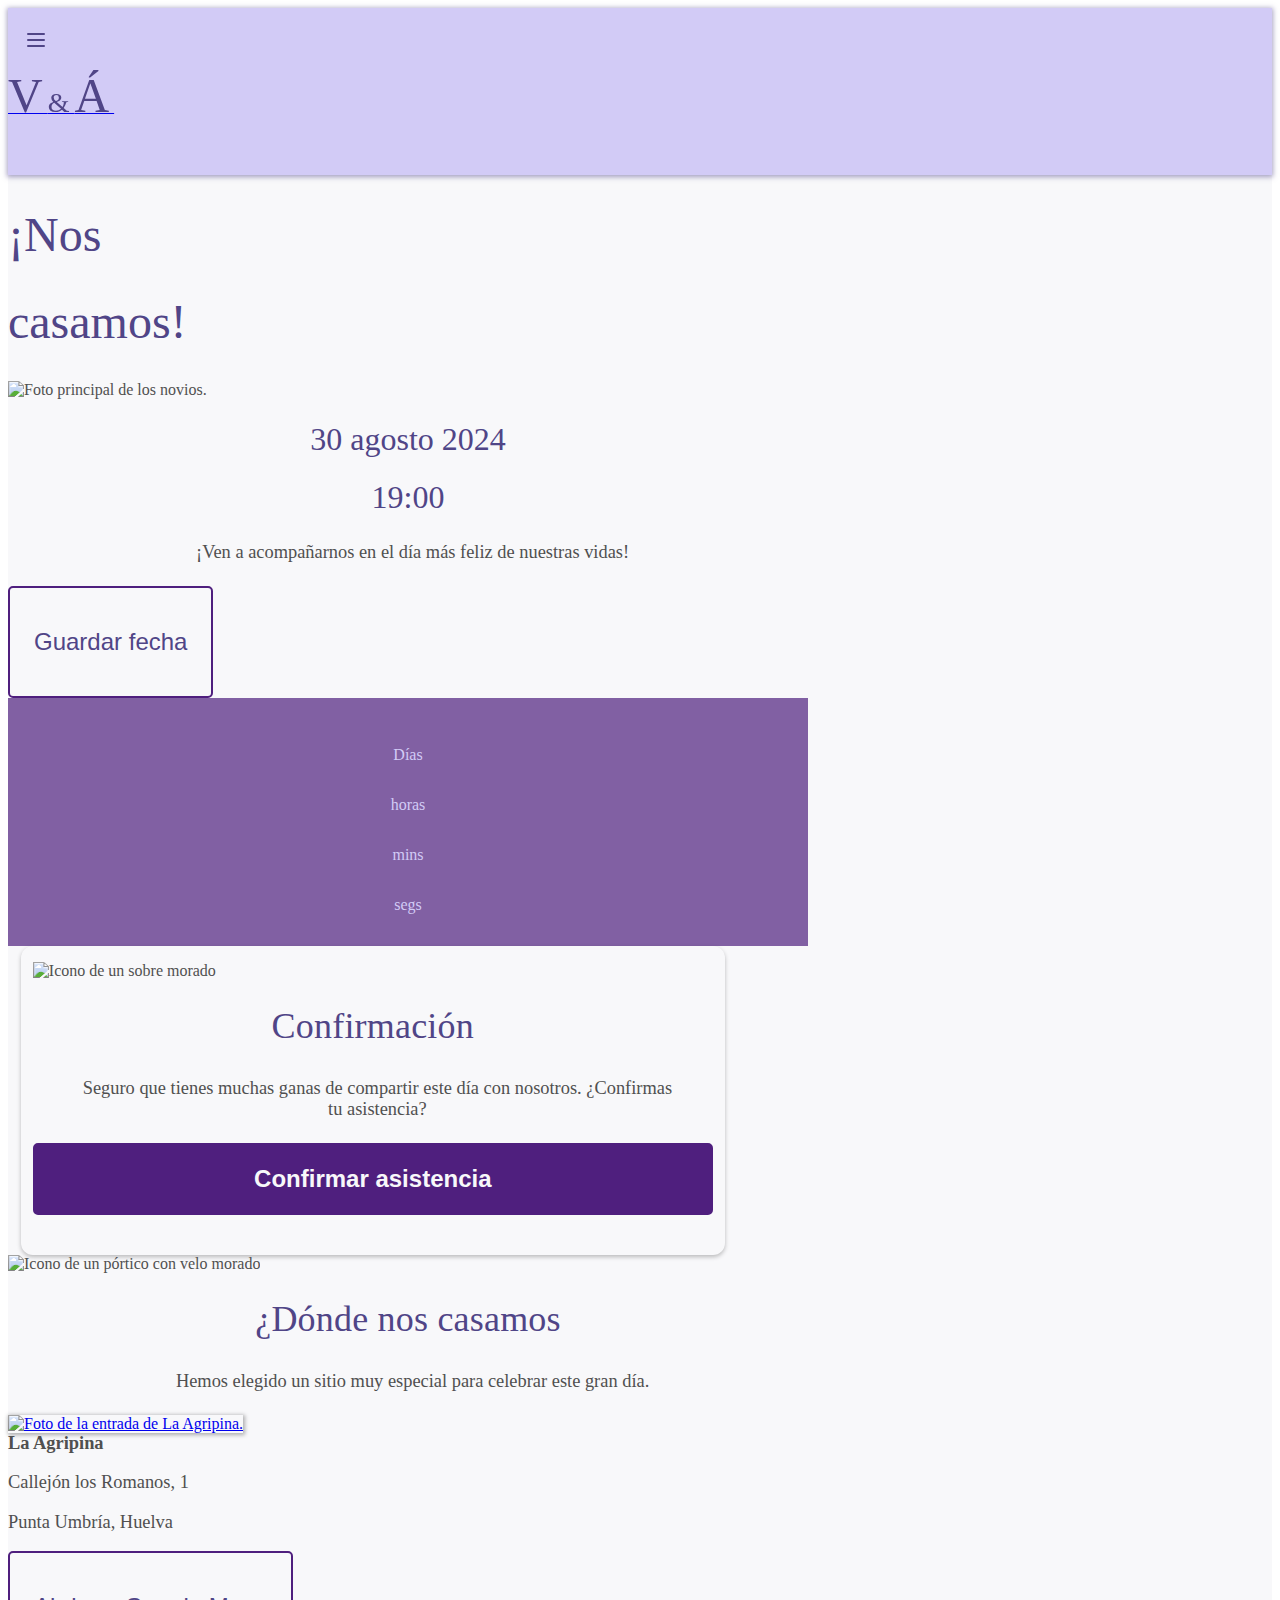
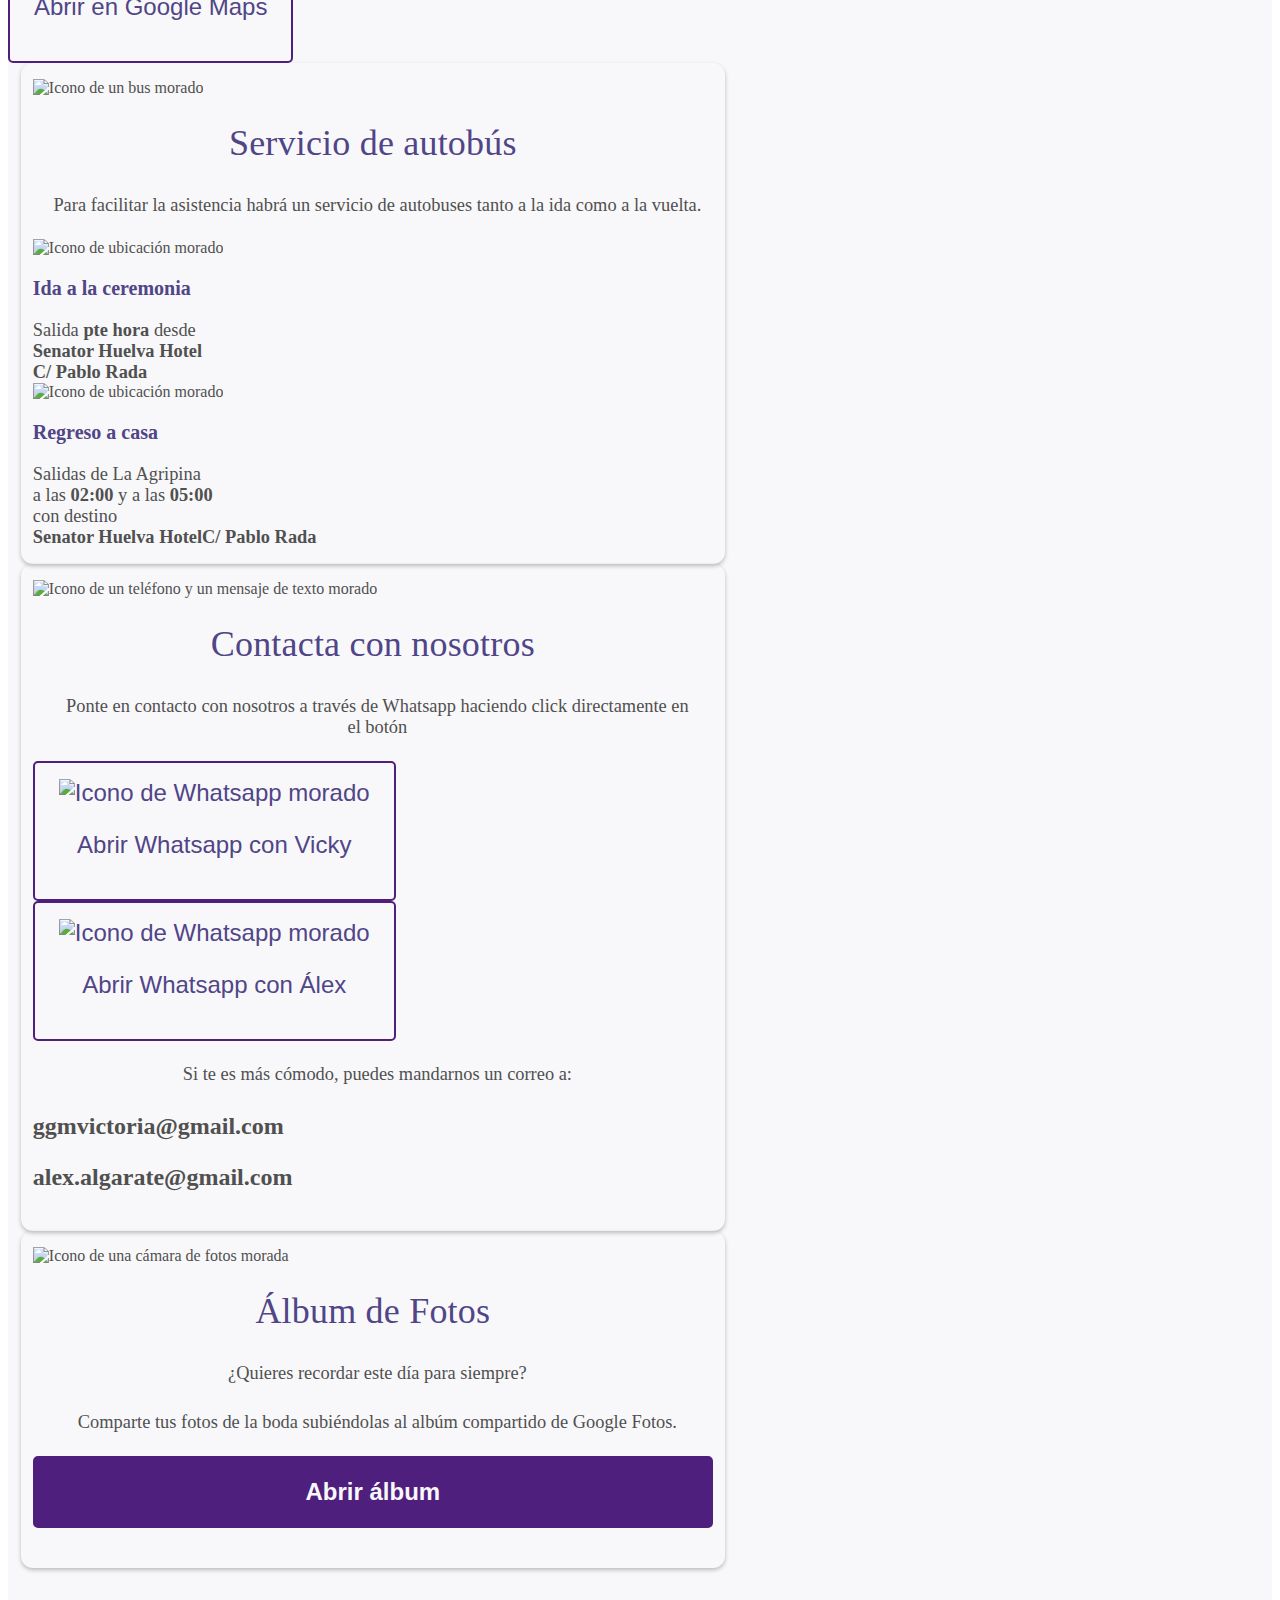
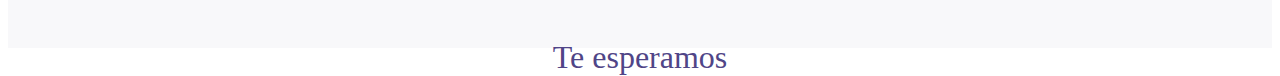
==== public/index.html @ 17a39cf9 "Initial commit" ====
<!DOCTYPE html><html lang="en"><head><meta charSet="utf-8"/><meta name="viewport" content="width=device-width"/><title>Invitación de boda de Vicky y Álex 30/08/2024</title><meta content="
    ¡Quedas invitada a nuestra boda! ¡Acompáñanos en este día mágico e inolvidable!
" name="description"/><meta content="/images/almendros_.webp" property="og:image"/><meta name="next-head-count" content="5"/><link rel="preload" href="/_next/static/css/5245012591f2eade.css" as="style" crossorigin=""/><link rel="stylesheet" href="/_next/static/css/5245012591f2eade.css" crossorigin="" data-n-g=""/><noscript data-n-css=""></noscript><script defer="" crossorigin="" nomodule="" src="/_next/static/chunks/polyfills-c67a75d1b6f99dc8.js"></script><script src="/_next/static/chunks/webpack-ce057566244fa2ce.js" defer="" crossorigin=""></script><script src="/_next/static/chunks/framework-bbecb7d54330d002.js" defer="" crossorigin=""></script><script src="/_next/static/chunks/main-d118035c79e44985.js" defer="" crossorigin=""></script><script src="/_next/static/chunks/pages/_app-dbae92686207ad59.js" defer="" crossorigin=""></script><script src="/_next/static/chunks/116-b4e89225dbb79f78.js" defer="" crossorigin=""></script><script src="/_next/static/chunks/pages/index-ef1384899830b6bd.js" defer="" crossorigin=""></script><script src="/_next/static/ep5MZUB61IrtUACc_a9BX/_buildManifest.js" defer="" crossorigin=""></script><script src="/_next/static/ep5MZUB61IrtUACc_a9BX/_ssgManifest.js" defer="" crossorigin=""></script></head><body><div id="__next"><script>!function(){try{var d=document.documentElement,c=d.classList;c.remove('light','dark');var e=localStorage.getItem('chakra-ui-color-mode');if('system'===e||(!e&&false)){var t='(prefers-color-scheme: dark)',m=window.matchMedia(t);if(m.media!==t||m.matches){d.style.colorScheme = 'dark';c.add('dark')}else{d.style.colorScheme = 'light';c.add('light')}}else if(e){c.add(e|| '')}else{c.add('light')}if(e==='light'||e==='dark'||!e)d.style.colorScheme=e||'light'}catch(e){}}()</script><style>
:root, .light, .light-theme { --color-page-background: white; }
.dark, .dark-theme { --color-page-background: var(--slate-1); }
body { background-color: var(--color-page-background); }
</style><div data-is-root-theme="true" data-accent-color="blue" data-gray-color="slate" data-has-background="false" data-panel-background="translucent" data-radius="medium" data-scaling="100%" class="radix-themes css-0"><style data-emotion="css ek2fm">.css-ek2fm{font-family:Raleway;font-weight:300;font-size:1em;background-color:#F8F8FA!important;color:#505050;width:100%;-webkit-align-items:center;-webkit-box-align:center;-ms-flex-align:center;align-items:center;}</style><div class="rt-Flex css-ek2fm rt-r-display-flex rt-r-fd-column rt-r-ai-center rt-r-jc-start rt-r-gap-2"><style data-emotion="css 1o3so3e">.css-1o3so3e{box-shadow:0px 1px 5px 1px rgba(80, 69, 135, 0.5);position:-webkit-sticky;position:sticky;padding-top:0.5em;padding-bottom:0px!important;z-index:5;-webkit-box-pack:center;-ms-flex-pack:center;-webkit-justify-content:center;justify-content:center;top:0;background-color:#D2CBF6;width:100%;}</style><div id="navbar" class="rt-Flex navbar_wedding css-1o3so3e rt-r-display-flex rt-r-fd-row rt-r-ai-center rt-r-jc-center rt-r-gap-2"><style data-emotion="css 1p3qk0r">.css-1p3qk0r:hover{cursor:pointer;}</style><style data-emotion="css bypuiy">.css-bypuiy{color:#504587;margin:12px 16px;}.css-bypuiy:hover{cursor:pointer;}</style><svg xmlns="http://www.w3.org/2000/svg" width="24" height="24" viewBox="0 0 24 24" fill="none" stroke="currentColor" stroke-width="2" stroke-linecap="round" stroke-linejoin="round" class="lucide lucide-menu css-bypuiy" aria-controls="menu-content" aria-expanded="false" aria-haspopup="true" role="button" type="button" id="radix-:Rp9t6:" data-state="closed"><line x1="4" x2="20" y1="12" y2="12"></line><line x1="4" x2="20" y1="6" y2="6"></line><line x1="4" x2="20" y1="18" y2="18"></line></svg><style data-emotion="css 17xejub">.css-17xejub{-webkit-flex:1;-ms-flex:1;flex:1;justify-self:stretch;-webkit-align-self:stretch;-ms-flex-item-align:stretch;align-self:stretch;}</style><div class="rt-Flex css-17xejub rt-r-display-flex rt-r-jc-start"></div><style data-emotion="css 1bs7qd7">.css-1bs7qd7:hover{-webkit-text-decoration:none;text-decoration:none;}</style><a target="" class="rt-Text rt-reset rt-Link css-1bs7qd7 rt-underline-auto" href="/"><style data-emotion="css 1cwf2b1">.css-1cwf2b1{height:100%;font-weight:500;color:#504587;font-family:Elsie;letter-spacing:5px;}</style><div class="rt-Box css-1cwf2b1"><style data-emotion="css ycu106">@media screen and (min-width: 0){.css-ycu106{font-size:2.5em;}}@media screen and (min-width: 30em){.css-ycu106{font-size:3em;}}@media screen and (min-width: 48em){.css-ycu106{font-size:3em;}}@media screen and (min-width: 62em){.css-ycu106{font-size:3em;}}@media screen and (min-width: 80em){.css-ycu106{font-size:3em;}}</style><span class="rt-Text css-ycu106">V</span><style data-emotion="css 18sagud">.css-18sagud{font-size:1.75em;}</style><span class="rt-Text css-18sagud">&amp;</span><span class="rt-Text css-ycu106">Á</span></div></a><div class="rt-Flex css-17xejub rt-r-display-flex rt-r-jc-start"></div><style data-emotion="css vz65vu">.css-vz65vu{color:transparent;margin:12px 16px;}</style><svg xmlns="http://www.w3.org/2000/svg" width="24" height="24" viewBox="0 0 24 24" fill="none" stroke="currentColor" stroke-width="2" stroke-linecap="round" stroke-linejoin="round" class="lucide lucide-bell css-vz65vu" aria-controls="menu-content" aria-expanded="false" aria-haspopup="true" role="button"><path d="M6 8a6 6 0 0 1 12 0c0 7 3 9 3 9H3s3-2 3-9"></path><path d="M10.3 21a1.94 1.94 0 0 0 3.4 0"></path></svg></div><style data-emotion="css 1r9jlsz">@media screen and (min-width: 0){.css-1r9jlsz{display:block;}}@media screen and (min-width: 30em){.css-1r9jlsz{display:none;}}@media screen and (min-width: 48em){.css-1r9jlsz{display:none;}}@media screen and (min-width: 62em){.css-1r9jlsz{display:none;}}</style><div class="rt-Box css-1r9jlsz"><style data-emotion="css 1q3won7">.css-1q3won7{width:100%;height:100%;-webkit-flex-shrink:0;-ms-flex-negative:0;flex-shrink:0;position:relative;margin-bottom:-120px;z-index:1;}</style><img alt="Foto de unas ramas de lavanda con sus hojas" src="/images/lavender_top.webp" class="css-1q3won7"/></div><style data-emotion="css 68zbsl">.css-68zbsl{width:auto;}</style><div class="rt-Flex css-68zbsl rt-r-display-flex rt-r-fd-column rt-r-ai-start rt-r-jc-start rt-r-gap-2"><style data-emotion="css 9nw6s1">.css-9nw6s1{gap:16px;width:100%;max-width:800px;}</style><div class="rt-Flex css-9nw6s1 rt-r-display-flex rt-r-fd-column rt-r-ai-center rt-r-jc-start"><div id="header_section" class="rt-Flex rt-r-display-flex rt-r-fd-column rt-r-ai-start rt-r-jc-start rt-r-gap-2"><style data-emotion="css 18llid">.css-18llid{-webkit-align-items:center;-webkit-box-align:center;-ms-flex-align:center;align-items:center;-webkit-align-self:stretch;-ms-flex-item-align:stretch;align-self:stretch;gap:8px;}</style><div class="rt-Flex css-18llid rt-r-display-flex rt-r-fd-column rt-r-jc-start"><div class="rt-Flex rt-r-display-flex rt-r-fd-column rt-r-ai-start rt-r-jc-start rt-r-gap-2"><style data-emotion="css 1q6ybui">.css-1q6ybui{margin-top:-85px;}@media screen and (min-width: 0){.css-1q6ybui{display:block;}}@media screen and (min-width: 30em){.css-1q6ybui{display:block;}}@media screen and (min-width: 48em){.css-1q6ybui{display:block;}}@media screen and (min-width: 62em){.css-1q6ybui{display:none;}}</style><div class="rt-Box css-1q6ybui"><div class="rt-Flex rt-r-display-flex rt-r-fd-column rt-r-ai-center rt-r-jc-start"><style data-emotion="css 13ru6i5">.css-13ru6i5{font-family:Elsie;font-weight:500;font-style:normal;line-height:normal;color:#504587;}@media screen and (min-width: 0){.css-13ru6i5{font-size:36px;}}@media screen and (min-width: 30em){.css-13ru6i5{font-size:36px;}}@media screen and (min-width: 48em){.css-13ru6i5{font-size:48px;}}@media screen and (min-width: 62em){.css-13ru6i5{font-size:48px;}}@media screen and (min-width: 80em){.css-13ru6i5{font-size:48px;}}</style><h1 class="rt-Heading css-13ru6i5 rt-r-size-6 rt-r-weight-bold">¡Nos</h1><h1 class="rt-Heading css-13ru6i5 rt-r-size-6 rt-r-weight-bold">casamos!</h1></div></div><style data-emotion="css 1v8fzbk">@media screen and (min-width: 0){.css-1v8fzbk{display:none;}}@media screen and (min-width: 30em){.css-1v8fzbk{display:none;}}@media screen and (min-width: 48em){.css-1v8fzbk{display:none;}}@media screen and (min-width: 62em){.css-1v8fzbk{display:block;}}</style><div class="rt-Box css-1v8fzbk"><div id="header_desktop" class="rt-Flex rt-r-display-flex rt-r-fd-column rt-r-ai-center rt-r-jc-start"><h1 class="rt-Heading css-13ru6i5 rt-r-size-6 rt-r-weight-bold">¡Nos</h1><h1 class="rt-Heading css-13ru6i5 rt-r-size-6 rt-r-weight-bold">casamos!</h1></div></div></div><style data-emotion="css m3njl">.css-m3njl{width:100%;height:50%;box-shadow:0px 8px 5px 1px #F8F8FA inset;-webkit-align-self:stretch;-ms-flex-item-align:stretch;align-self:stretch;padding:-6px 12px;}</style><img alt="Foto principal de los novios." src="/images/almendros_.webp" class="css-m3njl"/><style data-emotion="css 3rz3o3">.css-3rz3o3{font-family:Elsie;width:100%;font-weight:500;font-style:normal;text-align:center;color:#504587;size:7;}</style><h1 class="rt-Heading css-3rz3o3 rt-r-size-8 rt-r-weight-bold">30 agosto 2024</h1><h1 class="rt-Heading css-3rz3o3 rt-r-size-7 rt-r-weight-bold">19:00</h1></div></div><style data-emotion="css 124065h">.css-124065h{gap:16px;width:100%;}</style><div id="wedding_date" class="rt-Flex css-124065h rt-r-display-flex rt-r-fd-column rt-r-ai-center rt-r-jc-start rt-r-gap-2"><style data-emotion="css q4zkhy">.css-q4zkhy{font-weight:300;max-width:800px;padding:0.25em;text-align:center;text-wrap:pretty;font-style:normal;line-height:normal;width:100%;}@media screen and (min-width: 0){.css-q4zkhy{font-size:1.15em;}}@media screen and (min-width: 30em){.css-q4zkhy{font-size:1.15em;}}@media screen and (min-width: 48em){.css-q4zkhy{font-size:1.15em;}}@media screen and (min-width: 62em){.css-q4zkhy{font-size:1.15em;}}@media screen and (min-width: 80em){.css-q4zkhy{font-size:1.15em;}}</style><p class="rt-Text css-q4zkhy">¡Ven a acompañarnos en el día más feliz de nuestras vidas!</p><a target="_blank" class="rt-Text rt-reset rt-Link rt-underline-auto" href="https://calendar.google.com/calendar/event?action=TEMPLATE&amp;dates=20240830T180000Z/20240830T200000Z&amp;text=Boda%20de%20Vicky%20y%20Alex&amp;location=Agripina%20Eventos%20y%20Celebraciones%2C%20Cj%C3%B3n.%20los%20Romanos%2C%201%2C%2021100%20Punta%20Umbr%C3%ADa%2C%20Huelva%2C%20Espa%C3%B1a"><style data-emotion="css 19uwy44">.css-19uwy44{color:#504587;text-align:center;font-variant-numeric:lining-nums proportional-nums;-webkit-box-pack:center;-ms-flex-pack:center;-webkit-justify-content:center;justify-content:center;-webkit-align-items:center;-webkit-box-align:center;-ms-flex-align:center;align-items:center;gap:8px;-webkit-align-self:stretch;-ms-flex-item-align:stretch;align-self:stretch;border-radius:5px;border:2px solid #4F1F7E;background:#F8F8FA;}@media screen and (min-width: 0){.css-19uwy44{padding:8px 24px;font-size:1em;}}@media screen and (min-width: 30em){.css-19uwy44{padding:8px 24px;font-size:1em;}}@media screen and (min-width: 48em){.css-19uwy44{padding:8px 24px;font-size:1em;}}@media screen and (min-width: 62em){.css-19uwy44{padding:8px 24px;font-size:1em;}}@media screen and (min-width: 80em){.css-19uwy44{padding:16px 24px;font-size:1.5em;}}.css-19uwy44:hover{cursor:pointer;background:#f4f2fa;}</style><button class="rt-reset rt-BaseButton rt-Button css-19uwy44 rt-r-size-2 rt-variant-solid"><p class="rt-Text">Guardar fecha</p></button></a><style data-emotion="css vfyypx">.css-vfyypx{padding:16px 0px;gap:1.5em;-webkit-align-self:stretch;-ms-flex-item-align:stretch;align-self:stretch;background:rgba(79, 31, 126, 0.70);width:100%;}</style><div class="rt-Flex css-vfyypx rt-r-display-flex rt-r-ai-center rt-r-jc-center"><div class="rt-Flex rt-r-display-flex rt-r-fd-column rt-r-ai-start rt-r-jc-start rt-r-gap-2"><style data-emotion="css ck5ozg">.css-ck5ozg{color:#FCFCFD;width:100%;height:100%;font-family:Elsie;text-align:center;font-style:normal;font-weight:450;line-height:normal;}@media screen and (min-width: 0){.css-ck5ozg{font-size:2em;}}@media screen and (min-width: 30em){.css-ck5ozg{font-size:2em;}}@media screen and (min-width: 48em){.css-ck5ozg{font-size:2em;}}@media screen and (min-width: 62em){.css-ck5ozg{font-size:2em;}}@media screen and (min-width: 80em){.css-ck5ozg{font-size:2em;}}</style><p id="days" class="rt-Text css-ck5ozg"></p><style data-emotion="css ggxn0e">.css-ggxn0e{color:#D2CBF6;text-align:center;font-family:Raleway;font-size:16px;font-style:normal;font-weight:450;line-height:normal;}</style><p class="rt-Text css-ggxn0e">Días</p></div><div class="rt-Flex rt-r-display-flex rt-r-fd-column rt-r-ai-start rt-r-jc-start rt-r-gap-2"><p id="hours" class="rt-Text css-ck5ozg"></p><p class="rt-Text css-ggxn0e">horas</p></div><div class="rt-Flex rt-r-display-flex rt-r-fd-column rt-r-ai-start rt-r-jc-start rt-r-gap-2"><p id="minutes" class="rt-Text css-ck5ozg"></p><p class="rt-Text css-ggxn0e">mins</p></div><div class="rt-Flex rt-r-display-flex rt-r-fd-column rt-r-ai-start rt-r-jc-start rt-r-gap-2"><p id="seconds" class="rt-Text css-ck5ozg"></p><p class="rt-Text css-ggxn0e">segs</p></div></div></div><div class="rt-Box css-1r9jlsz"><style data-emotion="css 7ft1wm">.css-7ft1wm{width:100%;height:100%;-webkit-flex-shrink:0;-ms-flex-negative:0;flex-shrink:0;}</style><img alt="Foto de unas hojas amarillas." src="/images/leafs.svg" class="css-7ft1wm"/></div><style data-emotion="css 1h93xmk">.css-1h93xmk{width:85%;gap:8px;padding:16px 12px;-webkit-margin-start:0.8em;margin-inline-start:0.8em;-webkit-margin-end:0.8em;margin-inline-end:0.8em;border-radius:12px;box-shadow:0px 2px 4px 0px rgba(0, 0, 0, 0.25);scroll-margin-top:75px;}</style><div id="confirmation_section" class="rt-Flex css-1h93xmk rt-r-display-flex rt-r-fd-column rt-r-ai-center rt-r-jc-center"><style data-emotion="css 115ho9j">.css-115ho9j{color:#505050;width:4em;max-height:auto;}</style><img alt="Icono de un sobre morado" src="/icons/confirmation.svg" class="css-115ho9j"/><style data-emotion="css v2gpdg">.css-v2gpdg{font-weight:500;text-align:center;width:100%;letter-spacing:0.0125rem;line-height:1.25em;font-family:Elsie;color:#504587;}@media screen and (min-width: 0){.css-v2gpdg{font-size:30px;}}@media screen and (min-width: 30em){.css-v2gpdg{font-size:30px30px;}}@media screen and (min-width: 48em){.css-v2gpdg{font-size:36px;}}@media screen and (min-width: 62em){.css-v2gpdg{font-size:36px;}}</style><h1 class="rt-Heading css-v2gpdg rt-r-size-6 rt-r-weight-bold">Confirmación</h1><p class="rt-Text css-q4zkhy">Seguro que tienes muchas ganas de compartir este día con nosotros.

    ¿Confirmas tu asistencia?</p><style data-emotion="css 1ow4kgd">.css-1ow4kgd{z-index:0;}</style><a target="_blank" class="rt-Text rt-reset rt-Link css-1ow4kgd rt-underline-auto" href="https://docs.google.com/forms/d/e/1FAIpQLSfPXRy5UWI24mqk3yDZ0xP1W0OeZ14m9tn4tsJogxzHzToSkQ/viewform"><style data-emotion="css wy3cu4">.css-wy3cu4{width:100%;color:#F8F8FA;background:#4F1F7E;border-radius:5px;border:2px solid #4F1F7E;text-align:center;margin-bottom:1em;font-weight:600;}@media screen and (min-width: 0){.css-wy3cu4{font-size:1em;padding:16px 24px;}}@media screen and (min-width: 30em){.css-wy3cu4{font-size:1em;padding:16px 24px;}}@media screen and (min-width: 48em){.css-wy3cu4{font-size:1em;padding:16px 24px;}}@media screen and (min-width: 62em){.css-wy3cu4{font-size:1em;padding:16px 24px;}}@media screen and (min-width: 80em){.css-wy3cu4{font-size:1.5em;padding:20px 24px;}}.css-wy3cu4:hover{background:rgba(80, 69, 135, 0.91);cursor:pointer;}</style><button class="rt-reset rt-BaseButton rt-Button css-wy3cu4 rt-r-size-2 rt-variant-solid">Confirmar asistencia</button></a></div><style data-emotion="css tzln10">.css-tzln10{-webkit-align-items:center;-webkit-box-align:center;-ms-flex-align:center;align-items:center;-webkit-align-self:stretch;-ms-flex-item-align:stretch;align-self:stretch;gap:8px;scroll-margin-top:75px;}</style><div id="celebration_section" class="rt-Flex css-tzln10 rt-r-display-flex rt-r-fd-column rt-r-jc-start"><img alt="Icono de un pórtico con velo morado" src="/icons/wedding.svg" class="css-115ho9j"/><h1 class="rt-Heading css-v2gpdg rt-r-size-6 rt-r-weight-bold">¿Dónde nos casamos</h1><p class="rt-Text css-q4zkhy">Hemos elegido un sitio muy especial para celebrar este gran día.</p><a target="_blank" class="rt-Text rt-reset rt-Link rt-underline-auto" href="https://agripinaeventos.com/"><style data-emotion="css hydm7p">.css-hydm7p{open-delay:100px;direction:rtl;placement:bottom;}</style><style data-emotion="css n8x9xj">.css-n8x9xj{box-shadow:1px 1px 4px 1px rgba(0, 0, 0, 0.3);width:100%;}</style><img alt="Foto de la entrada de La Agripina." src="/images/agripina.webp" data-state="closed" class="css-n8x9xj"/></a><style data-emotion="css 11ytiu7">@media screen and (min-width: 0){.css-11ytiu7{font-size:1.15em;}}@media screen and (min-width: 30em){.css-11ytiu7{font-size:1.15em;}}@media screen and (min-width: 48em){.css-11ytiu7{font-size:1.15em;}}@media screen and (min-width: 62em){.css-11ytiu7{font-size:1.15em;}}@media screen and (min-width: 80em){.css-11ytiu7{font-size:1.15em;}}</style><div class="rt-Flex css-11ytiu7 rt-r-display-flex rt-r-fd-column rt-r-ai-center rt-r-jc-start"><style data-emotion="css in3yi3">.css-in3yi3{font-weight:bold;}</style><span class="rt-Text css-in3yi3">La Agripina</span><p class="rt-Text">Callejón los Romanos, 1</p><p class="rt-Text">Punta Umbría, Huelva</p></div><a target="_blank" class="rt-Text rt-reset rt-Link rt-underline-auto" href="https://maps.app.goo.gl/nUCTR2ftY2aX42sw8"><button class="rt-reset rt-BaseButton rt-Button css-19uwy44 rt-r-size-2 rt-variant-solid"><p class="rt-Text">Abrir en Google Maps</p></button></a></div><div id="bus_service_section" class="rt-Flex css-1h93xmk rt-r-display-flex rt-r-fd-column rt-r-ai-center rt-r-jc-center"><img alt="Icono de un bus morado" src="/icons/bus.svg" class="css-115ho9j"/><h1 class="rt-Heading css-v2gpdg rt-r-size-6 rt-r-weight-bold">Servicio de autobús</h1><p class="rt-Text css-q4zkhy">
    Para facilitar la asistencia habrá un servicio de autobuses tanto a la ida como a la vuelta.
</p><style data-emotion="css 8atqhb">.css-8atqhb{width:100%;}</style><div class="rt-Flex css-8atqhb rt-r-display-flex rt-r-fd-column rt-r-ai-center rt-r-jc-start rt-r-gap-2"><div class="rt-Flex rt-r-display-flex rt-r-fd-row rt-r-ai-start rt-r-jc-start rt-r-gap-2"><style data-emotion="css 3n698f">.css-3n698f{color:#505050;width:2em;max-height:auto;}</style><img alt="Icono de ubicación morado" src="/icons/localization.webp" class="css-3n698f"/></div><style data-emotion="css 1sw5ri0">.css-1sw5ri0{color:#504587;font-weight:800;font-size:1.25em;}</style><p class="rt-Text css-1sw5ri0">Ida a la ceremonia</p><div class="rt-Flex css-17xejub rt-r-display-flex rt-r-jc-start"></div><style data-emotion="css 1hj3xvh">.css-1hj3xvh{font-size:1.15em;}</style><div class="rt-Flex css-1hj3xvh rt-r-display-flex rt-r-fd-column rt-r-ai-center rt-r-jc-center"><div class="rt-Box">Salida <style data-emotion="css ty7r4z">.css-ty7r4z{font-weight:800;}</style><span class="rt-Text css-ty7r4z">pte hora</span> desde </div><div class="rt-Box"><span class="rt-Text css-ty7r4z">Senator Huelva Hotel</span></div><div class="rt-Box"><span class="rt-Text css-ty7r4z">C/ Pablo Rada</span></div></div></div><style data-emotion="css 1vm3mq1">.css-1vm3mq1{width:100;}</style><div class="rt-Flex css-1vm3mq1 rt-r-display-flex rt-r-fd-column rt-r-ai-center rt-r-jc-start rt-r-gap-2"><div class="rt-Flex rt-r-display-flex rt-r-fd-row rt-r-ai-start rt-r-jc-start rt-r-gap-2"><img alt="Icono de ubicación morado" src="/icons/localization.webp" class="css-3n698f"/></div><p class="rt-Text css-1sw5ri0">Regreso a casa</p><div class="rt-Flex css-17xejub rt-r-display-flex rt-r-jc-start"></div><div class="rt-Flex css-1hj3xvh rt-r-display-flex rt-r-fd-column rt-r-ai-center rt-r-jc-start"><div class="rt-Box">Salidas de La Agripina </div><div class="rt-Box">a las <span class="rt-Text css-ty7r4z">02:00</span> y a las <span class="rt-Text css-ty7r4z">05:00</span></div><div class="rt-Box">con destino</div><style data-emotion="css whitqz">.css-whitqz{font-weight:800;text-wrap:balance;}</style><span class="rt-Text css-whitqz">Senator Huelva Hotel</span><span class="rt-Text css-whitqz">C/ Pablo Rada</span></div></div></div><div class="rt-Box css-1r9jlsz"><img alt="Foto de unas hojas amarillas." src="/images/leafs.svg" class="css-7ft1wm"/></div><div id="contact_section" class="rt-Flex css-1h93xmk rt-r-display-flex rt-r-fd-column rt-r-ai-center rt-r-jc-center"><img alt="Icono de un teléfono y un mensaje de texto morado" src="/icons/phone.svg" class="css-115ho9j"/><h1 class="rt-Heading css-v2gpdg rt-r-size-6 rt-r-weight-bold">Contacta con nosotros</h1><p class="rt-Text css-q4zkhy">
Ponte en contacto con nosotros a través de Whatsapp haciendo click directamente en el botón
</p><style data-emotion="css 1r99qxv">.css-1r99qxv{gap:8px;}</style><div class="rt-Flex css-1r99qxv rt-r-display-flex rt-r-fd-column rt-r-ai-center rt-r-jc-start"><a target="_blank" class="rt-Text rt-reset rt-Link rt-underline-auto" href="https://wa.me/34645205378"><button class="rt-reset rt-BaseButton rt-Button css-19uwy44 rt-r-size-2 rt-variant-solid"><img alt="Icono de Whatsapp morado" src="/icons/whatsapp.svg"/><p class="rt-Text">Abrir Whatsapp con Vicky</p></button></a><a target="_blank" class="rt-Text rt-reset rt-Link rt-underline-auto" href="https://wa.me/34650250822"><button class="rt-reset rt-BaseButton rt-Button css-19uwy44 rt-r-size-2 rt-variant-solid"><img alt="Icono de Whatsapp morado" src="/icons/whatsapp.svg"/><p class="rt-Text">Abrir Whatsapp con Álex</p></button></a></div><p class="rt-Text css-q4zkhy">Si te es más cómodo, puedes mandarnos un correo a:</p><div class="rt-Flex css-1r99qxv rt-r-display-flex rt-r-fd-column rt-r-ai-center rt-r-jc-start"><style data-emotion="css 118lllp">.css-118lllp{font-weight:600;}@media screen and (min-width: 0){.css-118lllp{font-size:1.2em;}}@media screen and (min-width: 30em){.css-118lllp{font-size:1.2em;}}@media screen and (min-width: 48em){.css-118lllp{font-size:1.2em;}}@media screen and (min-width: 62em){.css-118lllp{font-size:1.2em;}}@media screen and (min-width: 80em){.css-118lllp{font-size:1.5em;}}</style><p class="rt-Text css-118lllp">ggmvictoria@gmail.com</p><p class="rt-Text css-118lllp">alex.algarate@gmail.com</p></div></div><div class="rt-Box css-1r9jlsz"><img alt="Foto de unas hojas amarillas." src="/images/leafs.svg" class="css-7ft1wm"/></div><div id="photos_section" class="rt-Flex css-1h93xmk rt-r-display-flex rt-r-fd-column rt-r-ai-center rt-r-jc-center"><img alt="Icono de una cámara de fotos morada" src="/icons/camera.svg" class="css-115ho9j"/><h1 class="rt-Heading css-v2gpdg rt-r-size-6 rt-r-weight-bold">Álbum de Fotos</h1><p class="rt-Text css-q4zkhy">¿Quieres recordar este día para siempre?</p><p class="rt-Text css-q4zkhy">
    Comparte tus fotos de la boda subiéndolas al albúm compartido de Google Fotos.
</p><style data-emotion="css ddkw9a">.css-ddkw9a{z-index:999;}</style><a target="_blank" class="rt-Text rt-reset rt-Link css-ddkw9a rt-underline-auto" href="https://photos.app.goo.gl/yjJ5mcgWrVG4nrUy6"><button class="rt-reset rt-BaseButton rt-Button css-wy3cu4 rt-r-size-2 rt-variant-solid">Abrir álbum</button></a></div></div></div><style data-emotion="css gmuwbf">.css-gmuwbf{display:-webkit-box;display:-webkit-flex;display:-ms-flexbox;display:flex;-webkit-align-items:center;-webkit-box-align:center;-ms-flex-align:center;align-items:center;-webkit-box-pack:center;-ms-flex-pack:center;-webkit-justify-content:center;justify-content:center;}</style><div class="rt-Flex css-gmuwbf rt-r-display-flex rt-r-jc-start"><style data-emotion="css rb1lel">.css-rb1lel{font-family:Elsie;font-weight:500;font-style:normal;line-height:normal;color:#504587;position:relative;top:50px;}</style><h1 class="rt-Heading css-rb1lel rt-r-size-8 rt-r-weight-bold">Te esperamos</h1></div><div class="rt-Box css-1r9jlsz"><style data-emotion="css 1833shf">.css-1833shf{width:100%;height:100%;-webkit-flex-shrink:0;-ms-flex-negative:0;flex-shrink:0;margin-top:-139px;z-index:1;}</style><img alt="Foto de unas ramas de lavanda con sus hojas" src="/images/lavender_bottom.webp" class="css-1833shf"/></div></div></div></div><script id="__NEXT_DATA__" type="application/json" crossorigin="">{"props":{"pageProps":{}},"page":"/","query":{},"buildId":"ep5MZUB61IrtUACc_a9BX","nextExport":true,"autoExport":true,"isFallback":false,"scriptLoader":[]}</script></body></html>
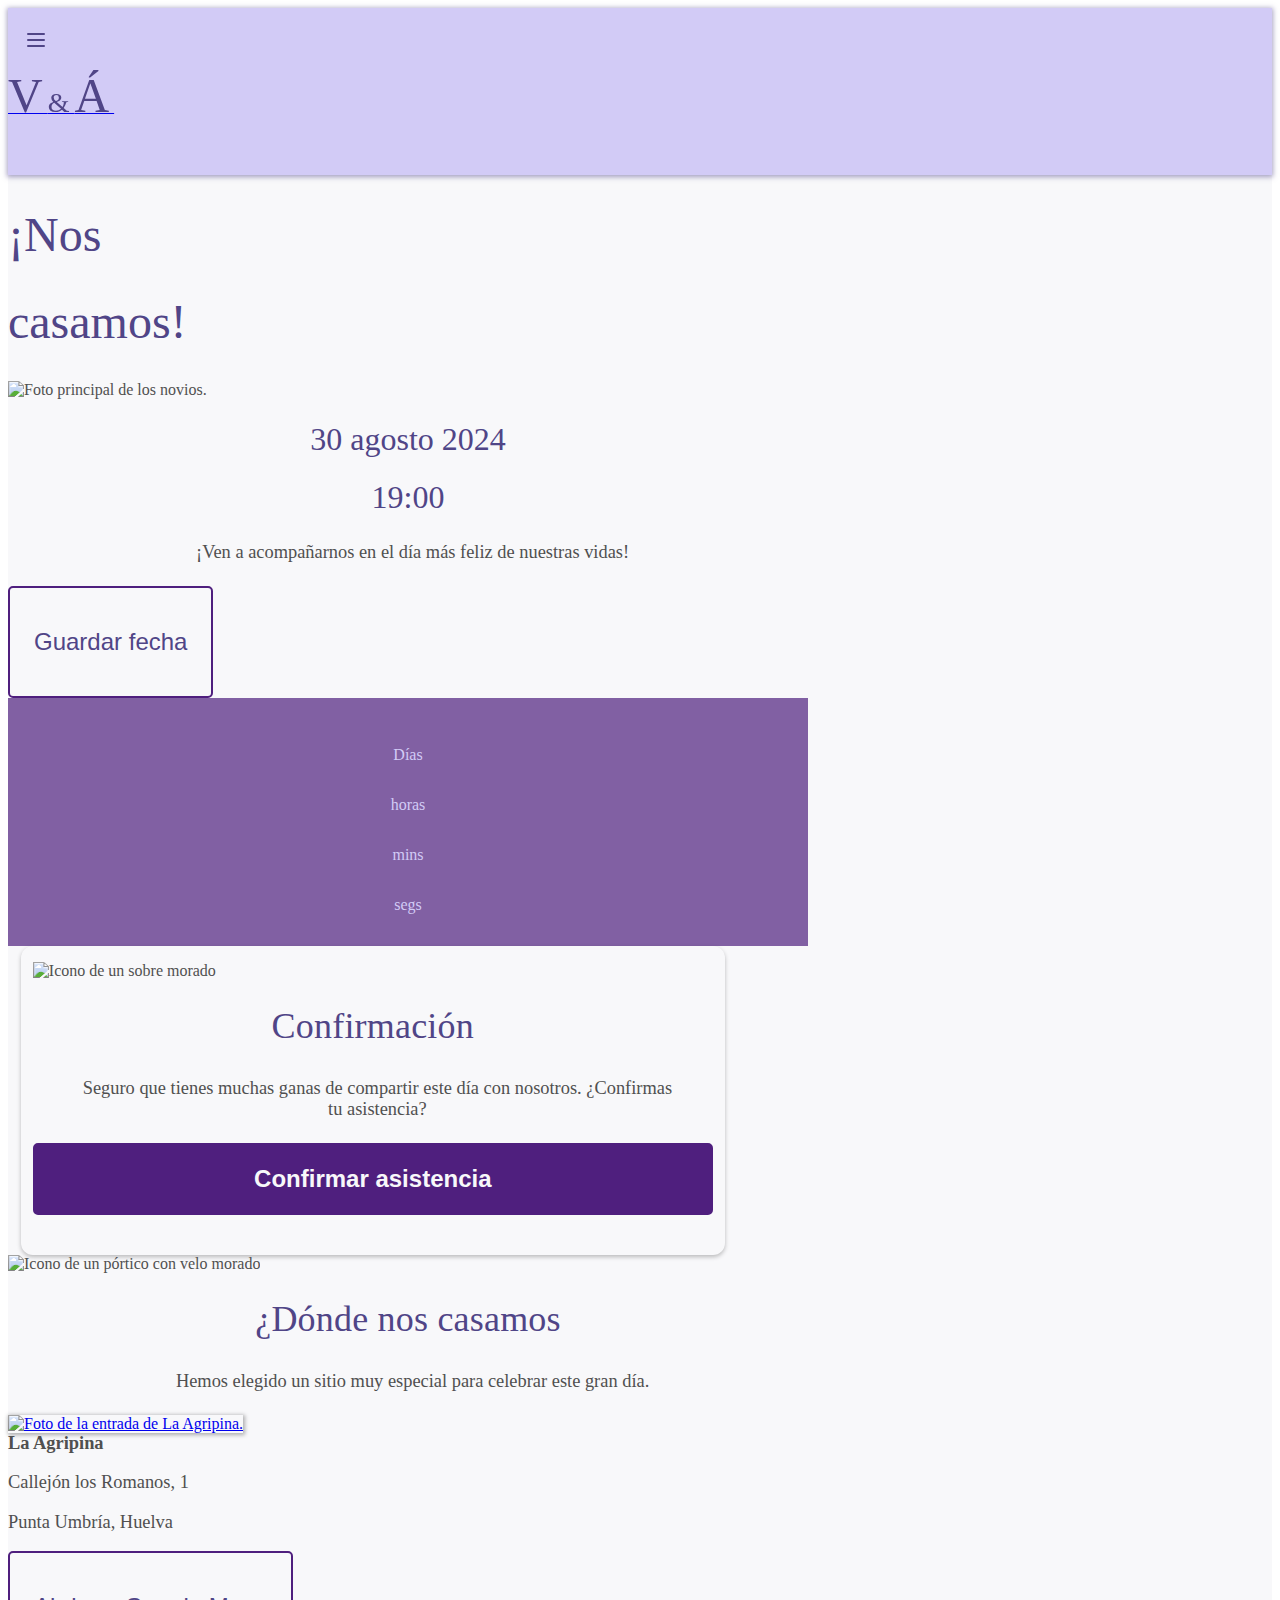
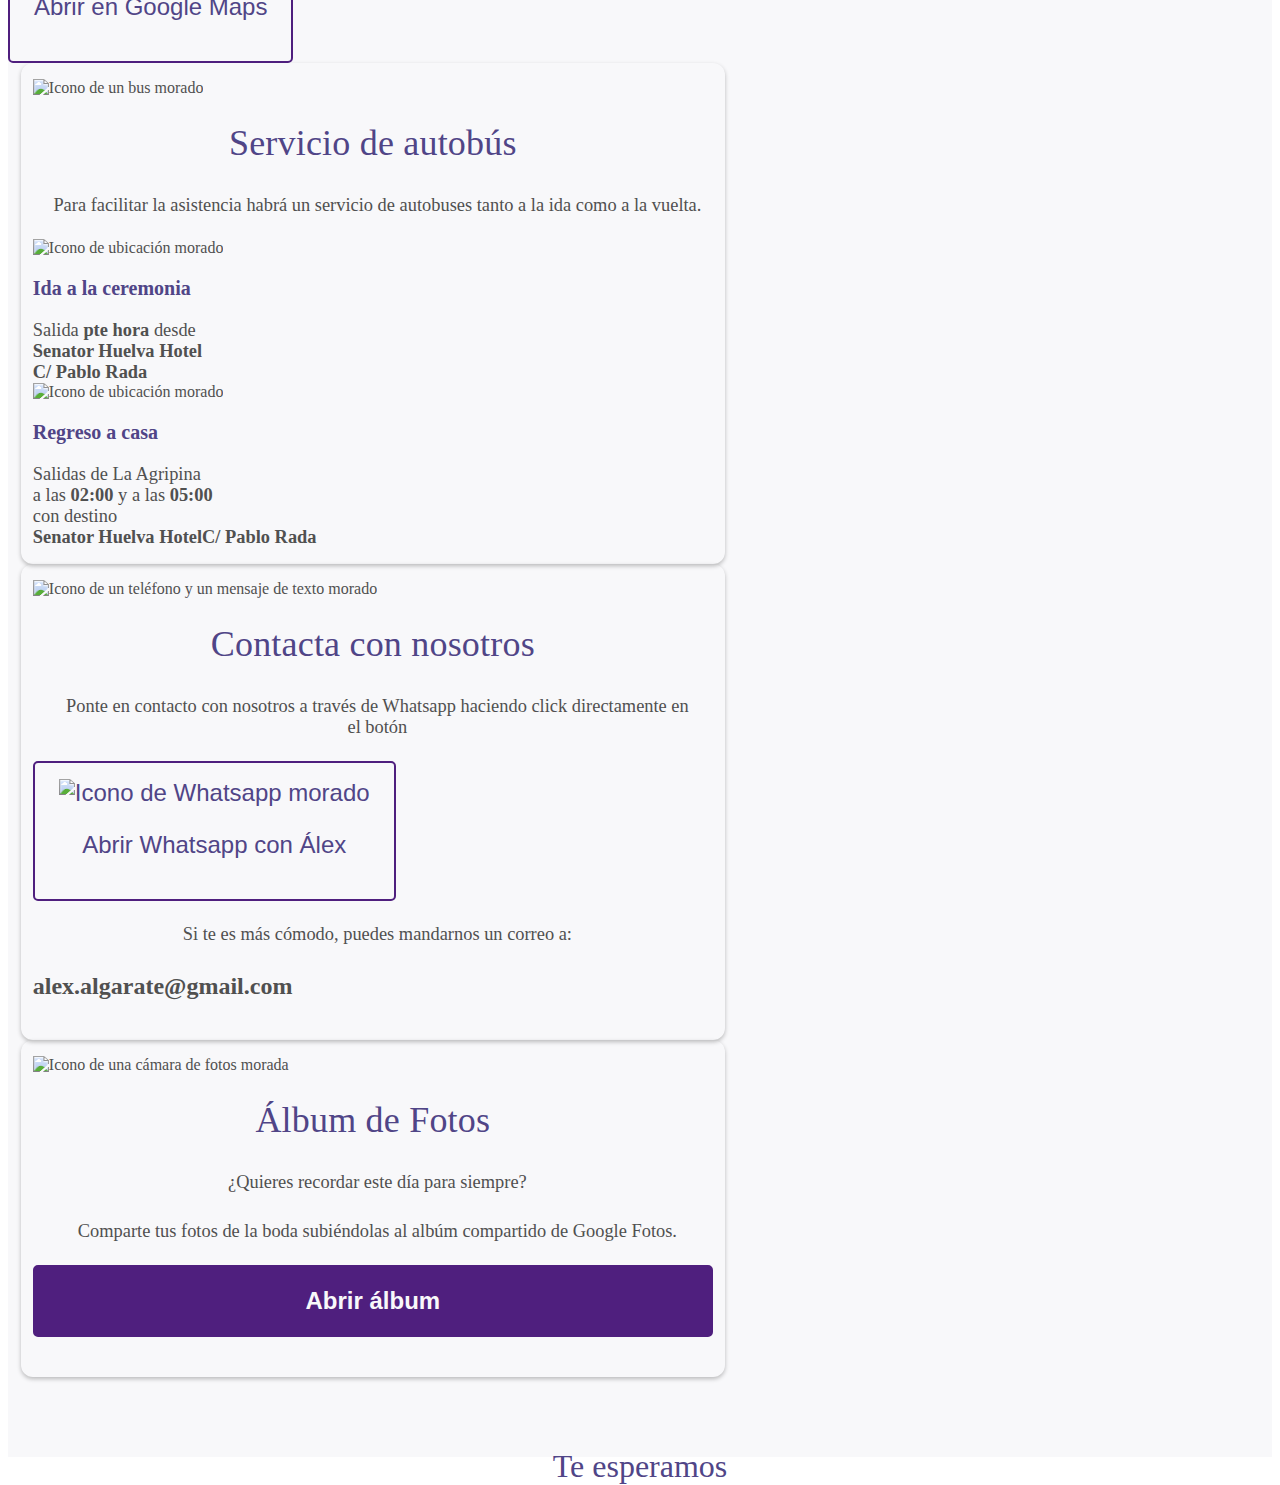
==== commit 73b5c177: "Change Github Action" ====
--- a/public/index.html
+++ b/public/index.html
@@ -1,15 +1,11 @@
 <!DOCTYPE html><html lang="en"><head><meta charSet="utf-8"/><meta name="viewport" content="width=device-width"/><title>Invitación de boda de Vicky y Álex 30/08/2024</title><meta content="
     ¡Quedas invitada a nuestra boda! ¡Acompáñanos en este día mágico e inolvidable!
-" name="description"/><meta content="/images/almendros_.webp" property="og:image"/><meta name="next-head-count" content="5"/><link rel="preload" href="/_next/static/css/5245012591f2eade.css" as="style" crossorigin=""/><link rel="stylesheet" href="/_next/static/css/5245012591f2eade.css" crossorigin="" data-n-g=""/><noscript data-n-css=""></noscript><script defer="" crossorigin="" nomodule="" src="/_next/static/chunks/polyfills-c67a75d1b6f99dc8.js"></script><script src="/_next/static/chunks/webpack-ce057566244fa2ce.js" defer="" crossorigin=""></script><script src="/_next/static/chunks/framework-bbecb7d54330d002.js" defer="" crossorigin=""></script><script src="/_next/static/chunks/main-d118035c79e44985.js" defer="" crossorigin=""></script><script src="/_next/static/chunks/pages/_app-dbae92686207ad59.js" defer="" crossorigin=""></script><script src="/_next/static/chunks/116-b4e89225dbb79f78.js" defer="" crossorigin=""></script><script src="/_next/static/chunks/pages/index-ef1384899830b6bd.js" defer="" crossorigin=""></script><script src="/_next/static/ep5MZUB61IrtUACc_a9BX/_buildManifest.js" defer="" crossorigin=""></script><script src="/_next/static/ep5MZUB61IrtUACc_a9BX/_ssgManifest.js" defer="" crossorigin=""></script></head><body><div id="__next"><script>!function(){try{var d=document.documentElement,c=d.classList;c.remove('light','dark');var e=localStorage.getItem('chakra-ui-color-mode');if('system'===e||(!e&&false)){var t='(prefers-color-scheme: dark)',m=window.matchMedia(t);if(m.media!==t||m.matches){d.style.colorScheme = 'dark';c.add('dark')}else{d.style.colorScheme = 'light';c.add('light')}}else if(e){c.add(e|| '')}else{c.add('light')}if(e==='light'||e==='dark'||!e)d.style.colorScheme=e||'light'}catch(e){}}()</script><style>
-:root, .light, .light-theme { --color-page-background: white; }
-.dark, .dark-theme { --color-page-background: var(--slate-1); }
-body { background-color: var(--color-page-background); }
-</style><div data-is-root-theme="true" data-accent-color="blue" data-gray-color="slate" data-has-background="false" data-panel-background="translucent" data-radius="medium" data-scaling="100%" class="radix-themes css-0"><style data-emotion="css ek2fm">.css-ek2fm{font-family:Raleway;font-weight:300;font-size:1em;background-color:#F8F8FA!important;color:#505050;width:100%;-webkit-align-items:center;-webkit-box-align:center;-ms-flex-align:center;align-items:center;}</style><div class="rt-Flex css-ek2fm rt-r-display-flex rt-r-fd-column rt-r-ai-center rt-r-jc-start rt-r-gap-2"><style data-emotion="css 1o3so3e">.css-1o3so3e{box-shadow:0px 1px 5px 1px rgba(80, 69, 135, 0.5);position:-webkit-sticky;position:sticky;padding-top:0.5em;padding-bottom:0px!important;z-index:5;-webkit-box-pack:center;-ms-flex-pack:center;-webkit-justify-content:center;justify-content:center;top:0;background-color:#D2CBF6;width:100%;}</style><div id="navbar" class="rt-Flex navbar_wedding css-1o3so3e rt-r-display-flex rt-r-fd-row rt-r-ai-center rt-r-jc-center rt-r-gap-2"><style data-emotion="css 1p3qk0r">.css-1p3qk0r:hover{cursor:pointer;}</style><style data-emotion="css bypuiy">.css-bypuiy{color:#504587;margin:12px 16px;}.css-bypuiy:hover{cursor:pointer;}</style><svg xmlns="http://www.w3.org/2000/svg" width="24" height="24" viewBox="0 0 24 24" fill="none" stroke="currentColor" stroke-width="2" stroke-linecap="round" stroke-linejoin="round" class="lucide lucide-menu css-bypuiy" aria-controls="menu-content" aria-expanded="false" aria-haspopup="true" role="button" type="button" id="radix-:Rp9t6:" data-state="closed"><line x1="4" x2="20" y1="12" y2="12"></line><line x1="4" x2="20" y1="6" y2="6"></line><line x1="4" x2="20" y1="18" y2="18"></line></svg><style data-emotion="css 17xejub">.css-17xejub{-webkit-flex:1;-ms-flex:1;flex:1;justify-self:stretch;-webkit-align-self:stretch;-ms-flex-item-align:stretch;align-self:stretch;}</style><div class="rt-Flex css-17xejub rt-r-display-flex rt-r-jc-start"></div><style data-emotion="css 1bs7qd7">.css-1bs7qd7:hover{-webkit-text-decoration:none;text-decoration:none;}</style><a target="" class="rt-Text rt-reset rt-Link css-1bs7qd7 rt-underline-auto" href="/"><style data-emotion="css 1cwf2b1">.css-1cwf2b1{height:100%;font-weight:500;color:#504587;font-family:Elsie;letter-spacing:5px;}</style><div class="rt-Box css-1cwf2b1"><style data-emotion="css ycu106">@media screen and (min-width: 0){.css-ycu106{font-size:2.5em;}}@media screen and (min-width: 30em){.css-ycu106{font-size:3em;}}@media screen and (min-width: 48em){.css-ycu106{font-size:3em;}}@media screen and (min-width: 62em){.css-ycu106{font-size:3em;}}@media screen and (min-width: 80em){.css-ycu106{font-size:3em;}}</style><span class="rt-Text css-ycu106">V</span><style data-emotion="css 18sagud">.css-18sagud{font-size:1.75em;}</style><span class="rt-Text css-18sagud">&amp;</span><span class="rt-Text css-ycu106">Á</span></div></a><div class="rt-Flex css-17xejub rt-r-display-flex rt-r-jc-start"></div><style data-emotion="css vz65vu">.css-vz65vu{color:transparent;margin:12px 16px;}</style><svg xmlns="http://www.w3.org/2000/svg" width="24" height="24" viewBox="0 0 24 24" fill="none" stroke="currentColor" stroke-width="2" stroke-linecap="round" stroke-linejoin="round" class="lucide lucide-bell css-vz65vu" aria-controls="menu-content" aria-expanded="false" aria-haspopup="true" role="button"><path d="M6 8a6 6 0 0 1 12 0c0 7 3 9 3 9H3s3-2 3-9"></path><path d="M10.3 21a1.94 1.94 0 0 0 3.4 0"></path></svg></div><style data-emotion="css 1r9jlsz">@media screen and (min-width: 0){.css-1r9jlsz{display:block;}}@media screen and (min-width: 30em){.css-1r9jlsz{display:none;}}@media screen and (min-width: 48em){.css-1r9jlsz{display:none;}}@media screen and (min-width: 62em){.css-1r9jlsz{display:none;}}</style><div class="rt-Box css-1r9jlsz"><style data-emotion="css 1q3won7">.css-1q3won7{width:100%;height:100%;-webkit-flex-shrink:0;-ms-flex-negative:0;flex-shrink:0;position:relative;margin-bottom:-120px;z-index:1;}</style><img alt="Foto de unas ramas de lavanda con sus hojas" src="/images/lavender_top.webp" class="css-1q3won7"/></div><style data-emotion="css 68zbsl">.css-68zbsl{width:auto;}</style><div class="rt-Flex css-68zbsl rt-r-display-flex rt-r-fd-column rt-r-ai-start rt-r-jc-start rt-r-gap-2"><style data-emotion="css 9nw6s1">.css-9nw6s1{gap:16px;width:100%;max-width:800px;}</style><div class="rt-Flex css-9nw6s1 rt-r-display-flex rt-r-fd-column rt-r-ai-center rt-r-jc-start"><div id="header_section" class="rt-Flex rt-r-display-flex rt-r-fd-column rt-r-ai-start rt-r-jc-start rt-r-gap-2"><style data-emotion="css 18llid">.css-18llid{-webkit-align-items:center;-webkit-box-align:center;-ms-flex-align:center;align-items:center;-webkit-align-self:stretch;-ms-flex-item-align:stretch;align-self:stretch;gap:8px;}</style><div class="rt-Flex css-18llid rt-r-display-flex rt-r-fd-column rt-r-jc-start"><div class="rt-Flex rt-r-display-flex rt-r-fd-column rt-r-ai-start rt-r-jc-start rt-r-gap-2"><style data-emotion="css 1q6ybui">.css-1q6ybui{margin-top:-85px;}@media screen and (min-width: 0){.css-1q6ybui{display:block;}}@media screen and (min-width: 30em){.css-1q6ybui{display:block;}}@media screen and (min-width: 48em){.css-1q6ybui{display:block;}}@media screen and (min-width: 62em){.css-1q6ybui{display:none;}}</style><div class="rt-Box css-1q6ybui"><div class="rt-Flex rt-r-display-flex rt-r-fd-column rt-r-ai-center rt-r-jc-start"><style data-emotion="css 13ru6i5">.css-13ru6i5{font-family:Elsie;font-weight:500;font-style:normal;line-height:normal;color:#504587;}@media screen and (min-width: 0){.css-13ru6i5{font-size:36px;}}@media screen and (min-width: 30em){.css-13ru6i5{font-size:36px;}}@media screen and (min-width: 48em){.css-13ru6i5{font-size:48px;}}@media screen and (min-width: 62em){.css-13ru6i5{font-size:48px;}}@media screen and (min-width: 80em){.css-13ru6i5{font-size:48px;}}</style><h1 class="rt-Heading css-13ru6i5 rt-r-size-6 rt-r-weight-bold">¡Nos</h1><h1 class="rt-Heading css-13ru6i5 rt-r-size-6 rt-r-weight-bold">casamos!</h1></div></div><style data-emotion="css 1v8fzbk">@media screen and (min-width: 0){.css-1v8fzbk{display:none;}}@media screen and (min-width: 30em){.css-1v8fzbk{display:none;}}@media screen and (min-width: 48em){.css-1v8fzbk{display:none;}}@media screen and (min-width: 62em){.css-1v8fzbk{display:block;}}</style><div class="rt-Box css-1v8fzbk"><div id="header_desktop" class="rt-Flex rt-r-display-flex rt-r-fd-column rt-r-ai-center rt-r-jc-start"><h1 class="rt-Heading css-13ru6i5 rt-r-size-6 rt-r-weight-bold">¡Nos</h1><h1 class="rt-Heading css-13ru6i5 rt-r-size-6 rt-r-weight-bold">casamos!</h1></div></div></div><style data-emotion="css m3njl">.css-m3njl{width:100%;height:50%;box-shadow:0px 8px 5px 1px #F8F8FA inset;-webkit-align-self:stretch;-ms-flex-item-align:stretch;align-self:stretch;padding:-6px 12px;}</style><img alt="Foto principal de los novios." src="/images/almendros_.webp" class="css-m3njl"/><style data-emotion="css 3rz3o3">.css-3rz3o3{font-family:Elsie;width:100%;font-weight:500;font-style:normal;text-align:center;color:#504587;size:7;}</style><h1 class="rt-Heading css-3rz3o3 rt-r-size-8 rt-r-weight-bold">30 agosto 2024</h1><h1 class="rt-Heading css-3rz3o3 rt-r-size-7 rt-r-weight-bold">19:00</h1></div></div><style data-emotion="css 124065h">.css-124065h{gap:16px;width:100%;}</style><div id="wedding_date" class="rt-Flex css-124065h rt-r-display-flex rt-r-fd-column rt-r-ai-center rt-r-jc-start rt-r-gap-2"><style data-emotion="css q4zkhy">.css-q4zkhy{font-weight:300;max-width:800px;padding:0.25em;text-align:center;text-wrap:pretty;font-style:normal;line-height:normal;width:100%;}@media screen and (min-width: 0){.css-q4zkhy{font-size:1.15em;}}@media screen and (min-width: 30em){.css-q4zkhy{font-size:1.15em;}}@media screen and (min-width: 48em){.css-q4zkhy{font-size:1.15em;}}@media screen and (min-width: 62em){.css-q4zkhy{font-size:1.15em;}}@media screen and (min-width: 80em){.css-q4zkhy{font-size:1.15em;}}</style><p class="rt-Text css-q4zkhy">¡Ven a acompañarnos en el día más feliz de nuestras vidas!</p><a target="_blank" class="rt-Text rt-reset rt-Link rt-underline-auto" href="https://calendar.google.com/calendar/event?action=TEMPLATE&amp;dates=20240830T180000Z/20240830T200000Z&amp;text=Boda%20de%20Vicky%20y%20Alex&amp;location=Agripina%20Eventos%20y%20Celebraciones%2C%20Cj%C3%B3n.%20los%20Romanos%2C%201%2C%2021100%20Punta%20Umbr%C3%ADa%2C%20Huelva%2C%20Espa%C3%B1a"><style data-emotion="css 19uwy44">.css-19uwy44{color:#504587;text-align:center;font-variant-numeric:lining-nums proportional-nums;-webkit-box-pack:center;-ms-flex-pack:center;-webkit-justify-content:center;justify-content:center;-webkit-align-items:center;-webkit-box-align:center;-ms-flex-align:center;align-items:center;gap:8px;-webkit-align-self:stretch;-ms-flex-item-align:stretch;align-self:stretch;border-radius:5px;border:2px solid #4F1F7E;background:#F8F8FA;}@media screen and (min-width: 0){.css-19uwy44{padding:8px 24px;font-size:1em;}}@media screen and (min-width: 30em){.css-19uwy44{padding:8px 24px;font-size:1em;}}@media screen and (min-width: 48em){.css-19uwy44{padding:8px 24px;font-size:1em;}}@media screen and (min-width: 62em){.css-19uwy44{padding:8px 24px;font-size:1em;}}@media screen and (min-width: 80em){.css-19uwy44{padding:16px 24px;font-size:1.5em;}}.css-19uwy44:hover{cursor:pointer;background:#f4f2fa;}</style><button class="rt-reset rt-BaseButton rt-Button css-19uwy44 rt-r-size-2 rt-variant-solid"><p class="rt-Text">Guardar fecha</p></button></a><style data-emotion="css vfyypx">.css-vfyypx{padding:16px 0px;gap:1.5em;-webkit-align-self:stretch;-ms-flex-item-align:stretch;align-self:stretch;background:rgba(79, 31, 126, 0.70);width:100%;}</style><div class="rt-Flex css-vfyypx rt-r-display-flex rt-r-ai-center rt-r-jc-center"><div class="rt-Flex rt-r-display-flex rt-r-fd-column rt-r-ai-start rt-r-jc-start rt-r-gap-2"><style data-emotion="css ck5ozg">.css-ck5ozg{color:#FCFCFD;width:100%;height:100%;font-family:Elsie;text-align:center;font-style:normal;font-weight:450;line-height:normal;}@media screen and (min-width: 0){.css-ck5ozg{font-size:2em;}}@media screen and (min-width: 30em){.css-ck5ozg{font-size:2em;}}@media screen and (min-width: 48em){.css-ck5ozg{font-size:2em;}}@media screen and (min-width: 62em){.css-ck5ozg{font-size:2em;}}@media screen and (min-width: 80em){.css-ck5ozg{font-size:2em;}}</style><p id="days" class="rt-Text css-ck5ozg"></p><style data-emotion="css ggxn0e">.css-ggxn0e{color:#D2CBF6;text-align:center;font-family:Raleway;font-size:16px;font-style:normal;font-weight:450;line-height:normal;}</style><p class="rt-Text css-ggxn0e">Días</p></div><div class="rt-Flex rt-r-display-flex rt-r-fd-column rt-r-ai-start rt-r-jc-start rt-r-gap-2"><p id="hours" class="rt-Text css-ck5ozg"></p><p class="rt-Text css-ggxn0e">horas</p></div><div class="rt-Flex rt-r-display-flex rt-r-fd-column rt-r-ai-start rt-r-jc-start rt-r-gap-2"><p id="minutes" class="rt-Text css-ck5ozg"></p><p class="rt-Text css-ggxn0e">mins</p></div><div class="rt-Flex rt-r-display-flex rt-r-fd-column rt-r-ai-start rt-r-jc-start rt-r-gap-2"><p id="seconds" class="rt-Text css-ck5ozg"></p><p class="rt-Text css-ggxn0e">segs</p></div></div></div><div class="rt-Box css-1r9jlsz"><style data-emotion="css 7ft1wm">.css-7ft1wm{width:100%;height:100%;-webkit-flex-shrink:0;-ms-flex-negative:0;flex-shrink:0;}</style><img alt="Foto de unas hojas amarillas." src="/images/leafs.svg" class="css-7ft1wm"/></div><style data-emotion="css 1h93xmk">.css-1h93xmk{width:85%;gap:8px;padding:16px 12px;-webkit-margin-start:0.8em;margin-inline-start:0.8em;-webkit-margin-end:0.8em;margin-inline-end:0.8em;border-radius:12px;box-shadow:0px 2px 4px 0px rgba(0, 0, 0, 0.25);scroll-margin-top:75px;}</style><div id="confirmation_section" class="rt-Flex css-1h93xmk rt-r-display-flex rt-r-fd-column rt-r-ai-center rt-r-jc-center"><style data-emotion="css 115ho9j">.css-115ho9j{color:#505050;width:4em;max-height:auto;}</style><img alt="Icono de un sobre morado" src="/icons/confirmation.svg" class="css-115ho9j"/><style data-emotion="css v2gpdg">.css-v2gpdg{font-weight:500;text-align:center;width:100%;letter-spacing:0.0125rem;line-height:1.25em;font-family:Elsie;color:#504587;}@media screen and (min-width: 0){.css-v2gpdg{font-size:30px;}}@media screen and (min-width: 30em){.css-v2gpdg{font-size:30px30px;}}@media screen and (min-width: 48em){.css-v2gpdg{font-size:36px;}}@media screen and (min-width: 62em){.css-v2gpdg{font-size:36px;}}</style><h1 class="rt-Heading css-v2gpdg rt-r-size-6 rt-r-weight-bold">Confirmación</h1><p class="rt-Text css-q4zkhy">Seguro que tienes muchas ganas de compartir este día con nosotros.
+" name="description"/><meta content="/images/almendros_.webp" property="og:image"/><meta name="next-head-count" content="5"/><link rel="preload" href="/_next/static/css/2c0a01faa92d7ae1.css" as="style" crossorigin=""/><link rel="stylesheet" href="/_next/static/css/2c0a01faa92d7ae1.css" crossorigin="" data-n-g=""/><noscript data-n-css=""></noscript><script defer="" crossorigin="" nomodule="" src="/_next/static/chunks/polyfills-c67a75d1b6f99dc8.js"></script><script src="/_next/static/chunks/webpack-ce057566244fa2ce.js" defer="" crossorigin=""></script><script src="/_next/static/chunks/framework-bbecb7d54330d002.js" defer="" crossorigin=""></script><script src="/_next/static/chunks/main-d118035c79e44985.js" defer="" crossorigin=""></script><script src="/_next/static/chunks/pages/_app-d8c02fb086c4e482.js" defer="" crossorigin=""></script><script src="/_next/static/chunks/498-9c991569b9eb029f.js" defer="" crossorigin=""></script><script src="/_next/static/chunks/pages/index-64f9ee73f48cf2c6.js" defer="" crossorigin=""></script><script src="/_next/static/Q4jImwOLPtyVatZAl3cxw/_buildManifest.js" defer="" crossorigin=""></script><script src="/_next/static/Q4jImwOLPtyVatZAl3cxw/_ssgManifest.js" defer="" crossorigin=""></script></head><body><div id="__next"><script>!function(){try{var d=document.documentElement,c=d.classList;c.remove('light','dark');var e=localStorage.getItem('chakra-ui-color-mode');if('system'===e||(!e&&true)){var t='(prefers-color-scheme: dark)',m=window.matchMedia(t);if(m.media!==t||m.matches){d.style.colorScheme = 'dark';c.add('dark')}else{d.style.colorScheme = 'light';c.add('light')}}else if(e){c.add(e|| '')}if(e==='light'||e==='dark')d.style.colorScheme=e}catch(e){}}()</script><div data-is-root-theme="true" data-accent-color="blue" data-gray-color="slate" data-has-background="true" data-panel-background="translucent" data-radius="medium" data-scaling="100%" class="radix-themes css-0"><style data-emotion="css pmesux">.css-pmesux{font-family:Raleway;--default-font-family:Raleway;font-weight:300;font-size:1em;background-color:#F8F8FA!important;color:#505050;width:100%;-webkit-align-items:center;-webkit-box-align:center;-ms-flex-align:center;align-items:center;}</style><div class="rt-Flex rt-r-fd-column rt-r-ai-center rt-r-gap-3 rx-Stack css-pmesux"><style data-emotion="css 1o3so3e">.css-1o3so3e{box-shadow:0px 1px 5px 1px rgba(80, 69, 135, 0.5);position:-webkit-sticky;position:sticky;padding-top:0.5em;padding-bottom:0px!important;z-index:5;-webkit-box-pack:center;-ms-flex-pack:center;-webkit-justify-content:center;justify-content:center;top:0;background-color:#D2CBF6;width:100%;}</style><div id="navbar" class="rt-Flex rt-r-fd-row rt-r-ai-center rt-r-jc-center rt-r-gap-3 rx-Stack navbar_wedding css-1o3so3e"><style data-emotion="css 1p3qk0r">.css-1p3qk0r:hover{cursor:pointer;}</style><style data-emotion="css bypuiy">.css-bypuiy{color:#504587;margin:12px 16px;}.css-bypuiy:hover{cursor:pointer;}</style><svg xmlns="http://www.w3.org/2000/svg" width="24" height="24" viewBox="0 0 24 24" fill="none" stroke="currentColor" stroke-width="2" stroke-linecap="round" stroke-linejoin="round" class="lucide lucide-menu css-bypuiy" aria-controls="menu-content" aria-expanded="false" aria-haspopup="true" role="button" type="button" id="radix-:R6ad6:" data-state="closed"><line x1="4" x2="20" y1="12" y2="12"></line><line x1="4" x2="20" y1="6" y2="6"></line><line x1="4" x2="20" y1="18" y2="18"></line></svg><style data-emotion="css 17xejub">.css-17xejub{-webkit-flex:1;-ms-flex:1;flex:1;justify-self:stretch;-webkit-align-self:stretch;-ms-flex-item-align:stretch;align-self:stretch;}</style><div class="rt-Flex css-17xejub"></div><style data-emotion="css 1macts">.css-1macts:hover{color:var(--accent-8);}</style><a data-accent-color="" target="" class="rt-Text rt-reset rt-Link rt-underline-auto css-1macts" href="/"><style data-emotion="css 19bekaf">.css-19bekaf{height:100%;font-weight:500;color:#504587;font-family:Elsie;--default-font-family:Elsie;letter-spacing:5px;}</style><div class="rt-Box css-19bekaf"><style data-emotion="css ycu106">@media screen and (min-width: 0){.css-ycu106{font-size:2.5em;}}@media screen and (min-width: 30em){.css-ycu106{font-size:3em;}}@media screen and (min-width: 48em){.css-ycu106{font-size:3em;}}@media screen and (min-width: 62em){.css-ycu106{font-size:3em;}}@media screen and (min-width: 80em){.css-ycu106{font-size:3em;}}</style><span class="rt-Text css-ycu106">V</span><style data-emotion="css 18sagud">.css-18sagud{font-size:1.75em;}</style><span class="rt-Text css-18sagud">&amp;</span><span class="rt-Text css-ycu106">Á</span></div></a><div class="rt-Flex css-17xejub"></div><style data-emotion="css vz65vu">.css-vz65vu{color:transparent;margin:12px 16px;}</style><svg xmlns="http://www.w3.org/2000/svg" width="24" height="24" viewBox="0 0 24 24" fill="none" stroke="currentColor" stroke-width="2" stroke-linecap="round" stroke-linejoin="round" class="lucide lucide-bell css-vz65vu" aria-controls="menu-content" aria-expanded="false" aria-haspopup="true" role="button"><path d="M6 8a6 6 0 0 1 12 0c0 7 3 9 3 9H3s3-2 3-9"></path><path d="M10.3 21a1.94 1.94 0 0 0 3.4 0"></path></svg></div><style data-emotion="css 1r9jlsz">@media screen and (min-width: 0){.css-1r9jlsz{display:block;}}@media screen and (min-width: 30em){.css-1r9jlsz{display:none;}}@media screen and (min-width: 48em){.css-1r9jlsz{display:none;}}@media screen and (min-width: 62em){.css-1r9jlsz{display:none;}}</style><div class="rt-Box css-1r9jlsz"><style data-emotion="css 1q3won7">.css-1q3won7{width:100%;height:100%;-webkit-flex-shrink:0;-ms-flex-negative:0;flex-shrink:0;position:relative;margin-bottom:-120px;z-index:1;}</style><img alt="Foto de unas ramas de lavanda con sus hojas" src="/images/lavender_top.webp" class="css-1q3won7"/></div><style data-emotion="css 68zbsl">.css-68zbsl{width:auto;}</style><div class="rt-Flex rt-r-fd-column rt-r-ai-start rt-r-gap-3 rx-Stack css-68zbsl"><style data-emotion="css 9nw6s1">.css-9nw6s1{gap:16px;width:100%;max-width:800px;}</style><div class="rt-Flex rt-r-fd-column rt-r-ai-center css-9nw6s1"><div id="header_section" class="rt-Flex rt-r-fd-column rt-r-ai-start rt-r-gap-3 rx-Stack"><style data-emotion="css 18llid">.css-18llid{-webkit-align-items:center;-webkit-box-align:center;-ms-flex-align:center;align-items:center;-webkit-align-self:stretch;-ms-flex-item-align:stretch;align-self:stretch;gap:8px;}</style><div class="rt-Flex rt-r-fd-column css-18llid"><div class="rt-Flex rt-r-fd-column rt-r-ai-start rt-r-gap-3 rx-Stack"><style data-emotion="css 1q6ybui">.css-1q6ybui{margin-top:-85px;}@media screen and (min-width: 0){.css-1q6ybui{display:block;}}@media screen and (min-width: 30em){.css-1q6ybui{display:block;}}@media screen and (min-width: 48em){.css-1q6ybui{display:block;}}@media screen and (min-width: 62em){.css-1q6ybui{display:none;}}</style><div class="rt-Box css-1q6ybui"><div class="rt-Flex rt-r-fd-column rt-r-ai-center"><style data-emotion="css 81uglb">.css-81uglb{font-family:Elsie;--default-font-family:Elsie;font-weight:500;font-style:normal;line-height:normal;color:#504587;}@media screen and (min-width: 0){.css-81uglb{font-size:36px;}}@media screen and (min-width: 30em){.css-81uglb{font-size:36px;}}@media screen and (min-width: 48em){.css-81uglb{font-size:48px;}}@media screen and (min-width: 62em){.css-81uglb{font-size:48px;}}@media screen and (min-width: 80em){.css-81uglb{font-size:48px;}}</style><h1 class="rt-Heading rt-r-size-6 css-81uglb">¡Nos</h1><h1 class="rt-Heading rt-r-size-6 css-81uglb">casamos!</h1></div></div><style data-emotion="css 1v8fzbk">@media screen and (min-width: 0){.css-1v8fzbk{display:none;}}@media screen and (min-width: 30em){.css-1v8fzbk{display:none;}}@media screen and (min-width: 48em){.css-1v8fzbk{display:none;}}@media screen and (min-width: 62em){.css-1v8fzbk{display:block;}}</style><div class="rt-Box css-1v8fzbk"><div id="header_desktop" class="rt-Flex rt-r-fd-column rt-r-ai-center"><h1 class="rt-Heading rt-r-size-6 css-81uglb">¡Nos</h1><h1 class="rt-Heading rt-r-size-6 css-81uglb">casamos!</h1></div></div></div><style data-emotion="css m3njl">.css-m3njl{width:100%;height:50%;box-shadow:0px 8px 5px 1px #F8F8FA inset;-webkit-align-self:stretch;-ms-flex-item-align:stretch;align-self:stretch;padding:-6px 12px;}</style><img alt="Foto principal de los novios." src="/images/almendros_.webp" class="css-m3njl"/><style data-emotion="css 8wsmz1">.css-8wsmz1{font-family:Elsie;--default-font-family:Elsie;width:100%;font-weight:500;font-style:normal;text-align:center;color:#504587;size:7;}</style><h1 class="rt-Heading rt-r-size-8 css-8wsmz1">30 agosto 2024</h1><h1 class="rt-Heading rt-r-size-7 css-8wsmz1">19:00</h1></div></div><style data-emotion="css 124065h">.css-124065h{gap:16px;width:100%;}</style><div id="wedding_date" class="rt-Flex rt-r-fd-column rt-r-ai-center rt-r-gap-3 rx-Stack css-124065h"><style data-emotion="css q4zkhy">.css-q4zkhy{font-weight:300;max-width:800px;padding:0.25em;text-align:center;text-wrap:pretty;font-style:normal;line-height:normal;width:100%;}@media screen and (min-width: 0){.css-q4zkhy{font-size:1.15em;}}@media screen and (min-width: 30em){.css-q4zkhy{font-size:1.15em;}}@media screen and (min-width: 48em){.css-q4zkhy{font-size:1.15em;}}@media screen and (min-width: 62em){.css-q4zkhy{font-size:1.15em;}}@media screen and (min-width: 80em){.css-q4zkhy{font-size:1.15em;}}</style><p class="rt-Text css-q4zkhy">¡Ven a acompañarnos en el día más feliz de nuestras vidas!</p><a data-accent-color="" target="_blank" class="rt-Text rt-reset rt-Link rt-underline-auto css-1macts" href="https://github.com/AlexAlgarate/wedding_web_linkedin_cv"><style data-emotion="css 19uwy44">.css-19uwy44{color:#504587;text-align:center;font-variant-numeric:lining-nums proportional-nums;-webkit-box-pack:center;-ms-flex-pack:center;-webkit-justify-content:center;justify-content:center;-webkit-align-items:center;-webkit-box-align:center;-ms-flex-align:center;align-items:center;gap:8px;-webkit-align-self:stretch;-ms-flex-item-align:stretch;align-self:stretch;border-radius:5px;border:2px solid #4F1F7E;background:#F8F8FA;}@media screen and (min-width: 0){.css-19uwy44{padding:8px 24px;font-size:1em;}}@media screen and (min-width: 30em){.css-19uwy44{padding:8px 24px;font-size:1em;}}@media screen and (min-width: 48em){.css-19uwy44{padding:8px 24px;font-size:1em;}}@media screen and (min-width: 62em){.css-19uwy44{padding:8px 24px;font-size:1em;}}@media screen and (min-width: 80em){.css-19uwy44{padding:16px 24px;font-size:1.5em;}}.css-19uwy44:hover{cursor:pointer;background:#f4f2fa;}</style><button data-accent-color="" class="rt-reset rt-BaseButton rt-r-size-2 rt-variant-solid rt-Button css-19uwy44"><p class="rt-Text">Guardar fecha</p></button></a><style data-emotion="css vfyypx">.css-vfyypx{padding:16px 0px;gap:1.5em;-webkit-align-self:stretch;-ms-flex-item-align:stretch;align-self:stretch;background:rgba(79, 31, 126, 0.70);width:100%;}</style><div class="rt-Flex rt-r-ai-center rt-r-jc-center css-vfyypx"><div class="rt-Flex rt-r-fd-column rt-r-ai-start rt-r-gap-3 rx-Stack"><style data-emotion="css 1sqyhzs">.css-1sqyhzs{color:#FCFCFD;width:100%;height:100%;font-family:Elsie;--default-font-family:Elsie;text-align:center;font-style:normal;font-weight:450;line-height:normal;}@media screen and (min-width: 0){.css-1sqyhzs{font-size:2em;}}@media screen and (min-width: 30em){.css-1sqyhzs{font-size:2em;}}@media screen and (min-width: 48em){.css-1sqyhzs{font-size:2em;}}@media screen and (min-width: 62em){.css-1sqyhzs{font-size:2em;}}@media screen and (min-width: 80em){.css-1sqyhzs{font-size:2em;}}</style><p id="days" class="rt-Text css-1sqyhzs"></p><style data-emotion="css 23fhp7">.css-23fhp7{color:#D2CBF6;text-align:center;font-family:Raleway;--default-font-family:Raleway;font-size:16px;font-style:normal;font-weight:450;line-height:normal;}</style><p class="rt-Text css-23fhp7">Días</p></div><div class="rt-Flex rt-r-fd-column rt-r-ai-start rt-r-gap-3 rx-Stack"><p id="hours" class="rt-Text css-1sqyhzs"></p><p class="rt-Text css-23fhp7">horas</p></div><div class="rt-Flex rt-r-fd-column rt-r-ai-start rt-r-gap-3 rx-Stack"><p id="minutes" class="rt-Text css-1sqyhzs"></p><p class="rt-Text css-23fhp7">mins</p></div><div class="rt-Flex rt-r-fd-column rt-r-ai-start rt-r-gap-3 rx-Stack"><p id="seconds" class="rt-Text css-1sqyhzs"></p><p class="rt-Text css-23fhp7">segs</p></div></div></div><div class="rt-Box css-1r9jlsz"><style data-emotion="css 7ft1wm">.css-7ft1wm{width:100%;height:100%;-webkit-flex-shrink:0;-ms-flex-negative:0;flex-shrink:0;}</style><img alt="Foto de unas hojas amarillas." src="/images/leafs.svg" class="css-7ft1wm"/></div><style data-emotion="css 1h93xmk">.css-1h93xmk{width:85%;gap:8px;padding:16px 12px;-webkit-margin-start:0.8em;margin-inline-start:0.8em;-webkit-margin-end:0.8em;margin-inline-end:0.8em;border-radius:12px;box-shadow:0px 2px 4px 0px rgba(0, 0, 0, 0.25);scroll-margin-top:75px;}</style><div id="confirmation_section" class="rt-Flex rt-r-fd-column rt-r-ai-center rt-r-jc-center css-1h93xmk"><style data-emotion="css 115ho9j">.css-115ho9j{color:#505050;width:4em;max-height:auto;}</style><img alt="Icono de un sobre morado" src="/icons/confirmation.svg" class="css-115ho9j"/><style data-emotion="css szgu9q">.css-szgu9q{font-weight:500;text-align:center;width:100%;letter-spacing:0.0125rem;line-height:1.25em;font-family:Elsie;--default-font-family:Elsie;color:#504587;}@media screen and (min-width: 0){.css-szgu9q{font-size:30px;}}@media screen and (min-width: 30em){.css-szgu9q{font-size:30px30px;}}@media screen and (min-width: 48em){.css-szgu9q{font-size:36px;}}@media screen and (min-width: 62em){.css-szgu9q{font-size:36px;}}</style><h1 class="rt-Heading rt-r-size-6 css-szgu9q">Confirmación</h1><p class="rt-Text css-q4zkhy">Seguro que tienes muchas ganas de compartir este día con nosotros.
 
-    ¿Confirmas tu asistencia?</p><style data-emotion="css 1ow4kgd">.css-1ow4kgd{z-index:0;}</style><a target="_blank" class="rt-Text rt-reset rt-Link css-1ow4kgd rt-underline-auto" href="https://docs.google.com/forms/d/e/1FAIpQLSfPXRy5UWI24mqk3yDZ0xP1W0OeZ14m9tn4tsJogxzHzToSkQ/viewform"><style data-emotion="css wy3cu4">.css-wy3cu4{width:100%;color:#F8F8FA;background:#4F1F7E;border-radius:5px;border:2px solid #4F1F7E;text-align:center;margin-bottom:1em;font-weight:600;}@media screen and (min-width: 0){.css-wy3cu4{font-size:1em;padding:16px 24px;}}@media screen and (min-width: 30em){.css-wy3cu4{font-size:1em;padding:16px 24px;}}@media screen and (min-width: 48em){.css-wy3cu4{font-size:1em;padding:16px 24px;}}@media screen and (min-width: 62em){.css-wy3cu4{font-size:1em;padding:16px 24px;}}@media screen and (min-width: 80em){.css-wy3cu4{font-size:1.5em;padding:20px 24px;}}.css-wy3cu4:hover{background:rgba(80, 69, 135, 0.91);cursor:pointer;}</style><button class="rt-reset rt-BaseButton rt-Button css-wy3cu4 rt-r-size-2 rt-variant-solid">Confirmar asistencia</button></a></div><style data-emotion="css tzln10">.css-tzln10{-webkit-align-items:center;-webkit-box-align:center;-ms-flex-align:center;align-items:center;-webkit-align-self:stretch;-ms-flex-item-align:stretch;align-self:stretch;gap:8px;scroll-margin-top:75px;}</style><div id="celebration_section" class="rt-Flex css-tzln10 rt-r-display-flex rt-r-fd-column rt-r-jc-start"><img alt="Icono de un pórtico con velo morado" src="/icons/wedding.svg" class="css-115ho9j"/><h1 class="rt-Heading css-v2gpdg rt-r-size-6 rt-r-weight-bold">¿Dónde nos casamos</h1><p class="rt-Text css-q4zkhy">Hemos elegido un sitio muy especial para celebrar este gran día.</p><a target="_blank" class="rt-Text rt-reset rt-Link rt-underline-auto" href="https://agripinaeventos.com/"><style data-emotion="css hydm7p">.css-hydm7p{open-delay:100px;direction:rtl;placement:bottom;}</style><style data-emotion="css n8x9xj">.css-n8x9xj{box-shadow:1px 1px 4px 1px rgba(0, 0, 0, 0.3);width:100%;}</style><img alt="Foto de la entrada de La Agripina." src="/images/agripina.webp" data-state="closed" class="css-n8x9xj"/></a><style data-emotion="css 11ytiu7">@media screen and (min-width: 0){.css-11ytiu7{font-size:1.15em;}}@media screen and (min-width: 30em){.css-11ytiu7{font-size:1.15em;}}@media screen and (min-width: 48em){.css-11ytiu7{font-size:1.15em;}}@media screen and (min-width: 62em){.css-11ytiu7{font-size:1.15em;}}@media screen and (min-width: 80em){.css-11ytiu7{font-size:1.15em;}}</style><div class="rt-Flex css-11ytiu7 rt-r-display-flex rt-r-fd-column rt-r-ai-center rt-r-jc-start"><style data-emotion="css in3yi3">.css-in3yi3{font-weight:bold;}</style><span class="rt-Text css-in3yi3">La Agripina</span><p class="rt-Text">Callejón los Romanos, 1</p><p class="rt-Text">Punta Umbría, Huelva</p></div><a target="_blank" class="rt-Text rt-reset rt-Link rt-underline-auto" href="https://maps.app.goo.gl/nUCTR2ftY2aX42sw8"><button class="rt-reset rt-BaseButton rt-Button css-19uwy44 rt-r-size-2 rt-variant-solid"><p class="rt-Text">Abrir en Google Maps</p></button></a></div><div id="bus_service_section" class="rt-Flex css-1h93xmk rt-r-display-flex rt-r-fd-column rt-r-ai-center rt-r-jc-center"><img alt="Icono de un bus morado" src="/icons/bus.svg" class="css-115ho9j"/><h1 class="rt-Heading css-v2gpdg rt-r-size-6 rt-r-weight-bold">Servicio de autobús</h1><p class="rt-Text css-q4zkhy">
+    ¿Confirmas tu asistencia?</p><style data-emotion="css ml3gnn">.css-ml3gnn{z-index:0;}.css-ml3gnn:hover{color:var(--accent-8);}</style><a data-accent-color="" target="_blank" class="rt-Text rt-reset rt-Link rt-underline-auto css-ml3gnn" href="https://linkedin.com/in/alex-algarate"><style data-emotion="css wy3cu4">.css-wy3cu4{width:100%;color:#F8F8FA;background:#4F1F7E;border-radius:5px;border:2px solid #4F1F7E;text-align:center;margin-bottom:1em;font-weight:600;}@media screen and (min-width: 0){.css-wy3cu4{font-size:1em;padding:16px 24px;}}@media screen and (min-width: 30em){.css-wy3cu4{font-size:1em;padding:16px 24px;}}@media screen and (min-width: 48em){.css-wy3cu4{font-size:1em;padding:16px 24px;}}@media screen and (min-width: 62em){.css-wy3cu4{font-size:1em;padding:16px 24px;}}@media screen and (min-width: 80em){.css-wy3cu4{font-size:1.5em;padding:20px 24px;}}.css-wy3cu4:hover{background:rgba(80, 69, 135, 0.91);cursor:pointer;}</style><button data-accent-color="" class="rt-reset rt-BaseButton rt-r-size-2 rt-variant-solid rt-Button css-wy3cu4">Confirmar asistencia</button></a></div><style data-emotion="css tzln10">.css-tzln10{-webkit-align-items:center;-webkit-box-align:center;-ms-flex-align:center;align-items:center;-webkit-align-self:stretch;-ms-flex-item-align:stretch;align-self:stretch;gap:8px;scroll-margin-top:75px;}</style><div id="celebration_section" class="rt-Flex rt-r-fd-column css-tzln10"><img alt="Icono de un pórtico con velo morado" src="/icons/wedding.svg" class="css-115ho9j"/><h1 class="rt-Heading rt-r-size-6 css-szgu9q">¿Dónde nos casamos</h1><p class="rt-Text css-q4zkhy">Hemos elegido un sitio muy especial para celebrar este gran día.</p><a data-accent-color="" target="_blank" class="rt-Text rt-reset rt-Link rt-underline-auto css-1macts" href="https://agripinaeventos.com/"><style data-emotion="css hydm7p">.css-hydm7p{open-delay:100px;direction:rtl;placement:bottom;}</style><style data-emotion="css n8x9xj">.css-n8x9xj{box-shadow:1px 1px 4px 1px rgba(0, 0, 0, 0.3);width:100%;}</style><img alt="Foto de la entrada de La Agripina." src="/images/agripina.webp" data-state="closed" class="css-n8x9xj"/></a><style data-emotion="css 11ytiu7">@media screen and (min-width: 0){.css-11ytiu7{font-size:1.15em;}}@media screen and (min-width: 30em){.css-11ytiu7{font-size:1.15em;}}@media screen and (min-width: 48em){.css-11ytiu7{font-size:1.15em;}}@media screen and (min-width: 62em){.css-11ytiu7{font-size:1.15em;}}@media screen and (min-width: 80em){.css-11ytiu7{font-size:1.15em;}}</style><div class="rt-Flex rt-r-fd-column rt-r-ai-center css-11ytiu7"><style data-emotion="css in3yi3">.css-in3yi3{font-weight:bold;}</style><span class="rt-Text css-in3yi3">La Agripina</span><p class="rt-Text">Callejón los Romanos, 1</p><p class="rt-Text">Punta Umbría, Huelva</p></div><a data-accent-color="" target="_blank" class="rt-Text rt-reset rt-Link rt-underline-auto css-1macts" href="https://linkedin.com/in/alex-algarate"><button data-accent-color="" class="rt-reset rt-BaseButton rt-r-size-2 rt-variant-solid rt-Button css-19uwy44"><p class="rt-Text">Abrir en Google Maps</p></button></a></div><div id="bus_service_section" class="rt-Flex rt-r-fd-column rt-r-ai-center rt-r-jc-center css-1h93xmk"><img alt="Icono de un bus morado" src="/icons/bus.svg" class="css-115ho9j"/><h1 class="rt-Heading rt-r-size-6 css-szgu9q">Servicio de autobús</h1><p class="rt-Text css-q4zkhy">
     Para facilitar la asistencia habrá un servicio de autobuses tanto a la ida como a la vuelta.
-</p><style data-emotion="css 8atqhb">.css-8atqhb{width:100%;}</style><div class="rt-Flex css-8atqhb rt-r-display-flex rt-r-fd-column rt-r-ai-center rt-r-jc-start rt-r-gap-2"><div class="rt-Flex rt-r-display-flex rt-r-fd-row rt-r-ai-start rt-r-jc-start rt-r-gap-2"><style data-emotion="css 3n698f">.css-3n698f{color:#505050;width:2em;max-height:auto;}</style><img alt="Icono de ubicación morado" src="/icons/localization.webp" class="css-3n698f"/></div><style data-emotion="css 1sw5ri0">.css-1sw5ri0{color:#504587;font-weight:800;font-size:1.25em;}</style><p class="rt-Text css-1sw5ri0">Ida a la ceremonia</p><div class="rt-Flex css-17xejub rt-r-display-flex rt-r-jc-start"></div><style data-emotion="css 1hj3xvh">.css-1hj3xvh{font-size:1.15em;}</style><div class="rt-Flex css-1hj3xvh rt-r-display-flex rt-r-fd-column rt-r-ai-center rt-r-jc-center"><div class="rt-Box">Salida <style data-emotion="css ty7r4z">.css-ty7r4z{font-weight:800;}</style><span class="rt-Text css-ty7r4z">pte hora</span> desde </div><div class="rt-Box"><span class="rt-Text css-ty7r4z">Senator Huelva Hotel</span></div><div class="rt-Box"><span class="rt-Text css-ty7r4z">C/ Pablo Rada</span></div></div></div><style data-emotion="css 1vm3mq1">.css-1vm3mq1{width:100;}</style><div class="rt-Flex css-1vm3mq1 rt-r-display-flex rt-r-fd-column rt-r-ai-center rt-r-jc-start rt-r-gap-2"><div class="rt-Flex rt-r-display-flex rt-r-fd-row rt-r-ai-start rt-r-jc-start rt-r-gap-2"><img alt="Icono de ubicación morado" src="/icons/localization.webp" class="css-3n698f"/></div><p class="rt-Text css-1sw5ri0">Regreso a casa</p><div class="rt-Flex css-17xejub rt-r-display-flex rt-r-jc-start"></div><div class="rt-Flex css-1hj3xvh rt-r-display-flex rt-r-fd-column rt-r-ai-center rt-r-jc-start"><div class="rt-Box">Salidas de La Agripina </div><div class="rt-Box">a las <span class="rt-Text css-ty7r4z">02:00</span> y a las <span class="rt-Text css-ty7r4z">05:00</span></div><div class="rt-Box">con destino</div><style data-emotion="css whitqz">.css-whitqz{font-weight:800;text-wrap:balance;}</style><span class="rt-Text css-whitqz">Senator Huelva Hotel</span><span class="rt-Text css-whitqz">C/ Pablo Rada</span></div></div></div><div class="rt-Box css-1r9jlsz"><img alt="Foto de unas hojas amarillas." src="/images/leafs.svg" class="css-7ft1wm"/></div><div id="contact_section" class="rt-Flex css-1h93xmk rt-r-display-flex rt-r-fd-column rt-r-ai-center rt-r-jc-center"><img alt="Icono de un teléfono y un mensaje de texto morado" src="/icons/phone.svg" class="css-115ho9j"/><h1 class="rt-Heading css-v2gpdg rt-r-size-6 rt-r-weight-bold">Contacta con nosotros</h1><p class="rt-Text css-q4zkhy">
+</p><style data-emotion="css 8atqhb">.css-8atqhb{width:100%;}</style><div class="rt-Flex rt-r-fd-column rt-r-ai-center rt-r-gap-3 rx-Stack css-8atqhb"><div class="rt-Flex rt-r-fd-row rt-r-ai-start rt-r-gap-3 rx-Stack"><style data-emotion="css 3n698f">.css-3n698f{color:#505050;width:2em;max-height:auto;}</style><img alt="Icono de ubicación morado" src="/icons/localization.webp" class="css-3n698f"/></div><style data-emotion="css 1sw5ri0">.css-1sw5ri0{color:#504587;font-weight:800;font-size:1.25em;}</style><p class="rt-Text css-1sw5ri0">Ida a la ceremonia</p><div class="rt-Flex css-17xejub"></div><style data-emotion="css 1hj3xvh">.css-1hj3xvh{font-size:1.15em;}</style><div class="rt-Flex rt-r-fd-column rt-r-ai-center rt-r-jc-center css-1hj3xvh"><div class="rt-Box">Salida <style data-emotion="css ty7r4z">.css-ty7r4z{font-weight:800;}</style><span class="rt-Text css-ty7r4z">pte hora</span> desde </div><div class="rt-Box"><span class="rt-Text css-ty7r4z">Senator Huelva Hotel</span></div><div class="rt-Box"><span class="rt-Text css-ty7r4z">C/ Pablo Rada</span></div></div></div><style data-emotion="css 1vm3mq1">.css-1vm3mq1{width:100;}</style><div class="rt-Flex rt-r-fd-column rt-r-ai-center rt-r-gap-3 rx-Stack css-1vm3mq1"><div class="rt-Flex rt-r-fd-row rt-r-ai-start rt-r-gap-3 rx-Stack"><img alt="Icono de ubicación morado" src="/icons/localization.webp" class="css-3n698f"/></div><p class="rt-Text css-1sw5ri0">Regreso a casa</p><div class="rt-Flex css-17xejub"></div><div class="rt-Flex rt-r-fd-column rt-r-ai-center css-1hj3xvh"><div class="rt-Box">Salidas de La Agripina </div><div class="rt-Box">a las <span class="rt-Text css-ty7r4z">02:00</span> y a las <span class="rt-Text css-ty7r4z">05:00</span></div><div class="rt-Box">con destino</div><style data-emotion="css whitqz">.css-whitqz{font-weight:800;text-wrap:balance;}</style><span class="rt-Text css-whitqz">Senator Huelva Hotel</span><span class="rt-Text css-whitqz">C/ Pablo Rada</span></div></div></div><div class="rt-Box css-1r9jlsz"><img alt="Foto de unas hojas amarillas." src="/images/leafs.svg" class="css-7ft1wm"/></div><div id="contact_section" class="rt-Flex rt-r-fd-column rt-r-ai-center rt-r-jc-center css-1h93xmk"><img alt="Icono de un teléfono y un mensaje de texto morado" src="/icons/phone.svg" class="css-115ho9j"/><h1 class="rt-Heading rt-r-size-6 css-szgu9q">Contacta con nosotros</h1><p class="rt-Text css-q4zkhy">
 Ponte en contacto con nosotros a través de Whatsapp haciendo click directamente en el botón
-</p><style data-emotion="css 1r99qxv">.css-1r99qxv{gap:8px;}</style><div class="rt-Flex css-1r99qxv rt-r-display-flex rt-r-fd-column rt-r-ai-center rt-r-jc-start"><a target="_blank" class="rt-Text rt-reset rt-Link rt-underline-auto" href="https://wa.me/34645205378"><button class="rt-reset rt-BaseButton rt-Button css-19uwy44 rt-r-size-2 rt-variant-solid"><img alt="Icono de Whatsapp morado" src="/icons/whatsapp.svg"/><p class="rt-Text">Abrir Whatsapp con Vicky</p></button></a><a target="_blank" class="rt-Text rt-reset rt-Link rt-underline-auto" href="https://wa.me/34650250822"><button class="rt-reset rt-BaseButton rt-Button css-19uwy44 rt-r-size-2 rt-variant-solid"><img alt="Icono de Whatsapp morado" src="/icons/whatsapp.svg"/><p class="rt-Text">Abrir Whatsapp con Álex</p></button></a></div><p class="rt-Text css-q4zkhy">Si te es más cómodo, puedes mandarnos un correo a:</p><div class="rt-Flex css-1r99qxv rt-r-display-flex rt-r-fd-column rt-r-ai-center rt-r-jc-start"><style data-emotion="css 118lllp">.css-118lllp{font-weight:600;}@media screen and (min-width: 0){.css-118lllp{font-size:1.2em;}}@media screen and (min-width: 30em){.css-118lllp{font-size:1.2em;}}@media screen and (min-width: 48em){.css-118lllp{font-size:1.2em;}}@media screen and (min-width: 62em){.css-118lllp{font-size:1.2em;}}@media screen and (min-width: 80em){.css-118lllp{font-size:1.5em;}}</style><p class="rt-Text css-118lllp">ggmvictoria@gmail.com</p><p class="rt-Text css-118lllp">alex.algarate@gmail.com</p></div></div><div class="rt-Box css-1r9jlsz"><img alt="Foto de unas hojas amarillas." src="/images/leafs.svg" class="css-7ft1wm"/></div><div id="photos_section" class="rt-Flex css-1h93xmk rt-r-display-flex rt-r-fd-column rt-r-ai-center rt-r-jc-center"><img alt="Icono de una cámara de fotos morada" src="/icons/camera.svg" class="css-115ho9j"/><h1 class="rt-Heading css-v2gpdg rt-r-size-6 rt-r-weight-bold">Álbum de Fotos</h1><p class="rt-Text css-q4zkhy">¿Quieres recordar este día para siempre?</p><p class="rt-Text css-q4zkhy">
+</p><style data-emotion="css 1r99qxv">.css-1r99qxv{gap:8px;}</style><div class="rt-Flex rt-r-fd-column rt-r-ai-center css-1r99qxv"><a data-accent-color="" target="_blank" class="rt-Text rt-reset rt-Link rt-underline-auto css-1macts" href="https://wa.me/34650250822"><button data-accent-color="" class="rt-reset rt-BaseButton rt-r-size-2 rt-variant-solid rt-Button css-19uwy44"><img alt="Icono de Whatsapp morado" src="/icons/whatsapp.svg"/><p class="rt-Text">Abrir Whatsapp con Álex</p></button></a></div><p class="rt-Text css-q4zkhy">Si te es más cómodo, puedes mandarnos un correo a:</p><div class="rt-Flex rt-r-fd-column rt-r-ai-center css-1r99qxv"><style data-emotion="css 118lllp">.css-118lllp{font-weight:600;}@media screen and (min-width: 0){.css-118lllp{font-size:1.2em;}}@media screen and (min-width: 30em){.css-118lllp{font-size:1.2em;}}@media screen and (min-width: 48em){.css-118lllp{font-size:1.2em;}}@media screen and (min-width: 62em){.css-118lllp{font-size:1.2em;}}@media screen and (min-width: 80em){.css-118lllp{font-size:1.5em;}}</style><p class="rt-Text css-118lllp">alex.algarate@gmail.com</p></div></div><div class="rt-Box css-1r9jlsz"><img alt="Foto de unas hojas amarillas." src="/images/leafs.svg" class="css-7ft1wm"/></div><div id="photos_section" class="rt-Flex rt-r-fd-column rt-r-ai-center rt-r-jc-center css-1h93xmk"><img alt="Icono de una cámara de fotos morada" src="/icons/camera.svg" class="css-115ho9j"/><h1 class="rt-Heading rt-r-size-6 css-szgu9q">Álbum de Fotos</h1><p class="rt-Text css-q4zkhy">¿Quieres recordar este día para siempre?</p><p class="rt-Text css-q4zkhy">
     Comparte tus fotos de la boda subiéndolas al albúm compartido de Google Fotos.
-</p><style data-emotion="css ddkw9a">.css-ddkw9a{z-index:999;}</style><a target="_blank" class="rt-Text rt-reset rt-Link css-ddkw9a rt-underline-auto" href="https://photos.app.goo.gl/yjJ5mcgWrVG4nrUy6"><button class="rt-reset rt-BaseButton rt-Button css-wy3cu4 rt-r-size-2 rt-variant-solid">Abrir álbum</button></a></div></div></div><style data-emotion="css gmuwbf">.css-gmuwbf{display:-webkit-box;display:-webkit-flex;display:-ms-flexbox;display:flex;-webkit-align-items:center;-webkit-box-align:center;-ms-flex-align:center;align-items:center;-webkit-box-pack:center;-ms-flex-pack:center;-webkit-justify-content:center;justify-content:center;}</style><div class="rt-Flex css-gmuwbf rt-r-display-flex rt-r-jc-start"><style data-emotion="css rb1lel">.css-rb1lel{font-family:Elsie;font-weight:500;font-style:normal;line-height:normal;color:#504587;position:relative;top:50px;}</style><h1 class="rt-Heading css-rb1lel rt-r-size-8 rt-r-weight-bold">Te esperamos</h1></div><div class="rt-Box css-1r9jlsz"><style data-emotion="css 1833shf">.css-1833shf{width:100%;height:100%;-webkit-flex-shrink:0;-ms-flex-negative:0;flex-shrink:0;margin-top:-139px;z-index:1;}</style><img alt="Foto de unas ramas de lavanda con sus hojas" src="/images/lavender_bottom.webp" class="css-1833shf"/></div></div></div></div><script id="__NEXT_DATA__" type="application/json" crossorigin="">{"props":{"pageProps":{}},"page":"/","query":{},"buildId":"ep5MZUB61IrtUACc_a9BX","nextExport":true,"autoExport":true,"isFallback":false,"scriptLoader":[]}</script></body></html>+</p><style data-emotion="css 1v7snmj">.css-1v7snmj{z-index:999;}.css-1v7snmj:hover{color:var(--accent-8);}</style><a data-accent-color="" target="_blank" class="rt-Text rt-reset rt-Link rt-underline-auto css-1v7snmj" href="https://github.com/AlexAlgarate/wedding_web_linkedin_cv"><button data-accent-color="" class="rt-reset rt-BaseButton rt-r-size-2 rt-variant-solid rt-Button css-wy3cu4">Abrir álbum</button></a></div></div></div><style data-emotion="css gmuwbf">.css-gmuwbf{display:-webkit-box;display:-webkit-flex;display:-ms-flexbox;display:flex;-webkit-align-items:center;-webkit-box-align:center;-ms-flex-align:center;align-items:center;-webkit-box-pack:center;-ms-flex-pack:center;-webkit-justify-content:center;justify-content:center;}</style><div class="rt-Flex css-gmuwbf"><style data-emotion="css tohdke">.css-tohdke{font-family:Elsie;--default-font-family:Elsie;font-weight:500;font-style:normal;line-height:normal;color:#504587;position:relative;top:50px;}</style><h1 class="rt-Heading rt-r-size-8 css-tohdke">Te esperamos</h1></div><div class="rt-Box css-1r9jlsz"><style data-emotion="css 1833shf">.css-1833shf{width:100%;height:100%;-webkit-flex-shrink:0;-ms-flex-negative:0;flex-shrink:0;margin-top:-139px;z-index:1;}</style><img alt="Foto de unas ramas de lavanda con sus hojas" src="/images/lavender_bottom.webp" class="css-1833shf"/></div></div></div></div><script id="__NEXT_DATA__" type="application/json" crossorigin="">{"props":{"pageProps":{}},"page":"/","query":{},"buildId":"Q4jImwOLPtyVatZAl3cxw","nextExport":true,"autoExport":true,"isFallback":false,"scriptLoader":[]}</script></body></html>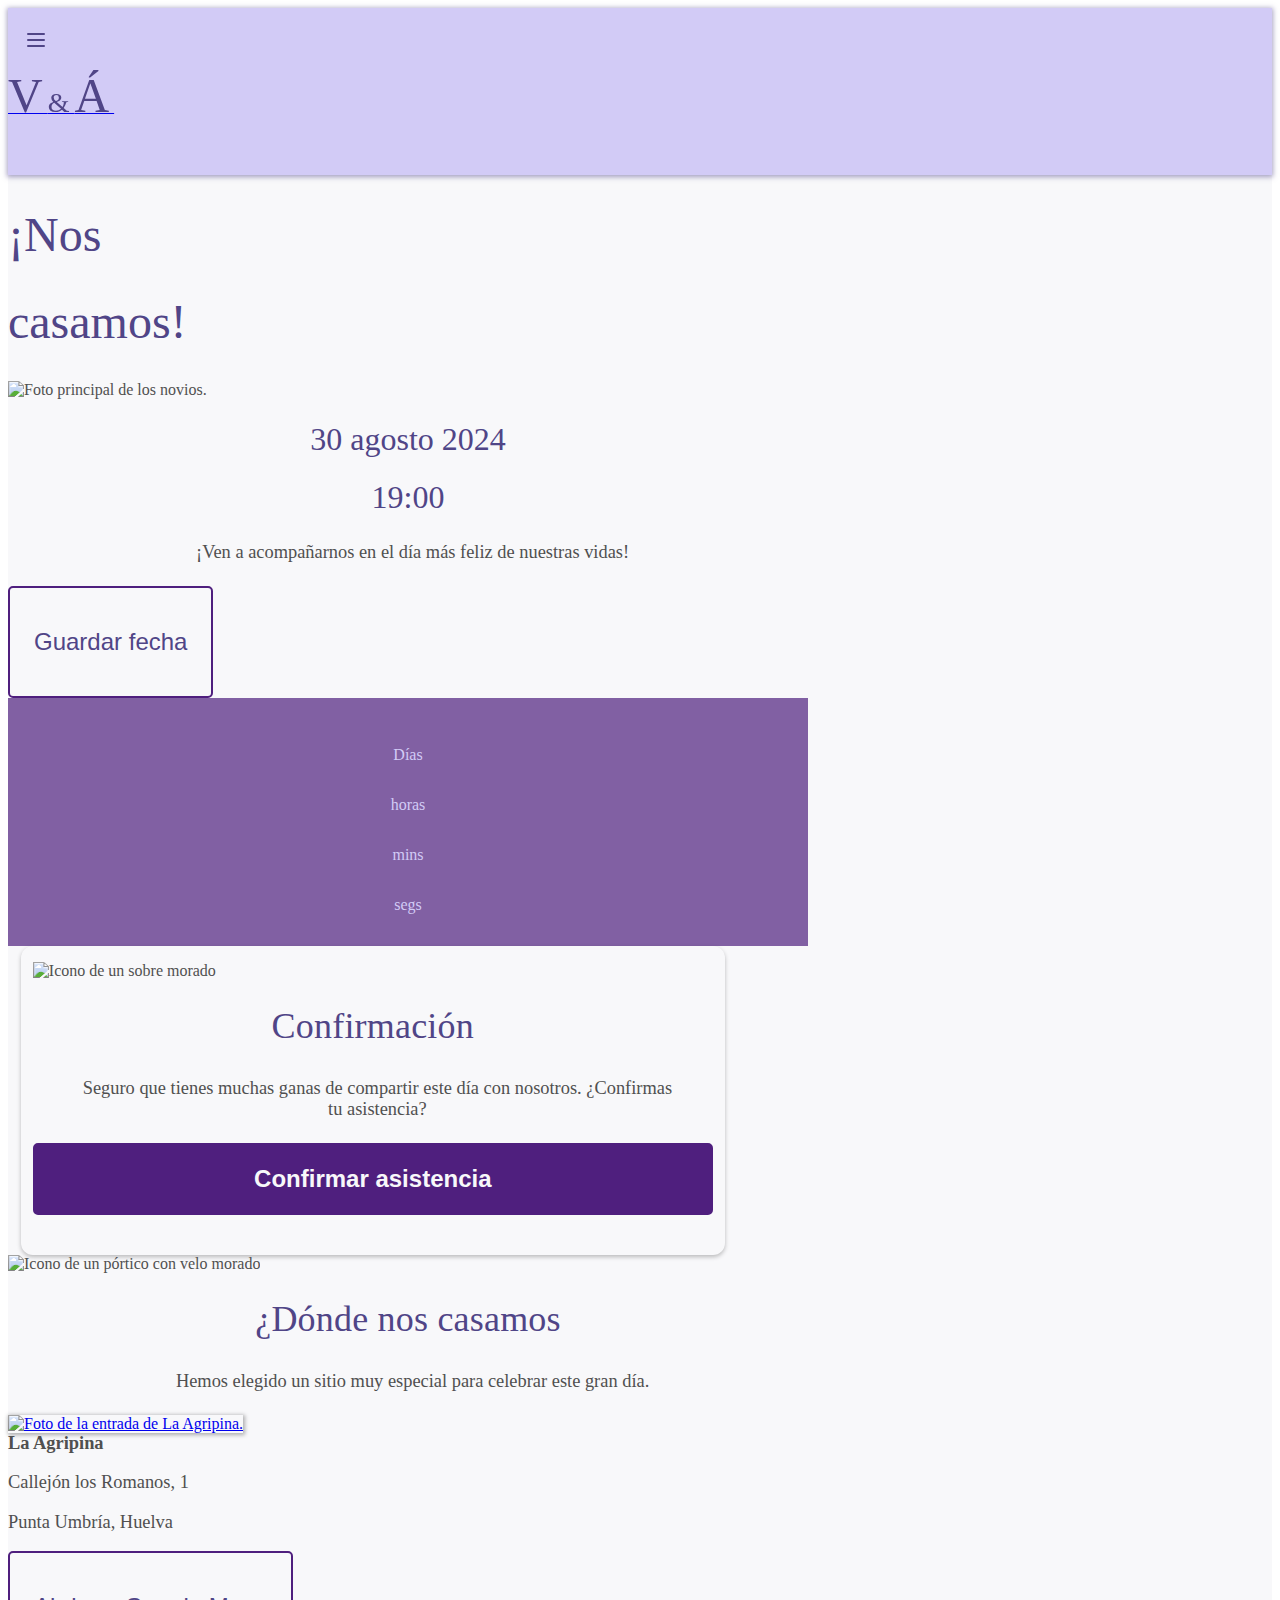
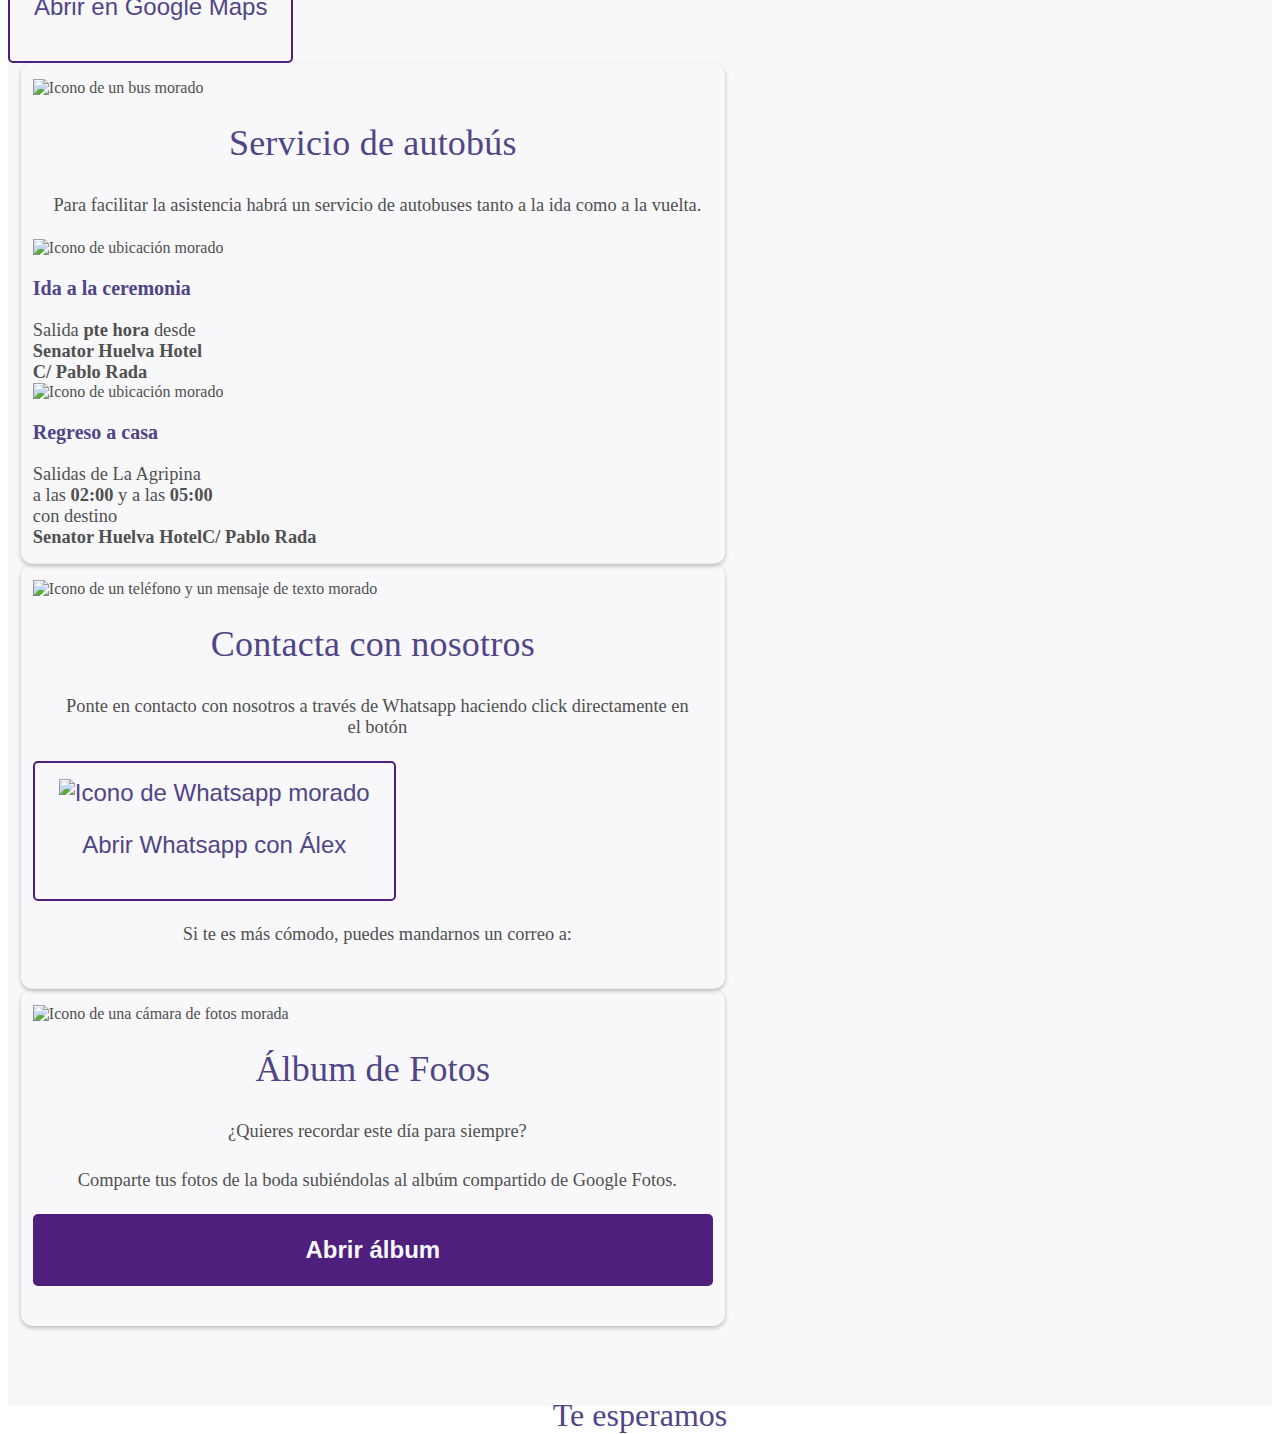
==== commit de65ef4f: "Update static build for Vercel" ====
--- a/public/index.html
+++ b/public/index.html
@@ -1,11 +1,11 @@
 <!DOCTYPE html><html lang="en"><head><meta charSet="utf-8"/><meta name="viewport" content="width=device-width"/><title>Invitación de boda de Vicky y Álex 30/08/2024</title><meta content="
     ¡Quedas invitada a nuestra boda! ¡Acompáñanos en este día mágico e inolvidable!
-" name="description"/><meta content="/images/almendros_.webp" property="og:image"/><meta name="next-head-count" content="5"/><link rel="preload" href="/_next/static/css/2c0a01faa92d7ae1.css" as="style" crossorigin=""/><link rel="stylesheet" href="/_next/static/css/2c0a01faa92d7ae1.css" crossorigin="" data-n-g=""/><noscript data-n-css=""></noscript><script defer="" crossorigin="" nomodule="" src="/_next/static/chunks/polyfills-c67a75d1b6f99dc8.js"></script><script src="/_next/static/chunks/webpack-ce057566244fa2ce.js" defer="" crossorigin=""></script><script src="/_next/static/chunks/framework-bbecb7d54330d002.js" defer="" crossorigin=""></script><script src="/_next/static/chunks/main-d118035c79e44985.js" defer="" crossorigin=""></script><script src="/_next/static/chunks/pages/_app-d8c02fb086c4e482.js" defer="" crossorigin=""></script><script src="/_next/static/chunks/498-9c991569b9eb029f.js" defer="" crossorigin=""></script><script src="/_next/static/chunks/pages/index-64f9ee73f48cf2c6.js" defer="" crossorigin=""></script><script src="/_next/static/Q4jImwOLPtyVatZAl3cxw/_buildManifest.js" defer="" crossorigin=""></script><script src="/_next/static/Q4jImwOLPtyVatZAl3cxw/_ssgManifest.js" defer="" crossorigin=""></script></head><body><div id="__next"><script>!function(){try{var d=document.documentElement,c=d.classList;c.remove('light','dark');var e=localStorage.getItem('chakra-ui-color-mode');if('system'===e||(!e&&true)){var t='(prefers-color-scheme: dark)',m=window.matchMedia(t);if(m.media!==t||m.matches){d.style.colorScheme = 'dark';c.add('dark')}else{d.style.colorScheme = 'light';c.add('light')}}else if(e){c.add(e|| '')}if(e==='light'||e==='dark')d.style.colorScheme=e}catch(e){}}()</script><div data-is-root-theme="true" data-accent-color="blue" data-gray-color="slate" data-has-background="true" data-panel-background="translucent" data-radius="medium" data-scaling="100%" class="radix-themes css-0"><style data-emotion="css pmesux">.css-pmesux{font-family:Raleway;--default-font-family:Raleway;font-weight:300;font-size:1em;background-color:#F8F8FA!important;color:#505050;width:100%;-webkit-align-items:center;-webkit-box-align:center;-ms-flex-align:center;align-items:center;}</style><div class="rt-Flex rt-r-fd-column rt-r-ai-center rt-r-gap-3 rx-Stack css-pmesux"><style data-emotion="css 1o3so3e">.css-1o3so3e{box-shadow:0px 1px 5px 1px rgba(80, 69, 135, 0.5);position:-webkit-sticky;position:sticky;padding-top:0.5em;padding-bottom:0px!important;z-index:5;-webkit-box-pack:center;-ms-flex-pack:center;-webkit-justify-content:center;justify-content:center;top:0;background-color:#D2CBF6;width:100%;}</style><div id="navbar" class="rt-Flex rt-r-fd-row rt-r-ai-center rt-r-jc-center rt-r-gap-3 rx-Stack navbar_wedding css-1o3so3e"><style data-emotion="css 1p3qk0r">.css-1p3qk0r:hover{cursor:pointer;}</style><style data-emotion="css bypuiy">.css-bypuiy{color:#504587;margin:12px 16px;}.css-bypuiy:hover{cursor:pointer;}</style><svg xmlns="http://www.w3.org/2000/svg" width="24" height="24" viewBox="0 0 24 24" fill="none" stroke="currentColor" stroke-width="2" stroke-linecap="round" stroke-linejoin="round" class="lucide lucide-menu css-bypuiy" aria-controls="menu-content" aria-expanded="false" aria-haspopup="true" role="button" type="button" id="radix-:R6ad6:" data-state="closed"><line x1="4" x2="20" y1="12" y2="12"></line><line x1="4" x2="20" y1="6" y2="6"></line><line x1="4" x2="20" y1="18" y2="18"></line></svg><style data-emotion="css 17xejub">.css-17xejub{-webkit-flex:1;-ms-flex:1;flex:1;justify-self:stretch;-webkit-align-self:stretch;-ms-flex-item-align:stretch;align-self:stretch;}</style><div class="rt-Flex css-17xejub"></div><style data-emotion="css 1macts">.css-1macts:hover{color:var(--accent-8);}</style><a data-accent-color="" target="" class="rt-Text rt-reset rt-Link rt-underline-auto css-1macts" href="/"><style data-emotion="css 19bekaf">.css-19bekaf{height:100%;font-weight:500;color:#504587;font-family:Elsie;--default-font-family:Elsie;letter-spacing:5px;}</style><div class="rt-Box css-19bekaf"><style data-emotion="css ycu106">@media screen and (min-width: 0){.css-ycu106{font-size:2.5em;}}@media screen and (min-width: 30em){.css-ycu106{font-size:3em;}}@media screen and (min-width: 48em){.css-ycu106{font-size:3em;}}@media screen and (min-width: 62em){.css-ycu106{font-size:3em;}}@media screen and (min-width: 80em){.css-ycu106{font-size:3em;}}</style><span class="rt-Text css-ycu106">V</span><style data-emotion="css 18sagud">.css-18sagud{font-size:1.75em;}</style><span class="rt-Text css-18sagud">&amp;</span><span class="rt-Text css-ycu106">Á</span></div></a><div class="rt-Flex css-17xejub"></div><style data-emotion="css vz65vu">.css-vz65vu{color:transparent;margin:12px 16px;}</style><svg xmlns="http://www.w3.org/2000/svg" width="24" height="24" viewBox="0 0 24 24" fill="none" stroke="currentColor" stroke-width="2" stroke-linecap="round" stroke-linejoin="round" class="lucide lucide-bell css-vz65vu" aria-controls="menu-content" aria-expanded="false" aria-haspopup="true" role="button"><path d="M6 8a6 6 0 0 1 12 0c0 7 3 9 3 9H3s3-2 3-9"></path><path d="M10.3 21a1.94 1.94 0 0 0 3.4 0"></path></svg></div><style data-emotion="css 1r9jlsz">@media screen and (min-width: 0){.css-1r9jlsz{display:block;}}@media screen and (min-width: 30em){.css-1r9jlsz{display:none;}}@media screen and (min-width: 48em){.css-1r9jlsz{display:none;}}@media screen and (min-width: 62em){.css-1r9jlsz{display:none;}}</style><div class="rt-Box css-1r9jlsz"><style data-emotion="css 1q3won7">.css-1q3won7{width:100%;height:100%;-webkit-flex-shrink:0;-ms-flex-negative:0;flex-shrink:0;position:relative;margin-bottom:-120px;z-index:1;}</style><img alt="Foto de unas ramas de lavanda con sus hojas" src="/images/lavender_top.webp" class="css-1q3won7"/></div><style data-emotion="css 68zbsl">.css-68zbsl{width:auto;}</style><div class="rt-Flex rt-r-fd-column rt-r-ai-start rt-r-gap-3 rx-Stack css-68zbsl"><style data-emotion="css 9nw6s1">.css-9nw6s1{gap:16px;width:100%;max-width:800px;}</style><div class="rt-Flex rt-r-fd-column rt-r-ai-center css-9nw6s1"><div id="header_section" class="rt-Flex rt-r-fd-column rt-r-ai-start rt-r-gap-3 rx-Stack"><style data-emotion="css 18llid">.css-18llid{-webkit-align-items:center;-webkit-box-align:center;-ms-flex-align:center;align-items:center;-webkit-align-self:stretch;-ms-flex-item-align:stretch;align-self:stretch;gap:8px;}</style><div class="rt-Flex rt-r-fd-column css-18llid"><div class="rt-Flex rt-r-fd-column rt-r-ai-start rt-r-gap-3 rx-Stack"><style data-emotion="css 1q6ybui">.css-1q6ybui{margin-top:-85px;}@media screen and (min-width: 0){.css-1q6ybui{display:block;}}@media screen and (min-width: 30em){.css-1q6ybui{display:block;}}@media screen and (min-width: 48em){.css-1q6ybui{display:block;}}@media screen and (min-width: 62em){.css-1q6ybui{display:none;}}</style><div class="rt-Box css-1q6ybui"><div class="rt-Flex rt-r-fd-column rt-r-ai-center"><style data-emotion="css 81uglb">.css-81uglb{font-family:Elsie;--default-font-family:Elsie;font-weight:500;font-style:normal;line-height:normal;color:#504587;}@media screen and (min-width: 0){.css-81uglb{font-size:36px;}}@media screen and (min-width: 30em){.css-81uglb{font-size:36px;}}@media screen and (min-width: 48em){.css-81uglb{font-size:48px;}}@media screen and (min-width: 62em){.css-81uglb{font-size:48px;}}@media screen and (min-width: 80em){.css-81uglb{font-size:48px;}}</style><h1 class="rt-Heading rt-r-size-6 css-81uglb">¡Nos</h1><h1 class="rt-Heading rt-r-size-6 css-81uglb">casamos!</h1></div></div><style data-emotion="css 1v8fzbk">@media screen and (min-width: 0){.css-1v8fzbk{display:none;}}@media screen and (min-width: 30em){.css-1v8fzbk{display:none;}}@media screen and (min-width: 48em){.css-1v8fzbk{display:none;}}@media screen and (min-width: 62em){.css-1v8fzbk{display:block;}}</style><div class="rt-Box css-1v8fzbk"><div id="header_desktop" class="rt-Flex rt-r-fd-column rt-r-ai-center"><h1 class="rt-Heading rt-r-size-6 css-81uglb">¡Nos</h1><h1 class="rt-Heading rt-r-size-6 css-81uglb">casamos!</h1></div></div></div><style data-emotion="css m3njl">.css-m3njl{width:100%;height:50%;box-shadow:0px 8px 5px 1px #F8F8FA inset;-webkit-align-self:stretch;-ms-flex-item-align:stretch;align-self:stretch;padding:-6px 12px;}</style><img alt="Foto principal de los novios." src="/images/almendros_.webp" class="css-m3njl"/><style data-emotion="css 8wsmz1">.css-8wsmz1{font-family:Elsie;--default-font-family:Elsie;width:100%;font-weight:500;font-style:normal;text-align:center;color:#504587;size:7;}</style><h1 class="rt-Heading rt-r-size-8 css-8wsmz1">30 agosto 2024</h1><h1 class="rt-Heading rt-r-size-7 css-8wsmz1">19:00</h1></div></div><style data-emotion="css 124065h">.css-124065h{gap:16px;width:100%;}</style><div id="wedding_date" class="rt-Flex rt-r-fd-column rt-r-ai-center rt-r-gap-3 rx-Stack css-124065h"><style data-emotion="css q4zkhy">.css-q4zkhy{font-weight:300;max-width:800px;padding:0.25em;text-align:center;text-wrap:pretty;font-style:normal;line-height:normal;width:100%;}@media screen and (min-width: 0){.css-q4zkhy{font-size:1.15em;}}@media screen and (min-width: 30em){.css-q4zkhy{font-size:1.15em;}}@media screen and (min-width: 48em){.css-q4zkhy{font-size:1.15em;}}@media screen and (min-width: 62em){.css-q4zkhy{font-size:1.15em;}}@media screen and (min-width: 80em){.css-q4zkhy{font-size:1.15em;}}</style><p class="rt-Text css-q4zkhy">¡Ven a acompañarnos en el día más feliz de nuestras vidas!</p><a data-accent-color="" target="_blank" class="rt-Text rt-reset rt-Link rt-underline-auto css-1macts" href="https://github.com/AlexAlgarate/wedding_web_linkedin_cv"><style data-emotion="css 19uwy44">.css-19uwy44{color:#504587;text-align:center;font-variant-numeric:lining-nums proportional-nums;-webkit-box-pack:center;-ms-flex-pack:center;-webkit-justify-content:center;justify-content:center;-webkit-align-items:center;-webkit-box-align:center;-ms-flex-align:center;align-items:center;gap:8px;-webkit-align-self:stretch;-ms-flex-item-align:stretch;align-self:stretch;border-radius:5px;border:2px solid #4F1F7E;background:#F8F8FA;}@media screen and (min-width: 0){.css-19uwy44{padding:8px 24px;font-size:1em;}}@media screen and (min-width: 30em){.css-19uwy44{padding:8px 24px;font-size:1em;}}@media screen and (min-width: 48em){.css-19uwy44{padding:8px 24px;font-size:1em;}}@media screen and (min-width: 62em){.css-19uwy44{padding:8px 24px;font-size:1em;}}@media screen and (min-width: 80em){.css-19uwy44{padding:16px 24px;font-size:1.5em;}}.css-19uwy44:hover{cursor:pointer;background:#f4f2fa;}</style><button data-accent-color="" class="rt-reset rt-BaseButton rt-r-size-2 rt-variant-solid rt-Button css-19uwy44"><p class="rt-Text">Guardar fecha</p></button></a><style data-emotion="css vfyypx">.css-vfyypx{padding:16px 0px;gap:1.5em;-webkit-align-self:stretch;-ms-flex-item-align:stretch;align-self:stretch;background:rgba(79, 31, 126, 0.70);width:100%;}</style><div class="rt-Flex rt-r-ai-center rt-r-jc-center css-vfyypx"><div class="rt-Flex rt-r-fd-column rt-r-ai-start rt-r-gap-3 rx-Stack"><style data-emotion="css 1sqyhzs">.css-1sqyhzs{color:#FCFCFD;width:100%;height:100%;font-family:Elsie;--default-font-family:Elsie;text-align:center;font-style:normal;font-weight:450;line-height:normal;}@media screen and (min-width: 0){.css-1sqyhzs{font-size:2em;}}@media screen and (min-width: 30em){.css-1sqyhzs{font-size:2em;}}@media screen and (min-width: 48em){.css-1sqyhzs{font-size:2em;}}@media screen and (min-width: 62em){.css-1sqyhzs{font-size:2em;}}@media screen and (min-width: 80em){.css-1sqyhzs{font-size:2em;}}</style><p id="days" class="rt-Text css-1sqyhzs"></p><style data-emotion="css 23fhp7">.css-23fhp7{color:#D2CBF6;text-align:center;font-family:Raleway;--default-font-family:Raleway;font-size:16px;font-style:normal;font-weight:450;line-height:normal;}</style><p class="rt-Text css-23fhp7">Días</p></div><div class="rt-Flex rt-r-fd-column rt-r-ai-start rt-r-gap-3 rx-Stack"><p id="hours" class="rt-Text css-1sqyhzs"></p><p class="rt-Text css-23fhp7">horas</p></div><div class="rt-Flex rt-r-fd-column rt-r-ai-start rt-r-gap-3 rx-Stack"><p id="minutes" class="rt-Text css-1sqyhzs"></p><p class="rt-Text css-23fhp7">mins</p></div><div class="rt-Flex rt-r-fd-column rt-r-ai-start rt-r-gap-3 rx-Stack"><p id="seconds" class="rt-Text css-1sqyhzs"></p><p class="rt-Text css-23fhp7">segs</p></div></div></div><div class="rt-Box css-1r9jlsz"><style data-emotion="css 7ft1wm">.css-7ft1wm{width:100%;height:100%;-webkit-flex-shrink:0;-ms-flex-negative:0;flex-shrink:0;}</style><img alt="Foto de unas hojas amarillas." src="/images/leafs.svg" class="css-7ft1wm"/></div><style data-emotion="css 1h93xmk">.css-1h93xmk{width:85%;gap:8px;padding:16px 12px;-webkit-margin-start:0.8em;margin-inline-start:0.8em;-webkit-margin-end:0.8em;margin-inline-end:0.8em;border-radius:12px;box-shadow:0px 2px 4px 0px rgba(0, 0, 0, 0.25);scroll-margin-top:75px;}</style><div id="confirmation_section" class="rt-Flex rt-r-fd-column rt-r-ai-center rt-r-jc-center css-1h93xmk"><style data-emotion="css 115ho9j">.css-115ho9j{color:#505050;width:4em;max-height:auto;}</style><img alt="Icono de un sobre morado" src="/icons/confirmation.svg" class="css-115ho9j"/><style data-emotion="css szgu9q">.css-szgu9q{font-weight:500;text-align:center;width:100%;letter-spacing:0.0125rem;line-height:1.25em;font-family:Elsie;--default-font-family:Elsie;color:#504587;}@media screen and (min-width: 0){.css-szgu9q{font-size:30px;}}@media screen and (min-width: 30em){.css-szgu9q{font-size:30px30px;}}@media screen and (min-width: 48em){.css-szgu9q{font-size:36px;}}@media screen and (min-width: 62em){.css-szgu9q{font-size:36px;}}</style><h1 class="rt-Heading rt-r-size-6 css-szgu9q">Confirmación</h1><p class="rt-Text css-q4zkhy">Seguro que tienes muchas ganas de compartir este día con nosotros.
+" name="description"/><meta content="/images/almendros_.webp" property="og:image"/><meta name="next-head-count" content="5"/><link rel="preload" href="/_next/static/css/14a8964c5a8a6594.css" as="style" crossorigin=""/><link rel="stylesheet" href="/_next/static/css/14a8964c5a8a6594.css" crossorigin="" data-n-g=""/><noscript data-n-css=""></noscript><script defer="" crossorigin="" nomodule="" src="/_next/static/chunks/polyfills-c67a75d1b6f99dc8.js"></script><script src="/_next/static/chunks/webpack-ce057566244fa2ce.js" defer="" crossorigin=""></script><script src="/_next/static/chunks/framework-bbecb7d54330d002.js" defer="" crossorigin=""></script><script src="/_next/static/chunks/main-d118035c79e44985.js" defer="" crossorigin=""></script><script src="/_next/static/chunks/pages/_app-ccfa8acfc8399bf8.js" defer="" crossorigin=""></script><script src="/_next/static/chunks/498-9c991569b9eb029f.js" defer="" crossorigin=""></script><script src="/_next/static/chunks/pages/index-0cfa84ef572b1088.js" defer="" crossorigin=""></script><script src="/_next/static/4qZLgAeonGXxz323PNMlg/_buildManifest.js" defer="" crossorigin=""></script><script src="/_next/static/4qZLgAeonGXxz323PNMlg/_ssgManifest.js" defer="" crossorigin=""></script></head><body><div id="__next"><script>!function(){try{var d=document.documentElement,c=d.classList;c.remove('light','dark');var e=localStorage.getItem('chakra-ui-color-mode');if('system'===e||(!e&&true)){var t='(prefers-color-scheme: dark)',m=window.matchMedia(t);if(m.media!==t||m.matches){d.style.colorScheme = 'dark';c.add('dark')}else{d.style.colorScheme = 'light';c.add('light')}}else if(e){c.add(e|| '')}if(e==='light'||e==='dark')d.style.colorScheme=e}catch(e){}}()</script><div data-is-root-theme="true" data-accent-color="blue" data-gray-color="slate" data-has-background="true" data-panel-background="translucent" data-radius="medium" data-scaling="100%" class="radix-themes css-0"><style data-emotion="css pmesux">.css-pmesux{font-family:Raleway;--default-font-family:Raleway;font-weight:300;font-size:1em;background-color:#F8F8FA!important;color:#505050;width:100%;-webkit-align-items:center;-webkit-box-align:center;-ms-flex-align:center;align-items:center;}</style><div class="rt-Flex rt-r-fd-column rt-r-ai-center rt-r-gap-3 rx-Stack css-pmesux"><style data-emotion="css 1o3so3e">.css-1o3so3e{box-shadow:0px 1px 5px 1px rgba(80, 69, 135, 0.5);position:-webkit-sticky;position:sticky;padding-top:0.5em;padding-bottom:0px!important;z-index:5;-webkit-box-pack:center;-ms-flex-pack:center;-webkit-justify-content:center;justify-content:center;top:0;background-color:#D2CBF6;width:100%;}</style><div id="navbar" class="rt-Flex rt-r-fd-row rt-r-ai-center rt-r-jc-center rt-r-gap-3 rx-Stack navbar_wedding css-1o3so3e"><style data-emotion="css 1p3qk0r">.css-1p3qk0r:hover{cursor:pointer;}</style><style data-emotion="css bypuiy">.css-bypuiy{color:#504587;margin:12px 16px;}.css-bypuiy:hover{cursor:pointer;}</style><svg xmlns="http://www.w3.org/2000/svg" width="24" height="24" viewBox="0 0 24 24" fill="none" stroke="currentColor" stroke-width="2" stroke-linecap="round" stroke-linejoin="round" class="lucide lucide-menu css-bypuiy" aria-controls="menu-content" aria-expanded="false" aria-haspopup="true" role="button" type="button" id="radix-:R6ad6:" data-state="closed"><line x1="4" x2="20" y1="12" y2="12"></line><line x1="4" x2="20" y1="6" y2="6"></line><line x1="4" x2="20" y1="18" y2="18"></line></svg><style data-emotion="css 17xejub">.css-17xejub{-webkit-flex:1;-ms-flex:1;flex:1;justify-self:stretch;-webkit-align-self:stretch;-ms-flex-item-align:stretch;align-self:stretch;}</style><div class="rt-Flex css-17xejub"></div><style data-emotion="css 1macts">.css-1macts:hover{color:var(--accent-8);}</style><a data-accent-color="" target="" class="rt-Text rt-reset rt-Link rt-underline-auto css-1macts" href="/"><style data-emotion="css 19bekaf">.css-19bekaf{height:100%;font-weight:500;color:#504587;font-family:Elsie;--default-font-family:Elsie;letter-spacing:5px;}</style><div class="rt-Box css-19bekaf"><style data-emotion="css ycu106">@media screen and (min-width: 0){.css-ycu106{font-size:2.5em;}}@media screen and (min-width: 30em){.css-ycu106{font-size:3em;}}@media screen and (min-width: 48em){.css-ycu106{font-size:3em;}}@media screen and (min-width: 62em){.css-ycu106{font-size:3em;}}@media screen and (min-width: 80em){.css-ycu106{font-size:3em;}}</style><span class="rt-Text css-ycu106">V</span><style data-emotion="css 18sagud">.css-18sagud{font-size:1.75em;}</style><span class="rt-Text css-18sagud">&amp;</span><span class="rt-Text css-ycu106">Á</span></div></a><div class="rt-Flex css-17xejub"></div><style data-emotion="css vz65vu">.css-vz65vu{color:transparent;margin:12px 16px;}</style><svg xmlns="http://www.w3.org/2000/svg" width="24" height="24" viewBox="0 0 24 24" fill="none" stroke="currentColor" stroke-width="2" stroke-linecap="round" stroke-linejoin="round" class="lucide lucide-bell css-vz65vu" aria-controls="menu-content" aria-expanded="false" aria-haspopup="true" role="button"><path d="M6 8a6 6 0 0 1 12 0c0 7 3 9 3 9H3s3-2 3-9"></path><path d="M10.3 21a1.94 1.94 0 0 0 3.4 0"></path></svg></div><style data-emotion="css 1r9jlsz">@media screen and (min-width: 0){.css-1r9jlsz{display:block;}}@media screen and (min-width: 30em){.css-1r9jlsz{display:none;}}@media screen and (min-width: 48em){.css-1r9jlsz{display:none;}}@media screen and (min-width: 62em){.css-1r9jlsz{display:none;}}</style><div class="rt-Box css-1r9jlsz"><style data-emotion="css 1q3won7">.css-1q3won7{width:100%;height:100%;-webkit-flex-shrink:0;-ms-flex-negative:0;flex-shrink:0;position:relative;margin-bottom:-120px;z-index:1;}</style><img alt="Foto de unas ramas de lavanda con sus hojas" src="/images/lavender_top.webp" class="css-1q3won7"/></div><style data-emotion="css 68zbsl">.css-68zbsl{width:auto;}</style><div class="rt-Flex rt-r-fd-column rt-r-ai-start rt-r-gap-3 rx-Stack css-68zbsl"><style data-emotion="css 9nw6s1">.css-9nw6s1{gap:16px;width:100%;max-width:800px;}</style><div class="rt-Flex rt-r-fd-column rt-r-ai-center css-9nw6s1"><div id="header_section" class="rt-Flex rt-r-fd-column rt-r-ai-start rt-r-gap-3 rx-Stack"><style data-emotion="css 18llid">.css-18llid{-webkit-align-items:center;-webkit-box-align:center;-ms-flex-align:center;align-items:center;-webkit-align-self:stretch;-ms-flex-item-align:stretch;align-self:stretch;gap:8px;}</style><div class="rt-Flex rt-r-fd-column css-18llid"><div class="rt-Flex rt-r-fd-column rt-r-ai-start rt-r-gap-3 rx-Stack"><style data-emotion="css 1q6ybui">.css-1q6ybui{margin-top:-85px;}@media screen and (min-width: 0){.css-1q6ybui{display:block;}}@media screen and (min-width: 30em){.css-1q6ybui{display:block;}}@media screen and (min-width: 48em){.css-1q6ybui{display:block;}}@media screen and (min-width: 62em){.css-1q6ybui{display:none;}}</style><div class="rt-Box css-1q6ybui"><div class="rt-Flex rt-r-fd-column rt-r-ai-center"><style data-emotion="css 81uglb">.css-81uglb{font-family:Elsie;--default-font-family:Elsie;font-weight:500;font-style:normal;line-height:normal;color:#504587;}@media screen and (min-width: 0){.css-81uglb{font-size:36px;}}@media screen and (min-width: 30em){.css-81uglb{font-size:36px;}}@media screen and (min-width: 48em){.css-81uglb{font-size:48px;}}@media screen and (min-width: 62em){.css-81uglb{font-size:48px;}}@media screen and (min-width: 80em){.css-81uglb{font-size:48px;}}</style><h1 class="rt-Heading rt-r-size-6 css-81uglb">¡Nos</h1><h1 class="rt-Heading rt-r-size-6 css-81uglb">casamos!</h1></div></div><style data-emotion="css 1v8fzbk">@media screen and (min-width: 0){.css-1v8fzbk{display:none;}}@media screen and (min-width: 30em){.css-1v8fzbk{display:none;}}@media screen and (min-width: 48em){.css-1v8fzbk{display:none;}}@media screen and (min-width: 62em){.css-1v8fzbk{display:block;}}</style><div class="rt-Box css-1v8fzbk"><div id="header_desktop" class="rt-Flex rt-r-fd-column rt-r-ai-center"><h1 class="rt-Heading rt-r-size-6 css-81uglb">¡Nos</h1><h1 class="rt-Heading rt-r-size-6 css-81uglb">casamos!</h1></div></div></div><style data-emotion="css m3njl">.css-m3njl{width:100%;height:50%;box-shadow:0px 8px 5px 1px #F8F8FA inset;-webkit-align-self:stretch;-ms-flex-item-align:stretch;align-self:stretch;padding:-6px 12px;}</style><img alt="Foto principal de los novios." src="/images/almendros_.webp" class="css-m3njl"/><style data-emotion="css 8wsmz1">.css-8wsmz1{font-family:Elsie;--default-font-family:Elsie;width:100%;font-weight:500;font-style:normal;text-align:center;color:#504587;size:7;}</style><h1 class="rt-Heading rt-r-size-8 css-8wsmz1">30 agosto 2024</h1><h1 class="rt-Heading rt-r-size-7 css-8wsmz1">19:00</h1></div></div><style data-emotion="css 124065h">.css-124065h{gap:16px;width:100%;}</style><div id="wedding_date" class="rt-Flex rt-r-fd-column rt-r-ai-center rt-r-gap-3 rx-Stack css-124065h"><style data-emotion="css q4zkhy">.css-q4zkhy{font-weight:300;max-width:800px;padding:0.25em;text-align:center;text-wrap:pretty;font-style:normal;line-height:normal;width:100%;}@media screen and (min-width: 0){.css-q4zkhy{font-size:1.15em;}}@media screen and (min-width: 30em){.css-q4zkhy{font-size:1.15em;}}@media screen and (min-width: 48em){.css-q4zkhy{font-size:1.15em;}}@media screen and (min-width: 62em){.css-q4zkhy{font-size:1.15em;}}@media screen and (min-width: 80em){.css-q4zkhy{font-size:1.15em;}}</style><p class="rt-Text css-q4zkhy">¡Ven a acompañarnos en el día más feliz de nuestras vidas!</p><a data-accent-color="" target="_blank" class="rt-Text rt-reset rt-Link rt-underline-auto css-1macts" href="https://github.com/AlexAlgarate/wedding_web_linkedin_cv"><style data-emotion="css 19uwy44">.css-19uwy44{color:#504587;text-align:center;font-variant-numeric:lining-nums proportional-nums;-webkit-box-pack:center;-ms-flex-pack:center;-webkit-justify-content:center;justify-content:center;-webkit-align-items:center;-webkit-box-align:center;-ms-flex-align:center;align-items:center;gap:8px;-webkit-align-self:stretch;-ms-flex-item-align:stretch;align-self:stretch;border-radius:5px;border:2px solid #4F1F7E;background:#F8F8FA;}@media screen and (min-width: 0){.css-19uwy44{padding:8px 24px;font-size:1em;}}@media screen and (min-width: 30em){.css-19uwy44{padding:8px 24px;font-size:1em;}}@media screen and (min-width: 48em){.css-19uwy44{padding:8px 24px;font-size:1em;}}@media screen and (min-width: 62em){.css-19uwy44{padding:8px 24px;font-size:1em;}}@media screen and (min-width: 80em){.css-19uwy44{padding:16px 24px;font-size:1.5em;}}.css-19uwy44:hover{cursor:pointer;background:#f4f2fa;}</style><button data-accent-color="" class="rt-reset rt-BaseButton rt-r-size-2 rt-variant-solid rt-Button css-19uwy44"><p class="rt-Text">Guardar fecha</p></button></a><style data-emotion="css vfyypx">.css-vfyypx{padding:16px 0px;gap:1.5em;-webkit-align-self:stretch;-ms-flex-item-align:stretch;align-self:stretch;background:rgba(79, 31, 126, 0.70);width:100%;}</style><div class="rt-Flex rt-r-ai-center rt-r-jc-center css-vfyypx"><div class="rt-Flex rt-r-fd-column rt-r-ai-start rt-r-gap-3 rx-Stack"><style data-emotion="css 1sqyhzs">.css-1sqyhzs{color:#FCFCFD;width:100%;height:100%;font-family:Elsie;--default-font-family:Elsie;text-align:center;font-style:normal;font-weight:450;line-height:normal;}@media screen and (min-width: 0){.css-1sqyhzs{font-size:2em;}}@media screen and (min-width: 30em){.css-1sqyhzs{font-size:2em;}}@media screen and (min-width: 48em){.css-1sqyhzs{font-size:2em;}}@media screen and (min-width: 62em){.css-1sqyhzs{font-size:2em;}}@media screen and (min-width: 80em){.css-1sqyhzs{font-size:2em;}}</style><p id="days" class="rt-Text css-1sqyhzs"></p><style data-emotion="css 23fhp7">.css-23fhp7{color:#D2CBF6;text-align:center;font-family:Raleway;--default-font-family:Raleway;font-size:16px;font-style:normal;font-weight:450;line-height:normal;}</style><p class="rt-Text css-23fhp7">Días</p></div><div class="rt-Flex rt-r-fd-column rt-r-ai-start rt-r-gap-3 rx-Stack"><p id="hours" class="rt-Text css-1sqyhzs"></p><p class="rt-Text css-23fhp7">horas</p></div><div class="rt-Flex rt-r-fd-column rt-r-ai-start rt-r-gap-3 rx-Stack"><p id="minutes" class="rt-Text css-1sqyhzs"></p><p class="rt-Text css-23fhp7">mins</p></div><div class="rt-Flex rt-r-fd-column rt-r-ai-start rt-r-gap-3 rx-Stack"><p id="seconds" class="rt-Text css-1sqyhzs"></p><p class="rt-Text css-23fhp7">segs</p></div></div></div><div class="rt-Box css-1r9jlsz"><style data-emotion="css 7ft1wm">.css-7ft1wm{width:100%;height:100%;-webkit-flex-shrink:0;-ms-flex-negative:0;flex-shrink:0;}</style><img alt="Foto de unas hojas amarillas." src="/images/leafs.svg" class="css-7ft1wm"/></div><style data-emotion="css 1h93xmk">.css-1h93xmk{width:85%;gap:8px;padding:16px 12px;-webkit-margin-start:0.8em;margin-inline-start:0.8em;-webkit-margin-end:0.8em;margin-inline-end:0.8em;border-radius:12px;box-shadow:0px 2px 4px 0px rgba(0, 0, 0, 0.25);scroll-margin-top:75px;}</style><div id="confirmation_section" class="rt-Flex rt-r-fd-column rt-r-ai-center rt-r-jc-center css-1h93xmk"><style data-emotion="css 115ho9j">.css-115ho9j{color:#505050;width:4em;max-height:auto;}</style><img alt="Icono de un sobre morado" src="/icons/confirmation.svg" class="css-115ho9j"/><style data-emotion="css szgu9q">.css-szgu9q{font-weight:500;text-align:center;width:100%;letter-spacing:0.0125rem;line-height:1.25em;font-family:Elsie;--default-font-family:Elsie;color:#504587;}@media screen and (min-width: 0){.css-szgu9q{font-size:30px;}}@media screen and (min-width: 30em){.css-szgu9q{font-size:30px30px;}}@media screen and (min-width: 48em){.css-szgu9q{font-size:36px;}}@media screen and (min-width: 62em){.css-szgu9q{font-size:36px;}}</style><h1 class="rt-Heading rt-r-size-6 css-szgu9q">Confirmación</h1><p class="rt-Text css-q4zkhy">Seguro que tienes muchas ganas de compartir este día con nosotros.
 
     ¿Confirmas tu asistencia?</p><style data-emotion="css ml3gnn">.css-ml3gnn{z-index:0;}.css-ml3gnn:hover{color:var(--accent-8);}</style><a data-accent-color="" target="_blank" class="rt-Text rt-reset rt-Link rt-underline-auto css-ml3gnn" href="https://linkedin.com/in/alex-algarate"><style data-emotion="css wy3cu4">.css-wy3cu4{width:100%;color:#F8F8FA;background:#4F1F7E;border-radius:5px;border:2px solid #4F1F7E;text-align:center;margin-bottom:1em;font-weight:600;}@media screen and (min-width: 0){.css-wy3cu4{font-size:1em;padding:16px 24px;}}@media screen and (min-width: 30em){.css-wy3cu4{font-size:1em;padding:16px 24px;}}@media screen and (min-width: 48em){.css-wy3cu4{font-size:1em;padding:16px 24px;}}@media screen and (min-width: 62em){.css-wy3cu4{font-size:1em;padding:16px 24px;}}@media screen and (min-width: 80em){.css-wy3cu4{font-size:1.5em;padding:20px 24px;}}.css-wy3cu4:hover{background:rgba(80, 69, 135, 0.91);cursor:pointer;}</style><button data-accent-color="" class="rt-reset rt-BaseButton rt-r-size-2 rt-variant-solid rt-Button css-wy3cu4">Confirmar asistencia</button></a></div><style data-emotion="css tzln10">.css-tzln10{-webkit-align-items:center;-webkit-box-align:center;-ms-flex-align:center;align-items:center;-webkit-align-self:stretch;-ms-flex-item-align:stretch;align-self:stretch;gap:8px;scroll-margin-top:75px;}</style><div id="celebration_section" class="rt-Flex rt-r-fd-column css-tzln10"><img alt="Icono de un pórtico con velo morado" src="/icons/wedding.svg" class="css-115ho9j"/><h1 class="rt-Heading rt-r-size-6 css-szgu9q">¿Dónde nos casamos</h1><p class="rt-Text css-q4zkhy">Hemos elegido un sitio muy especial para celebrar este gran día.</p><a data-accent-color="" target="_blank" class="rt-Text rt-reset rt-Link rt-underline-auto css-1macts" href="https://agripinaeventos.com/"><style data-emotion="css hydm7p">.css-hydm7p{open-delay:100px;direction:rtl;placement:bottom;}</style><style data-emotion="css n8x9xj">.css-n8x9xj{box-shadow:1px 1px 4px 1px rgba(0, 0, 0, 0.3);width:100%;}</style><img alt="Foto de la entrada de La Agripina." src="/images/agripina.webp" data-state="closed" class="css-n8x9xj"/></a><style data-emotion="css 11ytiu7">@media screen and (min-width: 0){.css-11ytiu7{font-size:1.15em;}}@media screen and (min-width: 30em){.css-11ytiu7{font-size:1.15em;}}@media screen and (min-width: 48em){.css-11ytiu7{font-size:1.15em;}}@media screen and (min-width: 62em){.css-11ytiu7{font-size:1.15em;}}@media screen and (min-width: 80em){.css-11ytiu7{font-size:1.15em;}}</style><div class="rt-Flex rt-r-fd-column rt-r-ai-center css-11ytiu7"><style data-emotion="css in3yi3">.css-in3yi3{font-weight:bold;}</style><span class="rt-Text css-in3yi3">La Agripina</span><p class="rt-Text">Callejón los Romanos, 1</p><p class="rt-Text">Punta Umbría, Huelva</p></div><a data-accent-color="" target="_blank" class="rt-Text rt-reset rt-Link rt-underline-auto css-1macts" href="https://linkedin.com/in/alex-algarate"><button data-accent-color="" class="rt-reset rt-BaseButton rt-r-size-2 rt-variant-solid rt-Button css-19uwy44"><p class="rt-Text">Abrir en Google Maps</p></button></a></div><div id="bus_service_section" class="rt-Flex rt-r-fd-column rt-r-ai-center rt-r-jc-center css-1h93xmk"><img alt="Icono de un bus morado" src="/icons/bus.svg" class="css-115ho9j"/><h1 class="rt-Heading rt-r-size-6 css-szgu9q">Servicio de autobús</h1><p class="rt-Text css-q4zkhy">
     Para facilitar la asistencia habrá un servicio de autobuses tanto a la ida como a la vuelta.
 </p><style data-emotion="css 8atqhb">.css-8atqhb{width:100%;}</style><div class="rt-Flex rt-r-fd-column rt-r-ai-center rt-r-gap-3 rx-Stack css-8atqhb"><div class="rt-Flex rt-r-fd-row rt-r-ai-start rt-r-gap-3 rx-Stack"><style data-emotion="css 3n698f">.css-3n698f{color:#505050;width:2em;max-height:auto;}</style><img alt="Icono de ubicación morado" src="/icons/localization.webp" class="css-3n698f"/></div><style data-emotion="css 1sw5ri0">.css-1sw5ri0{color:#504587;font-weight:800;font-size:1.25em;}</style><p class="rt-Text css-1sw5ri0">Ida a la ceremonia</p><div class="rt-Flex css-17xejub"></div><style data-emotion="css 1hj3xvh">.css-1hj3xvh{font-size:1.15em;}</style><div class="rt-Flex rt-r-fd-column rt-r-ai-center rt-r-jc-center css-1hj3xvh"><div class="rt-Box">Salida <style data-emotion="css ty7r4z">.css-ty7r4z{font-weight:800;}</style><span class="rt-Text css-ty7r4z">pte hora</span> desde </div><div class="rt-Box"><span class="rt-Text css-ty7r4z">Senator Huelva Hotel</span></div><div class="rt-Box"><span class="rt-Text css-ty7r4z">C/ Pablo Rada</span></div></div></div><style data-emotion="css 1vm3mq1">.css-1vm3mq1{width:100;}</style><div class="rt-Flex rt-r-fd-column rt-r-ai-center rt-r-gap-3 rx-Stack css-1vm3mq1"><div class="rt-Flex rt-r-fd-row rt-r-ai-start rt-r-gap-3 rx-Stack"><img alt="Icono de ubicación morado" src="/icons/localization.webp" class="css-3n698f"/></div><p class="rt-Text css-1sw5ri0">Regreso a casa</p><div class="rt-Flex css-17xejub"></div><div class="rt-Flex rt-r-fd-column rt-r-ai-center css-1hj3xvh"><div class="rt-Box">Salidas de La Agripina </div><div class="rt-Box">a las <span class="rt-Text css-ty7r4z">02:00</span> y a las <span class="rt-Text css-ty7r4z">05:00</span></div><div class="rt-Box">con destino</div><style data-emotion="css whitqz">.css-whitqz{font-weight:800;text-wrap:balance;}</style><span class="rt-Text css-whitqz">Senator Huelva Hotel</span><span class="rt-Text css-whitqz">C/ Pablo Rada</span></div></div></div><div class="rt-Box css-1r9jlsz"><img alt="Foto de unas hojas amarillas." src="/images/leafs.svg" class="css-7ft1wm"/></div><div id="contact_section" class="rt-Flex rt-r-fd-column rt-r-ai-center rt-r-jc-center css-1h93xmk"><img alt="Icono de un teléfono y un mensaje de texto morado" src="/icons/phone.svg" class="css-115ho9j"/><h1 class="rt-Heading rt-r-size-6 css-szgu9q">Contacta con nosotros</h1><p class="rt-Text css-q4zkhy">
 Ponte en contacto con nosotros a través de Whatsapp haciendo click directamente en el botón
-</p><style data-emotion="css 1r99qxv">.css-1r99qxv{gap:8px;}</style><div class="rt-Flex rt-r-fd-column rt-r-ai-center css-1r99qxv"><a data-accent-color="" target="_blank" class="rt-Text rt-reset rt-Link rt-underline-auto css-1macts" href="https://wa.me/34650250822"><button data-accent-color="" class="rt-reset rt-BaseButton rt-r-size-2 rt-variant-solid rt-Button css-19uwy44"><img alt="Icono de Whatsapp morado" src="/icons/whatsapp.svg"/><p class="rt-Text">Abrir Whatsapp con Álex</p></button></a></div><p class="rt-Text css-q4zkhy">Si te es más cómodo, puedes mandarnos un correo a:</p><div class="rt-Flex rt-r-fd-column rt-r-ai-center css-1r99qxv"><style data-emotion="css 118lllp">.css-118lllp{font-weight:600;}@media screen and (min-width: 0){.css-118lllp{font-size:1.2em;}}@media screen and (min-width: 30em){.css-118lllp{font-size:1.2em;}}@media screen and (min-width: 48em){.css-118lllp{font-size:1.2em;}}@media screen and (min-width: 62em){.css-118lllp{font-size:1.2em;}}@media screen and (min-width: 80em){.css-118lllp{font-size:1.5em;}}</style><p class="rt-Text css-118lllp">alex.algarate@gmail.com</p></div></div><div class="rt-Box css-1r9jlsz"><img alt="Foto de unas hojas amarillas." src="/images/leafs.svg" class="css-7ft1wm"/></div><div id="photos_section" class="rt-Flex rt-r-fd-column rt-r-ai-center rt-r-jc-center css-1h93xmk"><img alt="Icono de una cámara de fotos morada" src="/icons/camera.svg" class="css-115ho9j"/><h1 class="rt-Heading rt-r-size-6 css-szgu9q">Álbum de Fotos</h1><p class="rt-Text css-q4zkhy">¿Quieres recordar este día para siempre?</p><p class="rt-Text css-q4zkhy">
+</p><style data-emotion="css 1r99qxv">.css-1r99qxv{gap:8px;}</style><div class="rt-Flex rt-r-fd-column rt-r-ai-center css-1r99qxv"><a data-accent-color="" target="_blank" class="rt-Text rt-reset rt-Link rt-underline-auto css-1macts" href="https://wa.me/34"><button data-accent-color="" class="rt-reset rt-BaseButton rt-r-size-2 rt-variant-solid rt-Button css-19uwy44"><img alt="Icono de Whatsapp morado" src="/icons/whatsapp.svg"/><p class="rt-Text">Abrir Whatsapp con Álex</p></button></a></div><p class="rt-Text css-q4zkhy">Si te es más cómodo, puedes mandarnos un correo a:</p><div class="rt-Flex rt-r-fd-column rt-r-ai-center css-1r99qxv"><style data-emotion="css 118lllp">.css-118lllp{font-weight:600;}@media screen and (min-width: 0){.css-118lllp{font-size:1.2em;}}@media screen and (min-width: 30em){.css-118lllp{font-size:1.2em;}}@media screen and (min-width: 48em){.css-118lllp{font-size:1.2em;}}@media screen and (min-width: 62em){.css-118lllp{font-size:1.2em;}}@media screen and (min-width: 80em){.css-118lllp{font-size:1.5em;}}</style><p class="rt-Text css-118lllp"></p></div></div><div class="rt-Box css-1r9jlsz"><img alt="Foto de unas hojas amarillas." src="/images/leafs.svg" class="css-7ft1wm"/></div><div id="photos_section" class="rt-Flex rt-r-fd-column rt-r-ai-center rt-r-jc-center css-1h93xmk"><img alt="Icono de una cámara de fotos morada" src="/icons/camera.svg" class="css-115ho9j"/><h1 class="rt-Heading rt-r-size-6 css-szgu9q">Álbum de Fotos</h1><p class="rt-Text css-q4zkhy">¿Quieres recordar este día para siempre?</p><p class="rt-Text css-q4zkhy">
     Comparte tus fotos de la boda subiéndolas al albúm compartido de Google Fotos.
-</p><style data-emotion="css 1v7snmj">.css-1v7snmj{z-index:999;}.css-1v7snmj:hover{color:var(--accent-8);}</style><a data-accent-color="" target="_blank" class="rt-Text rt-reset rt-Link rt-underline-auto css-1v7snmj" href="https://github.com/AlexAlgarate/wedding_web_linkedin_cv"><button data-accent-color="" class="rt-reset rt-BaseButton rt-r-size-2 rt-variant-solid rt-Button css-wy3cu4">Abrir álbum</button></a></div></div></div><style data-emotion="css gmuwbf">.css-gmuwbf{display:-webkit-box;display:-webkit-flex;display:-ms-flexbox;display:flex;-webkit-align-items:center;-webkit-box-align:center;-ms-flex-align:center;align-items:center;-webkit-box-pack:center;-ms-flex-pack:center;-webkit-justify-content:center;justify-content:center;}</style><div class="rt-Flex css-gmuwbf"><style data-emotion="css tohdke">.css-tohdke{font-family:Elsie;--default-font-family:Elsie;font-weight:500;font-style:normal;line-height:normal;color:#504587;position:relative;top:50px;}</style><h1 class="rt-Heading rt-r-size-8 css-tohdke">Te esperamos</h1></div><div class="rt-Box css-1r9jlsz"><style data-emotion="css 1833shf">.css-1833shf{width:100%;height:100%;-webkit-flex-shrink:0;-ms-flex-negative:0;flex-shrink:0;margin-top:-139px;z-index:1;}</style><img alt="Foto de unas ramas de lavanda con sus hojas" src="/images/lavender_bottom.webp" class="css-1833shf"/></div></div></div></div><script id="__NEXT_DATA__" type="application/json" crossorigin="">{"props":{"pageProps":{}},"page":"/","query":{},"buildId":"Q4jImwOLPtyVatZAl3cxw","nextExport":true,"autoExport":true,"isFallback":false,"scriptLoader":[]}</script></body></html>+</p><style data-emotion="css 1v7snmj">.css-1v7snmj{z-index:999;}.css-1v7snmj:hover{color:var(--accent-8);}</style><a data-accent-color="" target="_blank" class="rt-Text rt-reset rt-Link rt-underline-auto css-1v7snmj" href="https://github.com/AlexAlgarate/wedding_web_linkedin_cv"><button data-accent-color="" class="rt-reset rt-BaseButton rt-r-size-2 rt-variant-solid rt-Button css-wy3cu4">Abrir álbum</button></a></div></div></div><style data-emotion="css gmuwbf">.css-gmuwbf{display:-webkit-box;display:-webkit-flex;display:-ms-flexbox;display:flex;-webkit-align-items:center;-webkit-box-align:center;-ms-flex-align:center;align-items:center;-webkit-box-pack:center;-ms-flex-pack:center;-webkit-justify-content:center;justify-content:center;}</style><div class="rt-Flex css-gmuwbf"><style data-emotion="css tohdke">.css-tohdke{font-family:Elsie;--default-font-family:Elsie;font-weight:500;font-style:normal;line-height:normal;color:#504587;position:relative;top:50px;}</style><h1 class="rt-Heading rt-r-size-8 css-tohdke">Te esperamos</h1></div><div class="rt-Box css-1r9jlsz"><style data-emotion="css 1833shf">.css-1833shf{width:100%;height:100%;-webkit-flex-shrink:0;-ms-flex-negative:0;flex-shrink:0;margin-top:-139px;z-index:1;}</style><img alt="Foto de unas ramas de lavanda con sus hojas" src="/images/lavender_bottom.webp" class="css-1833shf"/></div></div></div></div><script id="__NEXT_DATA__" type="application/json" crossorigin="">{"props":{"pageProps":{}},"page":"/","query":{},"buildId":"4qZLgAeonGXxz323PNMlg","nextExport":true,"autoExport":true,"isFallback":false,"scriptLoader":[]}</script></body></html>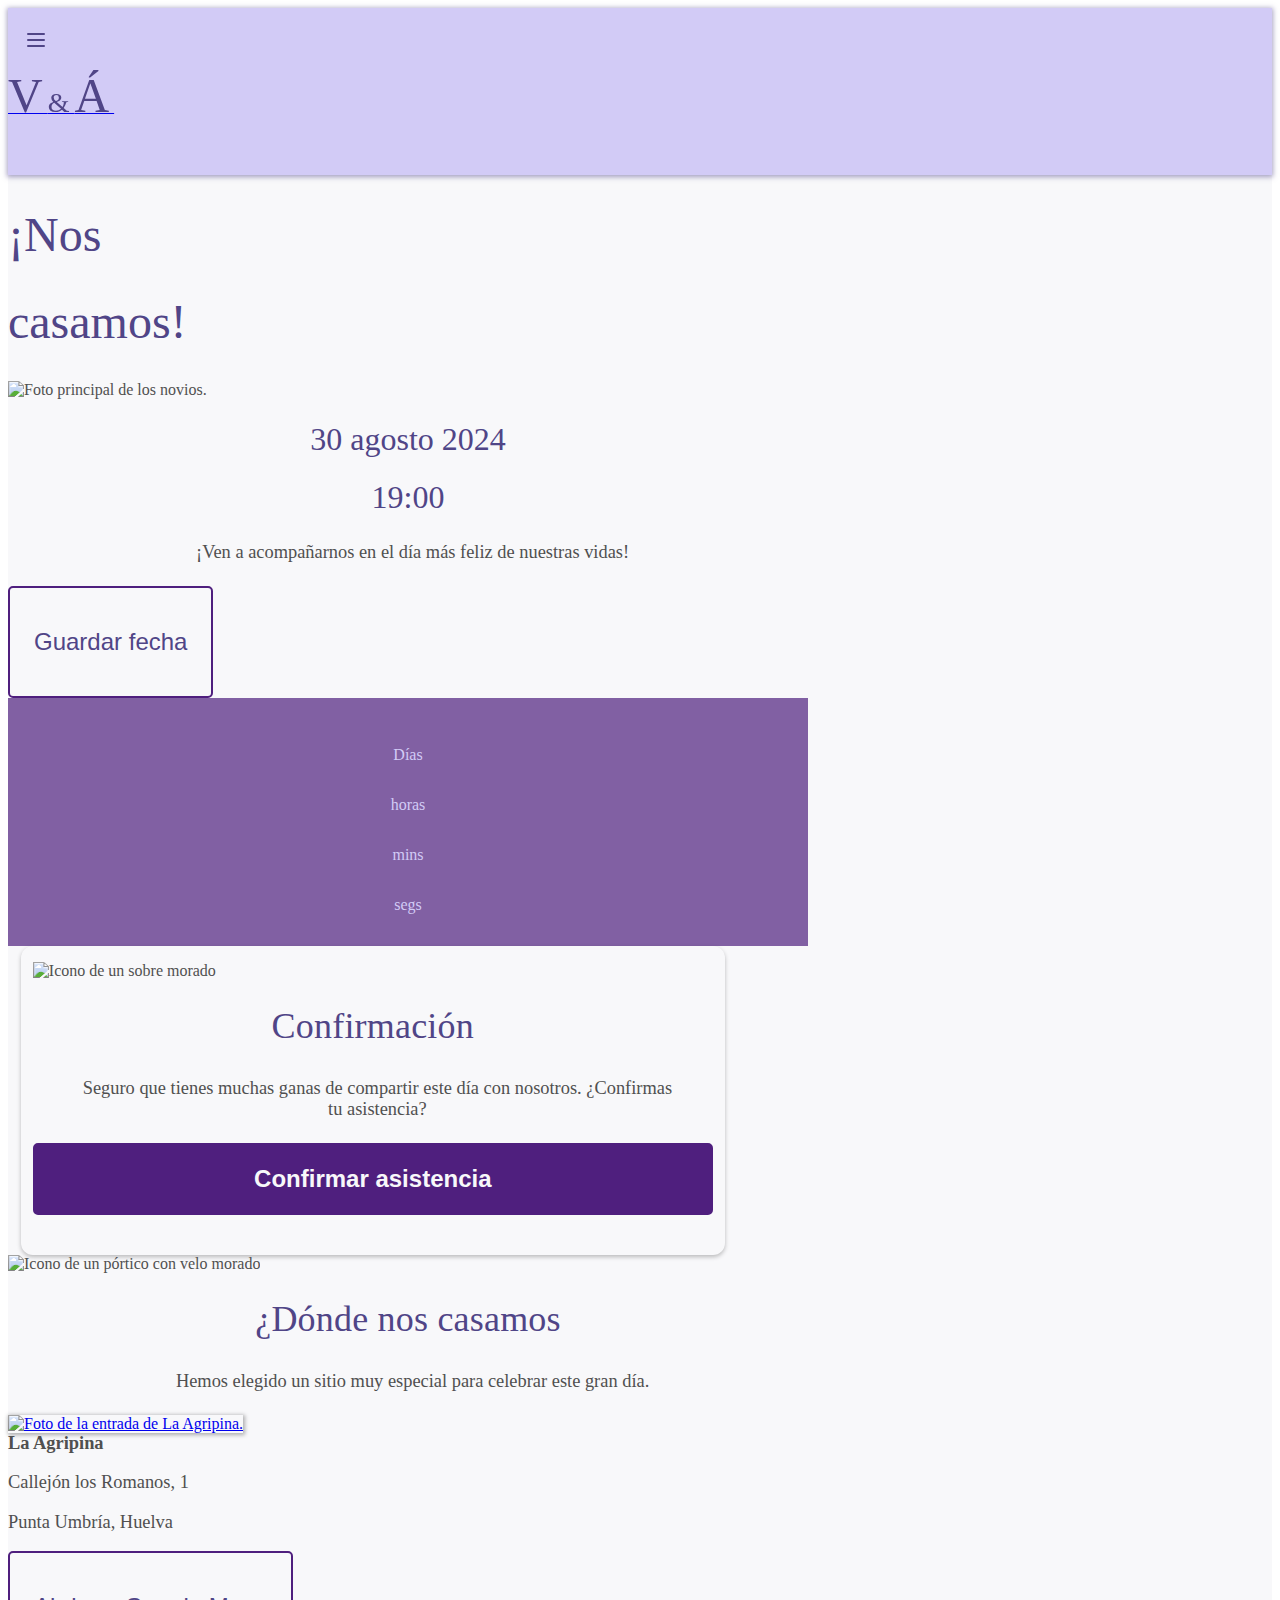
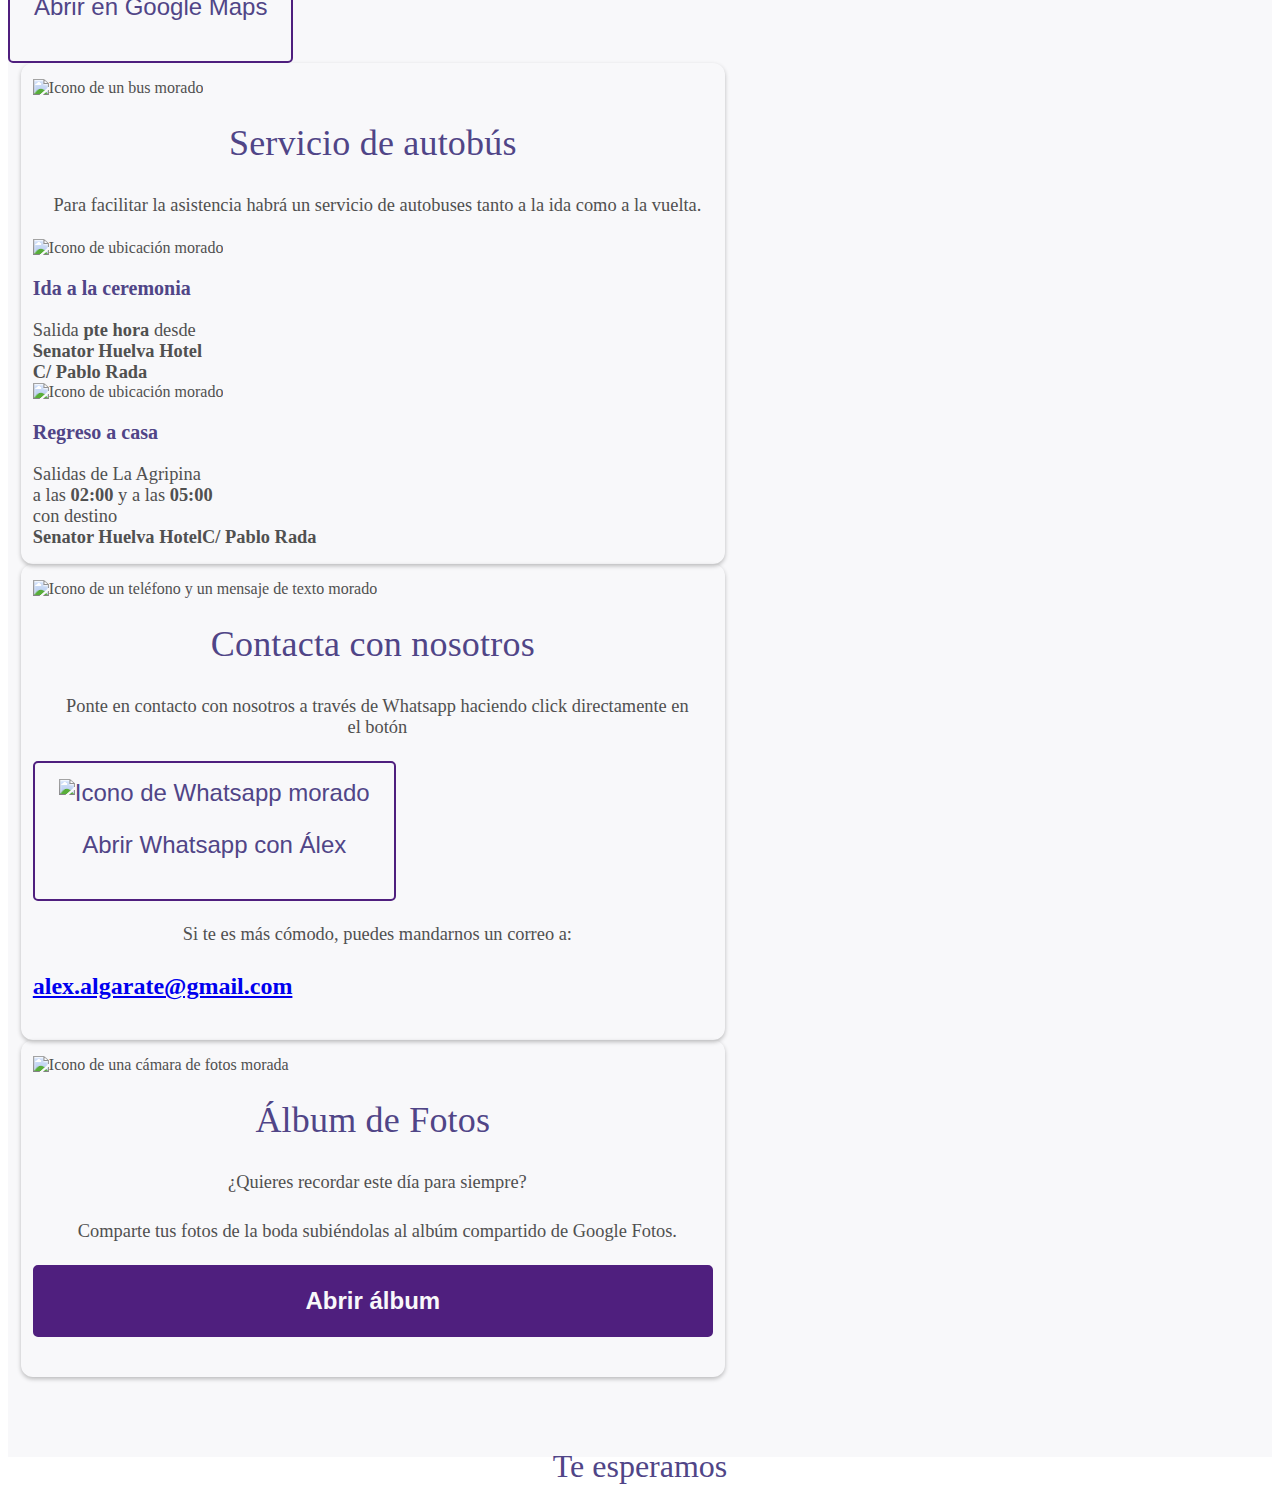
==== commit 38d2abe2: "Update static build for Vercel" ====
--- a/public/index.html
+++ b/public/index.html
@@ -1,11 +1,11 @@
 <!DOCTYPE html><html lang="en"><head><meta charSet="utf-8"/><meta name="viewport" content="width=device-width"/><title>Invitación de boda de Vicky y Álex 30/08/2024</title><meta content="
     ¡Quedas invitada a nuestra boda! ¡Acompáñanos en este día mágico e inolvidable!
-" name="description"/><meta content="/images/almendros_.webp" property="og:image"/><meta name="next-head-count" content="5"/><link rel="preload" href="/_next/static/css/14a8964c5a8a6594.css" as="style" crossorigin=""/><link rel="stylesheet" href="/_next/static/css/14a8964c5a8a6594.css" crossorigin="" data-n-g=""/><noscript data-n-css=""></noscript><script defer="" crossorigin="" nomodule="" src="/_next/static/chunks/polyfills-c67a75d1b6f99dc8.js"></script><script src="/_next/static/chunks/webpack-ce057566244fa2ce.js" defer="" crossorigin=""></script><script src="/_next/static/chunks/framework-bbecb7d54330d002.js" defer="" crossorigin=""></script><script src="/_next/static/chunks/main-d118035c79e44985.js" defer="" crossorigin=""></script><script src="/_next/static/chunks/pages/_app-ccfa8acfc8399bf8.js" defer="" crossorigin=""></script><script src="/_next/static/chunks/498-9c991569b9eb029f.js" defer="" crossorigin=""></script><script src="/_next/static/chunks/pages/index-0cfa84ef572b1088.js" defer="" crossorigin=""></script><script src="/_next/static/4qZLgAeonGXxz323PNMlg/_buildManifest.js" defer="" crossorigin=""></script><script src="/_next/static/4qZLgAeonGXxz323PNMlg/_ssgManifest.js" defer="" crossorigin=""></script></head><body><div id="__next"><script>!function(){try{var d=document.documentElement,c=d.classList;c.remove('light','dark');var e=localStorage.getItem('chakra-ui-color-mode');if('system'===e||(!e&&true)){var t='(prefers-color-scheme: dark)',m=window.matchMedia(t);if(m.media!==t||m.matches){d.style.colorScheme = 'dark';c.add('dark')}else{d.style.colorScheme = 'light';c.add('light')}}else if(e){c.add(e|| '')}if(e==='light'||e==='dark')d.style.colorScheme=e}catch(e){}}()</script><div data-is-root-theme="true" data-accent-color="blue" data-gray-color="slate" data-has-background="true" data-panel-background="translucent" data-radius="medium" data-scaling="100%" class="radix-themes css-0"><style data-emotion="css pmesux">.css-pmesux{font-family:Raleway;--default-font-family:Raleway;font-weight:300;font-size:1em;background-color:#F8F8FA!important;color:#505050;width:100%;-webkit-align-items:center;-webkit-box-align:center;-ms-flex-align:center;align-items:center;}</style><div class="rt-Flex rt-r-fd-column rt-r-ai-center rt-r-gap-3 rx-Stack css-pmesux"><style data-emotion="css 1o3so3e">.css-1o3so3e{box-shadow:0px 1px 5px 1px rgba(80, 69, 135, 0.5);position:-webkit-sticky;position:sticky;padding-top:0.5em;padding-bottom:0px!important;z-index:5;-webkit-box-pack:center;-ms-flex-pack:center;-webkit-justify-content:center;justify-content:center;top:0;background-color:#D2CBF6;width:100%;}</style><div id="navbar" class="rt-Flex rt-r-fd-row rt-r-ai-center rt-r-jc-center rt-r-gap-3 rx-Stack navbar_wedding css-1o3so3e"><style data-emotion="css 1p3qk0r">.css-1p3qk0r:hover{cursor:pointer;}</style><style data-emotion="css bypuiy">.css-bypuiy{color:#504587;margin:12px 16px;}.css-bypuiy:hover{cursor:pointer;}</style><svg xmlns="http://www.w3.org/2000/svg" width="24" height="24" viewBox="0 0 24 24" fill="none" stroke="currentColor" stroke-width="2" stroke-linecap="round" stroke-linejoin="round" class="lucide lucide-menu css-bypuiy" aria-controls="menu-content" aria-expanded="false" aria-haspopup="true" role="button" type="button" id="radix-:R6ad6:" data-state="closed"><line x1="4" x2="20" y1="12" y2="12"></line><line x1="4" x2="20" y1="6" y2="6"></line><line x1="4" x2="20" y1="18" y2="18"></line></svg><style data-emotion="css 17xejub">.css-17xejub{-webkit-flex:1;-ms-flex:1;flex:1;justify-self:stretch;-webkit-align-self:stretch;-ms-flex-item-align:stretch;align-self:stretch;}</style><div class="rt-Flex css-17xejub"></div><style data-emotion="css 1macts">.css-1macts:hover{color:var(--accent-8);}</style><a data-accent-color="" target="" class="rt-Text rt-reset rt-Link rt-underline-auto css-1macts" href="/"><style data-emotion="css 19bekaf">.css-19bekaf{height:100%;font-weight:500;color:#504587;font-family:Elsie;--default-font-family:Elsie;letter-spacing:5px;}</style><div class="rt-Box css-19bekaf"><style data-emotion="css ycu106">@media screen and (min-width: 0){.css-ycu106{font-size:2.5em;}}@media screen and (min-width: 30em){.css-ycu106{font-size:3em;}}@media screen and (min-width: 48em){.css-ycu106{font-size:3em;}}@media screen and (min-width: 62em){.css-ycu106{font-size:3em;}}@media screen and (min-width: 80em){.css-ycu106{font-size:3em;}}</style><span class="rt-Text css-ycu106">V</span><style data-emotion="css 18sagud">.css-18sagud{font-size:1.75em;}</style><span class="rt-Text css-18sagud">&amp;</span><span class="rt-Text css-ycu106">Á</span></div></a><div class="rt-Flex css-17xejub"></div><style data-emotion="css vz65vu">.css-vz65vu{color:transparent;margin:12px 16px;}</style><svg xmlns="http://www.w3.org/2000/svg" width="24" height="24" viewBox="0 0 24 24" fill="none" stroke="currentColor" stroke-width="2" stroke-linecap="round" stroke-linejoin="round" class="lucide lucide-bell css-vz65vu" aria-controls="menu-content" aria-expanded="false" aria-haspopup="true" role="button"><path d="M6 8a6 6 0 0 1 12 0c0 7 3 9 3 9H3s3-2 3-9"></path><path d="M10.3 21a1.94 1.94 0 0 0 3.4 0"></path></svg></div><style data-emotion="css 1r9jlsz">@media screen and (min-width: 0){.css-1r9jlsz{display:block;}}@media screen and (min-width: 30em){.css-1r9jlsz{display:none;}}@media screen and (min-width: 48em){.css-1r9jlsz{display:none;}}@media screen and (min-width: 62em){.css-1r9jlsz{display:none;}}</style><div class="rt-Box css-1r9jlsz"><style data-emotion="css 1q3won7">.css-1q3won7{width:100%;height:100%;-webkit-flex-shrink:0;-ms-flex-negative:0;flex-shrink:0;position:relative;margin-bottom:-120px;z-index:1;}</style><img alt="Foto de unas ramas de lavanda con sus hojas" src="/images/lavender_top.webp" class="css-1q3won7"/></div><style data-emotion="css 68zbsl">.css-68zbsl{width:auto;}</style><div class="rt-Flex rt-r-fd-column rt-r-ai-start rt-r-gap-3 rx-Stack css-68zbsl"><style data-emotion="css 9nw6s1">.css-9nw6s1{gap:16px;width:100%;max-width:800px;}</style><div class="rt-Flex rt-r-fd-column rt-r-ai-center css-9nw6s1"><div id="header_section" class="rt-Flex rt-r-fd-column rt-r-ai-start rt-r-gap-3 rx-Stack"><style data-emotion="css 18llid">.css-18llid{-webkit-align-items:center;-webkit-box-align:center;-ms-flex-align:center;align-items:center;-webkit-align-self:stretch;-ms-flex-item-align:stretch;align-self:stretch;gap:8px;}</style><div class="rt-Flex rt-r-fd-column css-18llid"><div class="rt-Flex rt-r-fd-column rt-r-ai-start rt-r-gap-3 rx-Stack"><style data-emotion="css 1q6ybui">.css-1q6ybui{margin-top:-85px;}@media screen and (min-width: 0){.css-1q6ybui{display:block;}}@media screen and (min-width: 30em){.css-1q6ybui{display:block;}}@media screen and (min-width: 48em){.css-1q6ybui{display:block;}}@media screen and (min-width: 62em){.css-1q6ybui{display:none;}}</style><div class="rt-Box css-1q6ybui"><div class="rt-Flex rt-r-fd-column rt-r-ai-center"><style data-emotion="css 81uglb">.css-81uglb{font-family:Elsie;--default-font-family:Elsie;font-weight:500;font-style:normal;line-height:normal;color:#504587;}@media screen and (min-width: 0){.css-81uglb{font-size:36px;}}@media screen and (min-width: 30em){.css-81uglb{font-size:36px;}}@media screen and (min-width: 48em){.css-81uglb{font-size:48px;}}@media screen and (min-width: 62em){.css-81uglb{font-size:48px;}}@media screen and (min-width: 80em){.css-81uglb{font-size:48px;}}</style><h1 class="rt-Heading rt-r-size-6 css-81uglb">¡Nos</h1><h1 class="rt-Heading rt-r-size-6 css-81uglb">casamos!</h1></div></div><style data-emotion="css 1v8fzbk">@media screen and (min-width: 0){.css-1v8fzbk{display:none;}}@media screen and (min-width: 30em){.css-1v8fzbk{display:none;}}@media screen and (min-width: 48em){.css-1v8fzbk{display:none;}}@media screen and (min-width: 62em){.css-1v8fzbk{display:block;}}</style><div class="rt-Box css-1v8fzbk"><div id="header_desktop" class="rt-Flex rt-r-fd-column rt-r-ai-center"><h1 class="rt-Heading rt-r-size-6 css-81uglb">¡Nos</h1><h1 class="rt-Heading rt-r-size-6 css-81uglb">casamos!</h1></div></div></div><style data-emotion="css m3njl">.css-m3njl{width:100%;height:50%;box-shadow:0px 8px 5px 1px #F8F8FA inset;-webkit-align-self:stretch;-ms-flex-item-align:stretch;align-self:stretch;padding:-6px 12px;}</style><img alt="Foto principal de los novios." src="/images/almendros_.webp" class="css-m3njl"/><style data-emotion="css 8wsmz1">.css-8wsmz1{font-family:Elsie;--default-font-family:Elsie;width:100%;font-weight:500;font-style:normal;text-align:center;color:#504587;size:7;}</style><h1 class="rt-Heading rt-r-size-8 css-8wsmz1">30 agosto 2024</h1><h1 class="rt-Heading rt-r-size-7 css-8wsmz1">19:00</h1></div></div><style data-emotion="css 124065h">.css-124065h{gap:16px;width:100%;}</style><div id="wedding_date" class="rt-Flex rt-r-fd-column rt-r-ai-center rt-r-gap-3 rx-Stack css-124065h"><style data-emotion="css q4zkhy">.css-q4zkhy{font-weight:300;max-width:800px;padding:0.25em;text-align:center;text-wrap:pretty;font-style:normal;line-height:normal;width:100%;}@media screen and (min-width: 0){.css-q4zkhy{font-size:1.15em;}}@media screen and (min-width: 30em){.css-q4zkhy{font-size:1.15em;}}@media screen and (min-width: 48em){.css-q4zkhy{font-size:1.15em;}}@media screen and (min-width: 62em){.css-q4zkhy{font-size:1.15em;}}@media screen and (min-width: 80em){.css-q4zkhy{font-size:1.15em;}}</style><p class="rt-Text css-q4zkhy">¡Ven a acompañarnos en el día más feliz de nuestras vidas!</p><a data-accent-color="" target="_blank" class="rt-Text rt-reset rt-Link rt-underline-auto css-1macts" href="https://github.com/AlexAlgarate/wedding_web_linkedin_cv"><style data-emotion="css 19uwy44">.css-19uwy44{color:#504587;text-align:center;font-variant-numeric:lining-nums proportional-nums;-webkit-box-pack:center;-ms-flex-pack:center;-webkit-justify-content:center;justify-content:center;-webkit-align-items:center;-webkit-box-align:center;-ms-flex-align:center;align-items:center;gap:8px;-webkit-align-self:stretch;-ms-flex-item-align:stretch;align-self:stretch;border-radius:5px;border:2px solid #4F1F7E;background:#F8F8FA;}@media screen and (min-width: 0){.css-19uwy44{padding:8px 24px;font-size:1em;}}@media screen and (min-width: 30em){.css-19uwy44{padding:8px 24px;font-size:1em;}}@media screen and (min-width: 48em){.css-19uwy44{padding:8px 24px;font-size:1em;}}@media screen and (min-width: 62em){.css-19uwy44{padding:8px 24px;font-size:1em;}}@media screen and (min-width: 80em){.css-19uwy44{padding:16px 24px;font-size:1.5em;}}.css-19uwy44:hover{cursor:pointer;background:#f4f2fa;}</style><button data-accent-color="" class="rt-reset rt-BaseButton rt-r-size-2 rt-variant-solid rt-Button css-19uwy44"><p class="rt-Text">Guardar fecha</p></button></a><style data-emotion="css vfyypx">.css-vfyypx{padding:16px 0px;gap:1.5em;-webkit-align-self:stretch;-ms-flex-item-align:stretch;align-self:stretch;background:rgba(79, 31, 126, 0.70);width:100%;}</style><div class="rt-Flex rt-r-ai-center rt-r-jc-center css-vfyypx"><div class="rt-Flex rt-r-fd-column rt-r-ai-start rt-r-gap-3 rx-Stack"><style data-emotion="css 1sqyhzs">.css-1sqyhzs{color:#FCFCFD;width:100%;height:100%;font-family:Elsie;--default-font-family:Elsie;text-align:center;font-style:normal;font-weight:450;line-height:normal;}@media screen and (min-width: 0){.css-1sqyhzs{font-size:2em;}}@media screen and (min-width: 30em){.css-1sqyhzs{font-size:2em;}}@media screen and (min-width: 48em){.css-1sqyhzs{font-size:2em;}}@media screen and (min-width: 62em){.css-1sqyhzs{font-size:2em;}}@media screen and (min-width: 80em){.css-1sqyhzs{font-size:2em;}}</style><p id="days" class="rt-Text css-1sqyhzs"></p><style data-emotion="css 23fhp7">.css-23fhp7{color:#D2CBF6;text-align:center;font-family:Raleway;--default-font-family:Raleway;font-size:16px;font-style:normal;font-weight:450;line-height:normal;}</style><p class="rt-Text css-23fhp7">Días</p></div><div class="rt-Flex rt-r-fd-column rt-r-ai-start rt-r-gap-3 rx-Stack"><p id="hours" class="rt-Text css-1sqyhzs"></p><p class="rt-Text css-23fhp7">horas</p></div><div class="rt-Flex rt-r-fd-column rt-r-ai-start rt-r-gap-3 rx-Stack"><p id="minutes" class="rt-Text css-1sqyhzs"></p><p class="rt-Text css-23fhp7">mins</p></div><div class="rt-Flex rt-r-fd-column rt-r-ai-start rt-r-gap-3 rx-Stack"><p id="seconds" class="rt-Text css-1sqyhzs"></p><p class="rt-Text css-23fhp7">segs</p></div></div></div><div class="rt-Box css-1r9jlsz"><style data-emotion="css 7ft1wm">.css-7ft1wm{width:100%;height:100%;-webkit-flex-shrink:0;-ms-flex-negative:0;flex-shrink:0;}</style><img alt="Foto de unas hojas amarillas." src="/images/leafs.svg" class="css-7ft1wm"/></div><style data-emotion="css 1h93xmk">.css-1h93xmk{width:85%;gap:8px;padding:16px 12px;-webkit-margin-start:0.8em;margin-inline-start:0.8em;-webkit-margin-end:0.8em;margin-inline-end:0.8em;border-radius:12px;box-shadow:0px 2px 4px 0px rgba(0, 0, 0, 0.25);scroll-margin-top:75px;}</style><div id="confirmation_section" class="rt-Flex rt-r-fd-column rt-r-ai-center rt-r-jc-center css-1h93xmk"><style data-emotion="css 115ho9j">.css-115ho9j{color:#505050;width:4em;max-height:auto;}</style><img alt="Icono de un sobre morado" src="/icons/confirmation.svg" class="css-115ho9j"/><style data-emotion="css szgu9q">.css-szgu9q{font-weight:500;text-align:center;width:100%;letter-spacing:0.0125rem;line-height:1.25em;font-family:Elsie;--default-font-family:Elsie;color:#504587;}@media screen and (min-width: 0){.css-szgu9q{font-size:30px;}}@media screen and (min-width: 30em){.css-szgu9q{font-size:30px30px;}}@media screen and (min-width: 48em){.css-szgu9q{font-size:36px;}}@media screen and (min-width: 62em){.css-szgu9q{font-size:36px;}}</style><h1 class="rt-Heading rt-r-size-6 css-szgu9q">Confirmación</h1><p class="rt-Text css-q4zkhy">Seguro que tienes muchas ganas de compartir este día con nosotros.
+" name="description"/><meta content="/images/almendros_.webp" property="og:image"/><meta name="next-head-count" content="5"/><link rel="preload" href="/_next/static/css/14a8964c5a8a6594.css" as="style" crossorigin=""/><link rel="stylesheet" href="/_next/static/css/14a8964c5a8a6594.css" crossorigin="" data-n-g=""/><noscript data-n-css=""></noscript><script defer="" crossorigin="" nomodule="" src="/_next/static/chunks/polyfills-c67a75d1b6f99dc8.js"></script><script src="/_next/static/chunks/webpack-ce057566244fa2ce.js" defer="" crossorigin=""></script><script src="/_next/static/chunks/framework-bbecb7d54330d002.js" defer="" crossorigin=""></script><script src="/_next/static/chunks/main-d118035c79e44985.js" defer="" crossorigin=""></script><script src="/_next/static/chunks/pages/_app-25101518dafcd073.js" defer="" crossorigin=""></script><script src="/_next/static/chunks/498-9c991569b9eb029f.js" defer="" crossorigin=""></script><script src="/_next/static/chunks/pages/index-41493133f35bfe8b.js" defer="" crossorigin=""></script><script src="/_next/static/W7IdMg9o6lSC8gq5Lu9gn/_buildManifest.js" defer="" crossorigin=""></script><script src="/_next/static/W7IdMg9o6lSC8gq5Lu9gn/_ssgManifest.js" defer="" crossorigin=""></script></head><body><div id="__next"><script>!function(){try{var d=document.documentElement,c=d.classList;c.remove('light','dark');var e=localStorage.getItem('chakra-ui-color-mode');if('system'===e||(!e&&true)){var t='(prefers-color-scheme: dark)',m=window.matchMedia(t);if(m.media!==t||m.matches){d.style.colorScheme = 'dark';c.add('dark')}else{d.style.colorScheme = 'light';c.add('light')}}else if(e){c.add(e|| '')}if(e==='light'||e==='dark')d.style.colorScheme=e}catch(e){}}()</script><div data-is-root-theme="true" data-accent-color="blue" data-gray-color="slate" data-has-background="true" data-panel-background="translucent" data-radius="medium" data-scaling="100%" class="radix-themes css-0"><style data-emotion="css pmesux">.css-pmesux{font-family:Raleway;--default-font-family:Raleway;font-weight:300;font-size:1em;background-color:#F8F8FA!important;color:#505050;width:100%;-webkit-align-items:center;-webkit-box-align:center;-ms-flex-align:center;align-items:center;}</style><div class="rt-Flex rt-r-fd-column rt-r-ai-center rt-r-gap-3 rx-Stack css-pmesux"><style data-emotion="css 1o3so3e">.css-1o3so3e{box-shadow:0px 1px 5px 1px rgba(80, 69, 135, 0.5);position:-webkit-sticky;position:sticky;padding-top:0.5em;padding-bottom:0px!important;z-index:5;-webkit-box-pack:center;-ms-flex-pack:center;-webkit-justify-content:center;justify-content:center;top:0;background-color:#D2CBF6;width:100%;}</style><div id="navbar" class="rt-Flex rt-r-fd-row rt-r-ai-center rt-r-jc-center rt-r-gap-3 rx-Stack navbar_wedding css-1o3so3e"><style data-emotion="css 1p3qk0r">.css-1p3qk0r:hover{cursor:pointer;}</style><style data-emotion="css bypuiy">.css-bypuiy{color:#504587;margin:12px 16px;}.css-bypuiy:hover{cursor:pointer;}</style><svg xmlns="http://www.w3.org/2000/svg" width="24" height="24" viewBox="0 0 24 24" fill="none" stroke="currentColor" stroke-width="2" stroke-linecap="round" stroke-linejoin="round" class="lucide lucide-menu css-bypuiy" aria-controls="menu-content" aria-expanded="false" aria-haspopup="true" role="button" type="button" id="radix-:R6ad6:" data-state="closed"><line x1="4" x2="20" y1="12" y2="12"></line><line x1="4" x2="20" y1="6" y2="6"></line><line x1="4" x2="20" y1="18" y2="18"></line></svg><style data-emotion="css 17xejub">.css-17xejub{-webkit-flex:1;-ms-flex:1;flex:1;justify-self:stretch;-webkit-align-self:stretch;-ms-flex-item-align:stretch;align-self:stretch;}</style><div class="rt-Flex css-17xejub"></div><style data-emotion="css 1macts">.css-1macts:hover{color:var(--accent-8);}</style><a data-accent-color="" target="" class="rt-Text rt-reset rt-Link rt-underline-auto css-1macts" href="/"><style data-emotion="css 19bekaf">.css-19bekaf{height:100%;font-weight:500;color:#504587;font-family:Elsie;--default-font-family:Elsie;letter-spacing:5px;}</style><div class="rt-Box css-19bekaf"><style data-emotion="css ycu106">@media screen and (min-width: 0){.css-ycu106{font-size:2.5em;}}@media screen and (min-width: 30em){.css-ycu106{font-size:3em;}}@media screen and (min-width: 48em){.css-ycu106{font-size:3em;}}@media screen and (min-width: 62em){.css-ycu106{font-size:3em;}}@media screen and (min-width: 80em){.css-ycu106{font-size:3em;}}</style><span class="rt-Text css-ycu106">V</span><style data-emotion="css 18sagud">.css-18sagud{font-size:1.75em;}</style><span class="rt-Text css-18sagud">&amp;</span><span class="rt-Text css-ycu106">Á</span></div></a><div class="rt-Flex css-17xejub"></div><style data-emotion="css vz65vu">.css-vz65vu{color:transparent;margin:12px 16px;}</style><svg xmlns="http://www.w3.org/2000/svg" width="24" height="24" viewBox="0 0 24 24" fill="none" stroke="currentColor" stroke-width="2" stroke-linecap="round" stroke-linejoin="round" class="lucide lucide-bell css-vz65vu" aria-controls="menu-content" aria-expanded="false" aria-haspopup="true" role="button"><path d="M6 8a6 6 0 0 1 12 0c0 7 3 9 3 9H3s3-2 3-9"></path><path d="M10.3 21a1.94 1.94 0 0 0 3.4 0"></path></svg></div><style data-emotion="css 1r9jlsz">@media screen and (min-width: 0){.css-1r9jlsz{display:block;}}@media screen and (min-width: 30em){.css-1r9jlsz{display:none;}}@media screen and (min-width: 48em){.css-1r9jlsz{display:none;}}@media screen and (min-width: 62em){.css-1r9jlsz{display:none;}}</style><div class="rt-Box css-1r9jlsz"><style data-emotion="css 1q3won7">.css-1q3won7{width:100%;height:100%;-webkit-flex-shrink:0;-ms-flex-negative:0;flex-shrink:0;position:relative;margin-bottom:-120px;z-index:1;}</style><img alt="Foto de unas ramas de lavanda con sus hojas" src="/images/lavender_top.webp" class="css-1q3won7"/></div><style data-emotion="css 68zbsl">.css-68zbsl{width:auto;}</style><div class="rt-Flex rt-r-fd-column rt-r-ai-start rt-r-gap-3 rx-Stack css-68zbsl"><style data-emotion="css 9nw6s1">.css-9nw6s1{gap:16px;width:100%;max-width:800px;}</style><div class="rt-Flex rt-r-fd-column rt-r-ai-center css-9nw6s1"><div id="header_section" class="rt-Flex rt-r-fd-column rt-r-ai-start rt-r-gap-3 rx-Stack"><style data-emotion="css 18llid">.css-18llid{-webkit-align-items:center;-webkit-box-align:center;-ms-flex-align:center;align-items:center;-webkit-align-self:stretch;-ms-flex-item-align:stretch;align-self:stretch;gap:8px;}</style><div class="rt-Flex rt-r-fd-column css-18llid"><div class="rt-Flex rt-r-fd-column rt-r-ai-start rt-r-gap-3 rx-Stack"><style data-emotion="css 1q6ybui">.css-1q6ybui{margin-top:-85px;}@media screen and (min-width: 0){.css-1q6ybui{display:block;}}@media screen and (min-width: 30em){.css-1q6ybui{display:block;}}@media screen and (min-width: 48em){.css-1q6ybui{display:block;}}@media screen and (min-width: 62em){.css-1q6ybui{display:none;}}</style><div class="rt-Box css-1q6ybui"><div class="rt-Flex rt-r-fd-column rt-r-ai-center"><style data-emotion="css 81uglb">.css-81uglb{font-family:Elsie;--default-font-family:Elsie;font-weight:500;font-style:normal;line-height:normal;color:#504587;}@media screen and (min-width: 0){.css-81uglb{font-size:36px;}}@media screen and (min-width: 30em){.css-81uglb{font-size:36px;}}@media screen and (min-width: 48em){.css-81uglb{font-size:48px;}}@media screen and (min-width: 62em){.css-81uglb{font-size:48px;}}@media screen and (min-width: 80em){.css-81uglb{font-size:48px;}}</style><h1 class="rt-Heading rt-r-size-6 css-81uglb">¡Nos</h1><h1 class="rt-Heading rt-r-size-6 css-81uglb">casamos!</h1></div></div><style data-emotion="css 1v8fzbk">@media screen and (min-width: 0){.css-1v8fzbk{display:none;}}@media screen and (min-width: 30em){.css-1v8fzbk{display:none;}}@media screen and (min-width: 48em){.css-1v8fzbk{display:none;}}@media screen and (min-width: 62em){.css-1v8fzbk{display:block;}}</style><div class="rt-Box css-1v8fzbk"><div id="header_desktop" class="rt-Flex rt-r-fd-column rt-r-ai-center"><h1 class="rt-Heading rt-r-size-6 css-81uglb">¡Nos</h1><h1 class="rt-Heading rt-r-size-6 css-81uglb">casamos!</h1></div></div></div><style data-emotion="css m3njl">.css-m3njl{width:100%;height:50%;box-shadow:0px 8px 5px 1px #F8F8FA inset;-webkit-align-self:stretch;-ms-flex-item-align:stretch;align-self:stretch;padding:-6px 12px;}</style><img alt="Foto principal de los novios." src="/images/almendros_.webp" class="css-m3njl"/><style data-emotion="css 8wsmz1">.css-8wsmz1{font-family:Elsie;--default-font-family:Elsie;width:100%;font-weight:500;font-style:normal;text-align:center;color:#504587;size:7;}</style><h1 class="rt-Heading rt-r-size-8 css-8wsmz1">30 agosto 2024</h1><h1 class="rt-Heading rt-r-size-7 css-8wsmz1">19:00</h1></div></div><style data-emotion="css 124065h">.css-124065h{gap:16px;width:100%;}</style><div id="wedding_date" class="rt-Flex rt-r-fd-column rt-r-ai-center rt-r-gap-3 rx-Stack css-124065h"><style data-emotion="css q4zkhy">.css-q4zkhy{font-weight:300;max-width:800px;padding:0.25em;text-align:center;text-wrap:pretty;font-style:normal;line-height:normal;width:100%;}@media screen and (min-width: 0){.css-q4zkhy{font-size:1.15em;}}@media screen and (min-width: 30em){.css-q4zkhy{font-size:1.15em;}}@media screen and (min-width: 48em){.css-q4zkhy{font-size:1.15em;}}@media screen and (min-width: 62em){.css-q4zkhy{font-size:1.15em;}}@media screen and (min-width: 80em){.css-q4zkhy{font-size:1.15em;}}</style><p class="rt-Text css-q4zkhy">¡Ven a acompañarnos en el día más feliz de nuestras vidas!</p><a data-accent-color="" target="_blank" class="rt-Text rt-reset rt-Link rt-underline-auto css-1macts" href="https://github.com/AlexAlgarate/wedding_web_linkedin_cv"><style data-emotion="css 19uwy44">.css-19uwy44{color:#504587;text-align:center;font-variant-numeric:lining-nums proportional-nums;-webkit-box-pack:center;-ms-flex-pack:center;-webkit-justify-content:center;justify-content:center;-webkit-align-items:center;-webkit-box-align:center;-ms-flex-align:center;align-items:center;gap:8px;-webkit-align-self:stretch;-ms-flex-item-align:stretch;align-self:stretch;border-radius:5px;border:2px solid #4F1F7E;background:#F8F8FA;}@media screen and (min-width: 0){.css-19uwy44{padding:8px 24px;font-size:1em;}}@media screen and (min-width: 30em){.css-19uwy44{padding:8px 24px;font-size:1em;}}@media screen and (min-width: 48em){.css-19uwy44{padding:8px 24px;font-size:1em;}}@media screen and (min-width: 62em){.css-19uwy44{padding:8px 24px;font-size:1em;}}@media screen and (min-width: 80em){.css-19uwy44{padding:16px 24px;font-size:1.5em;}}.css-19uwy44:hover{cursor:pointer;background:#f4f2fa;}</style><button data-accent-color="" class="rt-reset rt-BaseButton rt-r-size-2 rt-variant-solid rt-Button css-19uwy44"><p class="rt-Text">Guardar fecha</p></button></a><style data-emotion="css vfyypx">.css-vfyypx{padding:16px 0px;gap:1.5em;-webkit-align-self:stretch;-ms-flex-item-align:stretch;align-self:stretch;background:rgba(79, 31, 126, 0.70);width:100%;}</style><div class="rt-Flex rt-r-ai-center rt-r-jc-center css-vfyypx"><div class="rt-Flex rt-r-fd-column rt-r-ai-start rt-r-gap-3 rx-Stack"><style data-emotion="css 1sqyhzs">.css-1sqyhzs{color:#FCFCFD;width:100%;height:100%;font-family:Elsie;--default-font-family:Elsie;text-align:center;font-style:normal;font-weight:450;line-height:normal;}@media screen and (min-width: 0){.css-1sqyhzs{font-size:2em;}}@media screen and (min-width: 30em){.css-1sqyhzs{font-size:2em;}}@media screen and (min-width: 48em){.css-1sqyhzs{font-size:2em;}}@media screen and (min-width: 62em){.css-1sqyhzs{font-size:2em;}}@media screen and (min-width: 80em){.css-1sqyhzs{font-size:2em;}}</style><p id="days" class="rt-Text css-1sqyhzs"></p><style data-emotion="css 23fhp7">.css-23fhp7{color:#D2CBF6;text-align:center;font-family:Raleway;--default-font-family:Raleway;font-size:16px;font-style:normal;font-weight:450;line-height:normal;}</style><p class="rt-Text css-23fhp7">Días</p></div><div class="rt-Flex rt-r-fd-column rt-r-ai-start rt-r-gap-3 rx-Stack"><p id="hours" class="rt-Text css-1sqyhzs"></p><p class="rt-Text css-23fhp7">horas</p></div><div class="rt-Flex rt-r-fd-column rt-r-ai-start rt-r-gap-3 rx-Stack"><p id="minutes" class="rt-Text css-1sqyhzs"></p><p class="rt-Text css-23fhp7">mins</p></div><div class="rt-Flex rt-r-fd-column rt-r-ai-start rt-r-gap-3 rx-Stack"><p id="seconds" class="rt-Text css-1sqyhzs"></p><p class="rt-Text css-23fhp7">segs</p></div></div></div><div class="rt-Box css-1r9jlsz"><style data-emotion="css 7ft1wm">.css-7ft1wm{width:100%;height:100%;-webkit-flex-shrink:0;-ms-flex-negative:0;flex-shrink:0;}</style><img alt="Foto de unas hojas amarillas." src="/images/leafs.svg" class="css-7ft1wm"/></div><style data-emotion="css 1h93xmk">.css-1h93xmk{width:85%;gap:8px;padding:16px 12px;-webkit-margin-start:0.8em;margin-inline-start:0.8em;-webkit-margin-end:0.8em;margin-inline-end:0.8em;border-radius:12px;box-shadow:0px 2px 4px 0px rgba(0, 0, 0, 0.25);scroll-margin-top:75px;}</style><div id="confirmation_section" class="rt-Flex rt-r-fd-column rt-r-ai-center rt-r-jc-center css-1h93xmk"><style data-emotion="css 115ho9j">.css-115ho9j{color:#505050;width:4em;max-height:auto;}</style><img alt="Icono de un sobre morado" src="/icons/confirmation.svg" class="css-115ho9j"/><style data-emotion="css szgu9q">.css-szgu9q{font-weight:500;text-align:center;width:100%;letter-spacing:0.0125rem;line-height:1.25em;font-family:Elsie;--default-font-family:Elsie;color:#504587;}@media screen and (min-width: 0){.css-szgu9q{font-size:30px;}}@media screen and (min-width: 30em){.css-szgu9q{font-size:30px30px;}}@media screen and (min-width: 48em){.css-szgu9q{font-size:36px;}}@media screen and (min-width: 62em){.css-szgu9q{font-size:36px;}}</style><h1 class="rt-Heading rt-r-size-6 css-szgu9q">Confirmación</h1><p class="rt-Text css-q4zkhy">Seguro que tienes muchas ganas de compartir este día con nosotros.
 
     ¿Confirmas tu asistencia?</p><style data-emotion="css ml3gnn">.css-ml3gnn{z-index:0;}.css-ml3gnn:hover{color:var(--accent-8);}</style><a data-accent-color="" target="_blank" class="rt-Text rt-reset rt-Link rt-underline-auto css-ml3gnn" href="https://linkedin.com/in/alex-algarate"><style data-emotion="css wy3cu4">.css-wy3cu4{width:100%;color:#F8F8FA;background:#4F1F7E;border-radius:5px;border:2px solid #4F1F7E;text-align:center;margin-bottom:1em;font-weight:600;}@media screen and (min-width: 0){.css-wy3cu4{font-size:1em;padding:16px 24px;}}@media screen and (min-width: 30em){.css-wy3cu4{font-size:1em;padding:16px 24px;}}@media screen and (min-width: 48em){.css-wy3cu4{font-size:1em;padding:16px 24px;}}@media screen and (min-width: 62em){.css-wy3cu4{font-size:1em;padding:16px 24px;}}@media screen and (min-width: 80em){.css-wy3cu4{font-size:1.5em;padding:20px 24px;}}.css-wy3cu4:hover{background:rgba(80, 69, 135, 0.91);cursor:pointer;}</style><button data-accent-color="" class="rt-reset rt-BaseButton rt-r-size-2 rt-variant-solid rt-Button css-wy3cu4">Confirmar asistencia</button></a></div><style data-emotion="css tzln10">.css-tzln10{-webkit-align-items:center;-webkit-box-align:center;-ms-flex-align:center;align-items:center;-webkit-align-self:stretch;-ms-flex-item-align:stretch;align-self:stretch;gap:8px;scroll-margin-top:75px;}</style><div id="celebration_section" class="rt-Flex rt-r-fd-column css-tzln10"><img alt="Icono de un pórtico con velo morado" src="/icons/wedding.svg" class="css-115ho9j"/><h1 class="rt-Heading rt-r-size-6 css-szgu9q">¿Dónde nos casamos</h1><p class="rt-Text css-q4zkhy">Hemos elegido un sitio muy especial para celebrar este gran día.</p><a data-accent-color="" target="_blank" class="rt-Text rt-reset rt-Link rt-underline-auto css-1macts" href="https://agripinaeventos.com/"><style data-emotion="css hydm7p">.css-hydm7p{open-delay:100px;direction:rtl;placement:bottom;}</style><style data-emotion="css n8x9xj">.css-n8x9xj{box-shadow:1px 1px 4px 1px rgba(0, 0, 0, 0.3);width:100%;}</style><img alt="Foto de la entrada de La Agripina." src="/images/agripina.webp" data-state="closed" class="css-n8x9xj"/></a><style data-emotion="css 11ytiu7">@media screen and (min-width: 0){.css-11ytiu7{font-size:1.15em;}}@media screen and (min-width: 30em){.css-11ytiu7{font-size:1.15em;}}@media screen and (min-width: 48em){.css-11ytiu7{font-size:1.15em;}}@media screen and (min-width: 62em){.css-11ytiu7{font-size:1.15em;}}@media screen and (min-width: 80em){.css-11ytiu7{font-size:1.15em;}}</style><div class="rt-Flex rt-r-fd-column rt-r-ai-center css-11ytiu7"><style data-emotion="css in3yi3">.css-in3yi3{font-weight:bold;}</style><span class="rt-Text css-in3yi3">La Agripina</span><p class="rt-Text">Callejón los Romanos, 1</p><p class="rt-Text">Punta Umbría, Huelva</p></div><a data-accent-color="" target="_blank" class="rt-Text rt-reset rt-Link rt-underline-auto css-1macts" href="https://linkedin.com/in/alex-algarate"><button data-accent-color="" class="rt-reset rt-BaseButton rt-r-size-2 rt-variant-solid rt-Button css-19uwy44"><p class="rt-Text">Abrir en Google Maps</p></button></a></div><div id="bus_service_section" class="rt-Flex rt-r-fd-column rt-r-ai-center rt-r-jc-center css-1h93xmk"><img alt="Icono de un bus morado" src="/icons/bus.svg" class="css-115ho9j"/><h1 class="rt-Heading rt-r-size-6 css-szgu9q">Servicio de autobús</h1><p class="rt-Text css-q4zkhy">
     Para facilitar la asistencia habrá un servicio de autobuses tanto a la ida como a la vuelta.
 </p><style data-emotion="css 8atqhb">.css-8atqhb{width:100%;}</style><div class="rt-Flex rt-r-fd-column rt-r-ai-center rt-r-gap-3 rx-Stack css-8atqhb"><div class="rt-Flex rt-r-fd-row rt-r-ai-start rt-r-gap-3 rx-Stack"><style data-emotion="css 3n698f">.css-3n698f{color:#505050;width:2em;max-height:auto;}</style><img alt="Icono de ubicación morado" src="/icons/localization.webp" class="css-3n698f"/></div><style data-emotion="css 1sw5ri0">.css-1sw5ri0{color:#504587;font-weight:800;font-size:1.25em;}</style><p class="rt-Text css-1sw5ri0">Ida a la ceremonia</p><div class="rt-Flex css-17xejub"></div><style data-emotion="css 1hj3xvh">.css-1hj3xvh{font-size:1.15em;}</style><div class="rt-Flex rt-r-fd-column rt-r-ai-center rt-r-jc-center css-1hj3xvh"><div class="rt-Box">Salida <style data-emotion="css ty7r4z">.css-ty7r4z{font-weight:800;}</style><span class="rt-Text css-ty7r4z">pte hora</span> desde </div><div class="rt-Box"><span class="rt-Text css-ty7r4z">Senator Huelva Hotel</span></div><div class="rt-Box"><span class="rt-Text css-ty7r4z">C/ Pablo Rada</span></div></div></div><style data-emotion="css 1vm3mq1">.css-1vm3mq1{width:100;}</style><div class="rt-Flex rt-r-fd-column rt-r-ai-center rt-r-gap-3 rx-Stack css-1vm3mq1"><div class="rt-Flex rt-r-fd-row rt-r-ai-start rt-r-gap-3 rx-Stack"><img alt="Icono de ubicación morado" src="/icons/localization.webp" class="css-3n698f"/></div><p class="rt-Text css-1sw5ri0">Regreso a casa</p><div class="rt-Flex css-17xejub"></div><div class="rt-Flex rt-r-fd-column rt-r-ai-center css-1hj3xvh"><div class="rt-Box">Salidas de La Agripina </div><div class="rt-Box">a las <span class="rt-Text css-ty7r4z">02:00</span> y a las <span class="rt-Text css-ty7r4z">05:00</span></div><div class="rt-Box">con destino</div><style data-emotion="css whitqz">.css-whitqz{font-weight:800;text-wrap:balance;}</style><span class="rt-Text css-whitqz">Senator Huelva Hotel</span><span class="rt-Text css-whitqz">C/ Pablo Rada</span></div></div></div><div class="rt-Box css-1r9jlsz"><img alt="Foto de unas hojas amarillas." src="/images/leafs.svg" class="css-7ft1wm"/></div><div id="contact_section" class="rt-Flex rt-r-fd-column rt-r-ai-center rt-r-jc-center css-1h93xmk"><img alt="Icono de un teléfono y un mensaje de texto morado" src="/icons/phone.svg" class="css-115ho9j"/><h1 class="rt-Heading rt-r-size-6 css-szgu9q">Contacta con nosotros</h1><p class="rt-Text css-q4zkhy">
 Ponte en contacto con nosotros a través de Whatsapp haciendo click directamente en el botón
-</p><style data-emotion="css 1r99qxv">.css-1r99qxv{gap:8px;}</style><div class="rt-Flex rt-r-fd-column rt-r-ai-center css-1r99qxv"><a data-accent-color="" target="_blank" class="rt-Text rt-reset rt-Link rt-underline-auto css-1macts" href="https://wa.me/34"><button data-accent-color="" class="rt-reset rt-BaseButton rt-r-size-2 rt-variant-solid rt-Button css-19uwy44"><img alt="Icono de Whatsapp morado" src="/icons/whatsapp.svg"/><p class="rt-Text">Abrir Whatsapp con Álex</p></button></a></div><p class="rt-Text css-q4zkhy">Si te es más cómodo, puedes mandarnos un correo a:</p><div class="rt-Flex rt-r-fd-column rt-r-ai-center css-1r99qxv"><style data-emotion="css 118lllp">.css-118lllp{font-weight:600;}@media screen and (min-width: 0){.css-118lllp{font-size:1.2em;}}@media screen and (min-width: 30em){.css-118lllp{font-size:1.2em;}}@media screen and (min-width: 48em){.css-118lllp{font-size:1.2em;}}@media screen and (min-width: 62em){.css-118lllp{font-size:1.2em;}}@media screen and (min-width: 80em){.css-118lllp{font-size:1.5em;}}</style><p class="rt-Text css-118lllp"></p></div></div><div class="rt-Box css-1r9jlsz"><img alt="Foto de unas hojas amarillas." src="/images/leafs.svg" class="css-7ft1wm"/></div><div id="photos_section" class="rt-Flex rt-r-fd-column rt-r-ai-center rt-r-jc-center css-1h93xmk"><img alt="Icono de una cámara de fotos morada" src="/icons/camera.svg" class="css-115ho9j"/><h1 class="rt-Heading rt-r-size-6 css-szgu9q">Álbum de Fotos</h1><p class="rt-Text css-q4zkhy">¿Quieres recordar este día para siempre?</p><p class="rt-Text css-q4zkhy">
+</p><style data-emotion="css 1r99qxv">.css-1r99qxv{gap:8px;}</style><div class="rt-Flex rt-r-fd-column rt-r-ai-center css-1r99qxv"><a data-accent-color="" target="_blank" class="rt-Text rt-reset rt-Link rt-underline-auto css-1macts" href="https://wa.me/34650250822"><button data-accent-color="" class="rt-reset rt-BaseButton rt-r-size-2 rt-variant-solid rt-Button css-19uwy44"><img alt="Icono de Whatsapp morado" src="/icons/whatsapp.svg"/><p class="rt-Text">Abrir Whatsapp con Álex</p></button></a></div><p class="rt-Text css-q4zkhy">Si te es más cómodo, puedes mandarnos un correo a:</p><a data-accent-color="" class="rt-Text rt-reset rt-Link rt-underline-auto css-1macts" href="mailto:alex.algarate@gmail.com"><style data-emotion="css 118lllp">.css-118lllp{font-weight:600;}@media screen and (min-width: 0){.css-118lllp{font-size:1.2em;}}@media screen and (min-width: 30em){.css-118lllp{font-size:1.2em;}}@media screen and (min-width: 48em){.css-118lllp{font-size:1.2em;}}@media screen and (min-width: 62em){.css-118lllp{font-size:1.2em;}}@media screen and (min-width: 80em){.css-118lllp{font-size:1.5em;}}</style><p class="rt-Text css-118lllp">alex.algarate@gmail.com</p></a></div><div class="rt-Box css-1r9jlsz"><img alt="Foto de unas hojas amarillas." src="/images/leafs.svg" class="css-7ft1wm"/></div><div id="photos_section" class="rt-Flex rt-r-fd-column rt-r-ai-center rt-r-jc-center css-1h93xmk"><img alt="Icono de una cámara de fotos morada" src="/icons/camera.svg" class="css-115ho9j"/><h1 class="rt-Heading rt-r-size-6 css-szgu9q">Álbum de Fotos</h1><p class="rt-Text css-q4zkhy">¿Quieres recordar este día para siempre?</p><p class="rt-Text css-q4zkhy">
     Comparte tus fotos de la boda subiéndolas al albúm compartido de Google Fotos.
-</p><style data-emotion="css 1v7snmj">.css-1v7snmj{z-index:999;}.css-1v7snmj:hover{color:var(--accent-8);}</style><a data-accent-color="" target="_blank" class="rt-Text rt-reset rt-Link rt-underline-auto css-1v7snmj" href="https://github.com/AlexAlgarate/wedding_web_linkedin_cv"><button data-accent-color="" class="rt-reset rt-BaseButton rt-r-size-2 rt-variant-solid rt-Button css-wy3cu4">Abrir álbum</button></a></div></div></div><style data-emotion="css gmuwbf">.css-gmuwbf{display:-webkit-box;display:-webkit-flex;display:-ms-flexbox;display:flex;-webkit-align-items:center;-webkit-box-align:center;-ms-flex-align:center;align-items:center;-webkit-box-pack:center;-ms-flex-pack:center;-webkit-justify-content:center;justify-content:center;}</style><div class="rt-Flex css-gmuwbf"><style data-emotion="css tohdke">.css-tohdke{font-family:Elsie;--default-font-family:Elsie;font-weight:500;font-style:normal;line-height:normal;color:#504587;position:relative;top:50px;}</style><h1 class="rt-Heading rt-r-size-8 css-tohdke">Te esperamos</h1></div><div class="rt-Box css-1r9jlsz"><style data-emotion="css 1833shf">.css-1833shf{width:100%;height:100%;-webkit-flex-shrink:0;-ms-flex-negative:0;flex-shrink:0;margin-top:-139px;z-index:1;}</style><img alt="Foto de unas ramas de lavanda con sus hojas" src="/images/lavender_bottom.webp" class="css-1833shf"/></div></div></div></div><script id="__NEXT_DATA__" type="application/json" crossorigin="">{"props":{"pageProps":{}},"page":"/","query":{},"buildId":"4qZLgAeonGXxz323PNMlg","nextExport":true,"autoExport":true,"isFallback":false,"scriptLoader":[]}</script></body></html>+</p><style data-emotion="css 1v7snmj">.css-1v7snmj{z-index:999;}.css-1v7snmj:hover{color:var(--accent-8);}</style><a data-accent-color="" target="_blank" class="rt-Text rt-reset rt-Link rt-underline-auto css-1v7snmj" href="https://github.com/AlexAlgarate/wedding_web_linkedin_cv"><button data-accent-color="" class="rt-reset rt-BaseButton rt-r-size-2 rt-variant-solid rt-Button css-wy3cu4">Abrir álbum</button></a></div></div></div><style data-emotion="css gmuwbf">.css-gmuwbf{display:-webkit-box;display:-webkit-flex;display:-ms-flexbox;display:flex;-webkit-align-items:center;-webkit-box-align:center;-ms-flex-align:center;align-items:center;-webkit-box-pack:center;-ms-flex-pack:center;-webkit-justify-content:center;justify-content:center;}</style><div class="rt-Flex css-gmuwbf"><style data-emotion="css tohdke">.css-tohdke{font-family:Elsie;--default-font-family:Elsie;font-weight:500;font-style:normal;line-height:normal;color:#504587;position:relative;top:50px;}</style><h1 class="rt-Heading rt-r-size-8 css-tohdke">Te esperamos</h1></div><div class="rt-Box css-1r9jlsz"><style data-emotion="css 1833shf">.css-1833shf{width:100%;height:100%;-webkit-flex-shrink:0;-ms-flex-negative:0;flex-shrink:0;margin-top:-139px;z-index:1;}</style><img alt="Foto de unas ramas de lavanda con sus hojas" src="/images/lavender_bottom.webp" class="css-1833shf"/></div></div></div></div><script id="__NEXT_DATA__" type="application/json" crossorigin="">{"props":{"pageProps":{}},"page":"/","query":{},"buildId":"W7IdMg9o6lSC8gq5Lu9gn","nextExport":true,"autoExport":true,"isFallback":false,"scriptLoader":[]}</script></body></html>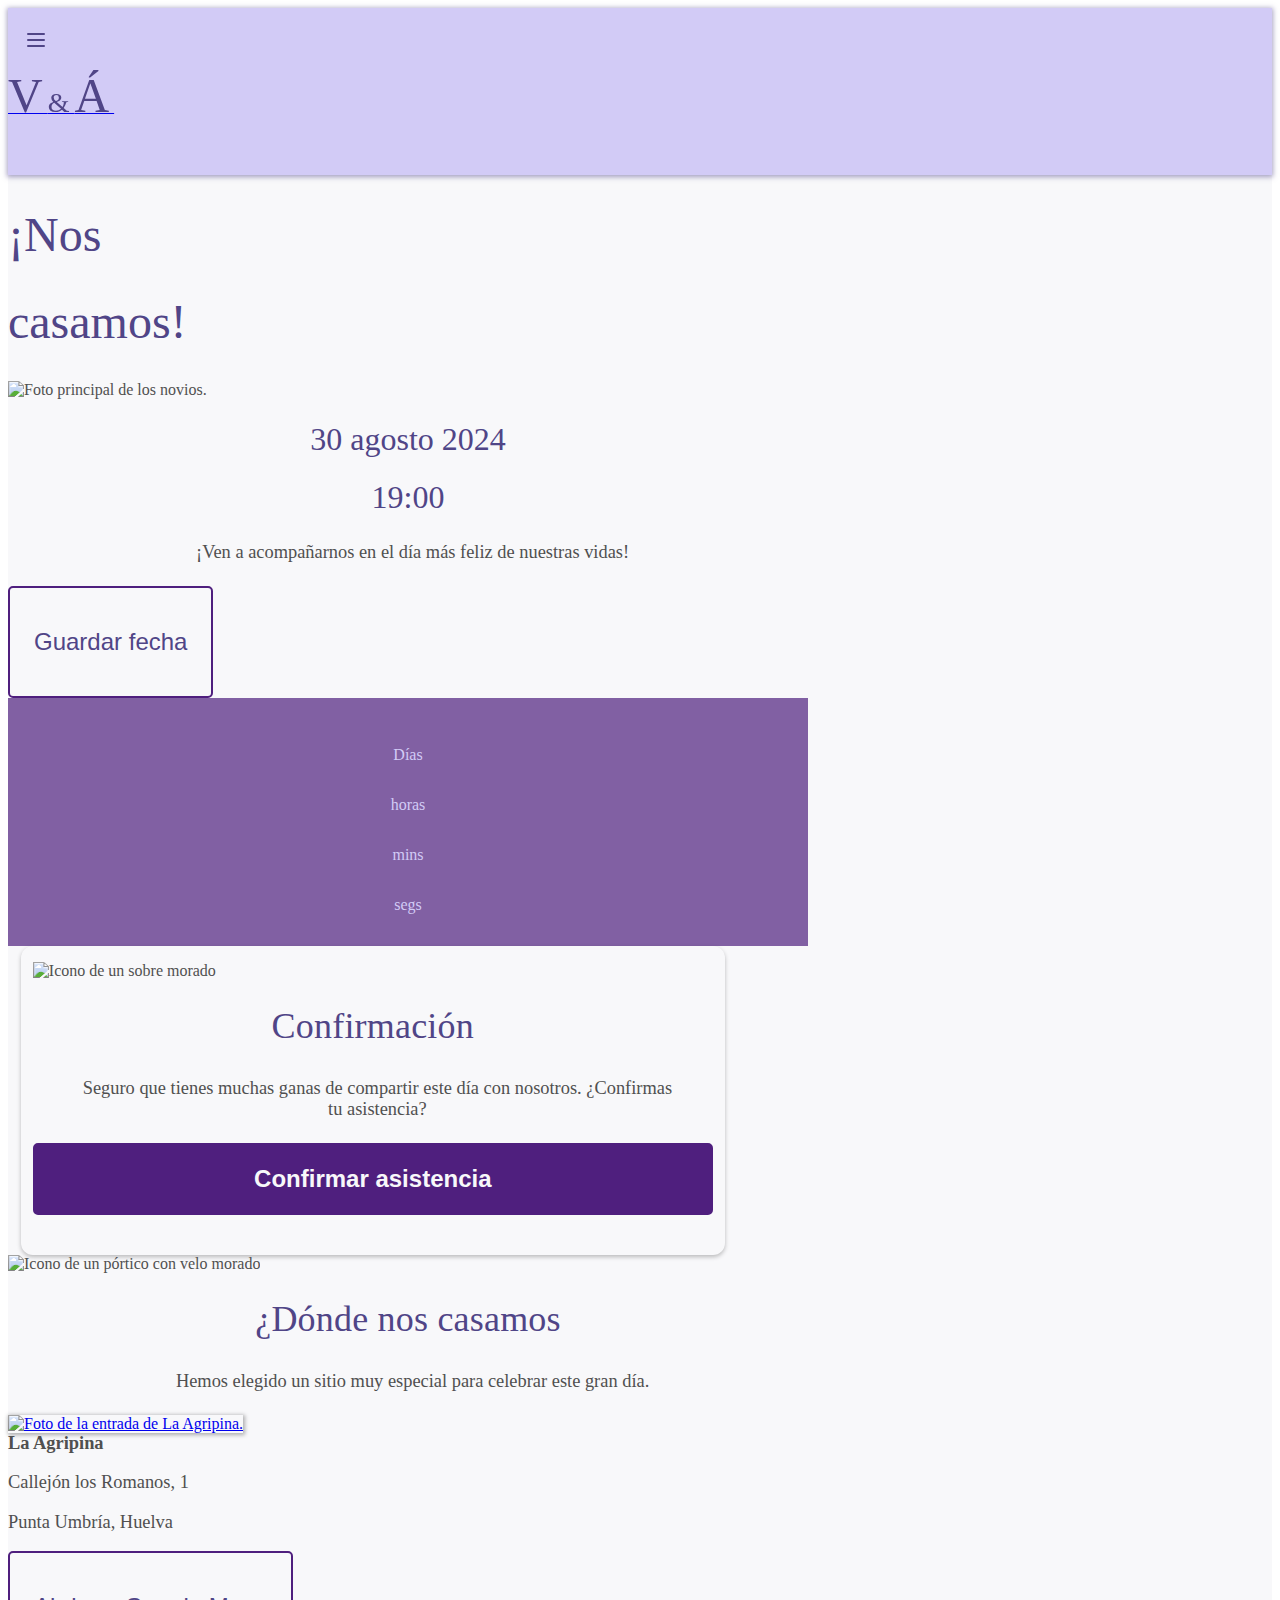
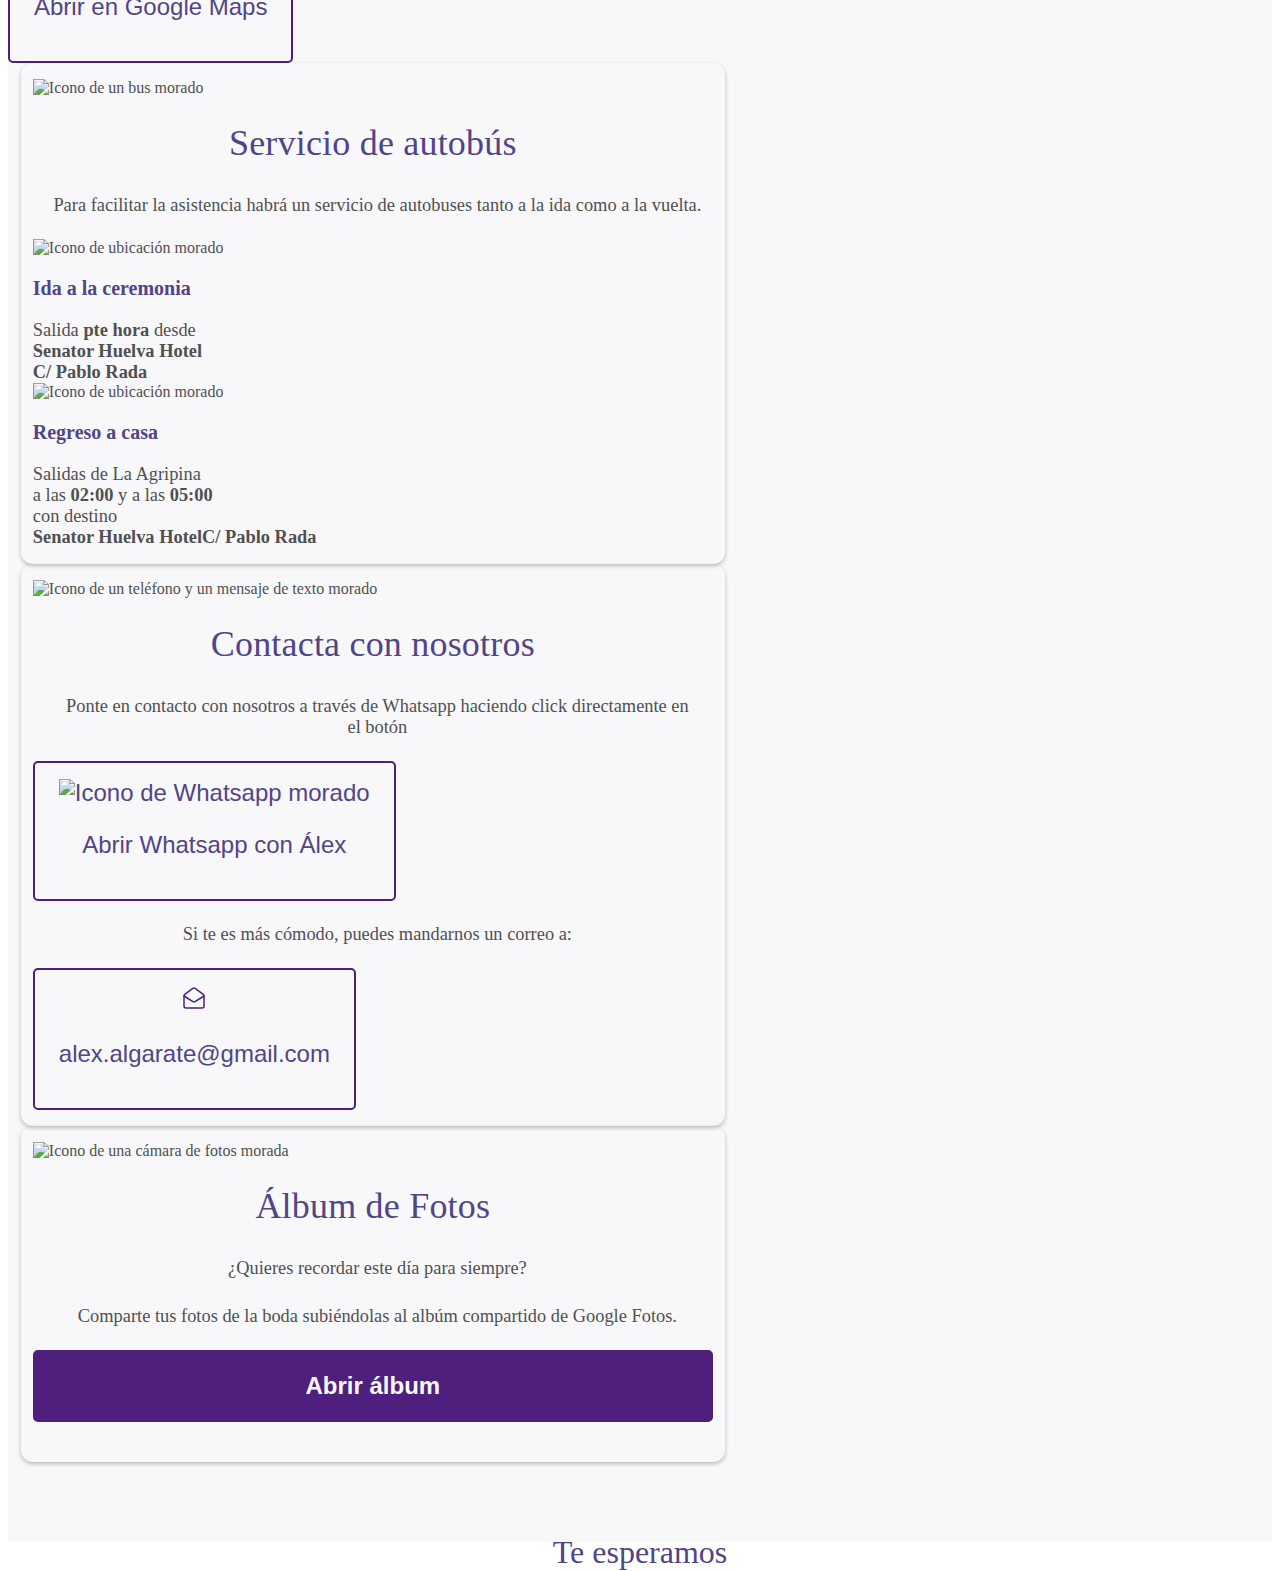
==== commit 04ab3c03: "Update static build for Vercel" ====
--- a/public/index.html
+++ b/public/index.html
@@ -1,11 +1,11 @@
 <!DOCTYPE html><html lang="en"><head><meta charSet="utf-8"/><meta name="viewport" content="width=device-width"/><title>Invitación de boda de Vicky y Álex 30/08/2024</title><meta content="
     ¡Quedas invitada a nuestra boda! ¡Acompáñanos en este día mágico e inolvidable!
-" name="description"/><meta content="/images/almendros_.webp" property="og:image"/><meta name="next-head-count" content="5"/><link rel="preload" href="/_next/static/css/14a8964c5a8a6594.css" as="style" crossorigin=""/><link rel="stylesheet" href="/_next/static/css/14a8964c5a8a6594.css" crossorigin="" data-n-g=""/><noscript data-n-css=""></noscript><script defer="" crossorigin="" nomodule="" src="/_next/static/chunks/polyfills-c67a75d1b6f99dc8.js"></script><script src="/_next/static/chunks/webpack-ce057566244fa2ce.js" defer="" crossorigin=""></script><script src="/_next/static/chunks/framework-bbecb7d54330d002.js" defer="" crossorigin=""></script><script src="/_next/static/chunks/main-d118035c79e44985.js" defer="" crossorigin=""></script><script src="/_next/static/chunks/pages/_app-25101518dafcd073.js" defer="" crossorigin=""></script><script src="/_next/static/chunks/498-9c991569b9eb029f.js" defer="" crossorigin=""></script><script src="/_next/static/chunks/pages/index-41493133f35bfe8b.js" defer="" crossorigin=""></script><script src="/_next/static/W7IdMg9o6lSC8gq5Lu9gn/_buildManifest.js" defer="" crossorigin=""></script><script src="/_next/static/W7IdMg9o6lSC8gq5Lu9gn/_ssgManifest.js" defer="" crossorigin=""></script></head><body><div id="__next"><script>!function(){try{var d=document.documentElement,c=d.classList;c.remove('light','dark');var e=localStorage.getItem('chakra-ui-color-mode');if('system'===e||(!e&&true)){var t='(prefers-color-scheme: dark)',m=window.matchMedia(t);if(m.media!==t||m.matches){d.style.colorScheme = 'dark';c.add('dark')}else{d.style.colorScheme = 'light';c.add('light')}}else if(e){c.add(e|| '')}if(e==='light'||e==='dark')d.style.colorScheme=e}catch(e){}}()</script><div data-is-root-theme="true" data-accent-color="blue" data-gray-color="slate" data-has-background="true" data-panel-background="translucent" data-radius="medium" data-scaling="100%" class="radix-themes css-0"><style data-emotion="css pmesux">.css-pmesux{font-family:Raleway;--default-font-family:Raleway;font-weight:300;font-size:1em;background-color:#F8F8FA!important;color:#505050;width:100%;-webkit-align-items:center;-webkit-box-align:center;-ms-flex-align:center;align-items:center;}</style><div class="rt-Flex rt-r-fd-column rt-r-ai-center rt-r-gap-3 rx-Stack css-pmesux"><style data-emotion="css 1o3so3e">.css-1o3so3e{box-shadow:0px 1px 5px 1px rgba(80, 69, 135, 0.5);position:-webkit-sticky;position:sticky;padding-top:0.5em;padding-bottom:0px!important;z-index:5;-webkit-box-pack:center;-ms-flex-pack:center;-webkit-justify-content:center;justify-content:center;top:0;background-color:#D2CBF6;width:100%;}</style><div id="navbar" class="rt-Flex rt-r-fd-row rt-r-ai-center rt-r-jc-center rt-r-gap-3 rx-Stack navbar_wedding css-1o3so3e"><style data-emotion="css 1p3qk0r">.css-1p3qk0r:hover{cursor:pointer;}</style><style data-emotion="css bypuiy">.css-bypuiy{color:#504587;margin:12px 16px;}.css-bypuiy:hover{cursor:pointer;}</style><svg xmlns="http://www.w3.org/2000/svg" width="24" height="24" viewBox="0 0 24 24" fill="none" stroke="currentColor" stroke-width="2" stroke-linecap="round" stroke-linejoin="round" class="lucide lucide-menu css-bypuiy" aria-controls="menu-content" aria-expanded="false" aria-haspopup="true" role="button" type="button" id="radix-:R6ad6:" data-state="closed"><line x1="4" x2="20" y1="12" y2="12"></line><line x1="4" x2="20" y1="6" y2="6"></line><line x1="4" x2="20" y1="18" y2="18"></line></svg><style data-emotion="css 17xejub">.css-17xejub{-webkit-flex:1;-ms-flex:1;flex:1;justify-self:stretch;-webkit-align-self:stretch;-ms-flex-item-align:stretch;align-self:stretch;}</style><div class="rt-Flex css-17xejub"></div><style data-emotion="css 1macts">.css-1macts:hover{color:var(--accent-8);}</style><a data-accent-color="" target="" class="rt-Text rt-reset rt-Link rt-underline-auto css-1macts" href="/"><style data-emotion="css 19bekaf">.css-19bekaf{height:100%;font-weight:500;color:#504587;font-family:Elsie;--default-font-family:Elsie;letter-spacing:5px;}</style><div class="rt-Box css-19bekaf"><style data-emotion="css ycu106">@media screen and (min-width: 0){.css-ycu106{font-size:2.5em;}}@media screen and (min-width: 30em){.css-ycu106{font-size:3em;}}@media screen and (min-width: 48em){.css-ycu106{font-size:3em;}}@media screen and (min-width: 62em){.css-ycu106{font-size:3em;}}@media screen and (min-width: 80em){.css-ycu106{font-size:3em;}}</style><span class="rt-Text css-ycu106">V</span><style data-emotion="css 18sagud">.css-18sagud{font-size:1.75em;}</style><span class="rt-Text css-18sagud">&amp;</span><span class="rt-Text css-ycu106">Á</span></div></a><div class="rt-Flex css-17xejub"></div><style data-emotion="css vz65vu">.css-vz65vu{color:transparent;margin:12px 16px;}</style><svg xmlns="http://www.w3.org/2000/svg" width="24" height="24" viewBox="0 0 24 24" fill="none" stroke="currentColor" stroke-width="2" stroke-linecap="round" stroke-linejoin="round" class="lucide lucide-bell css-vz65vu" aria-controls="menu-content" aria-expanded="false" aria-haspopup="true" role="button"><path d="M6 8a6 6 0 0 1 12 0c0 7 3 9 3 9H3s3-2 3-9"></path><path d="M10.3 21a1.94 1.94 0 0 0 3.4 0"></path></svg></div><style data-emotion="css 1r9jlsz">@media screen and (min-width: 0){.css-1r9jlsz{display:block;}}@media screen and (min-width: 30em){.css-1r9jlsz{display:none;}}@media screen and (min-width: 48em){.css-1r9jlsz{display:none;}}@media screen and (min-width: 62em){.css-1r9jlsz{display:none;}}</style><div class="rt-Box css-1r9jlsz"><style data-emotion="css 1q3won7">.css-1q3won7{width:100%;height:100%;-webkit-flex-shrink:0;-ms-flex-negative:0;flex-shrink:0;position:relative;margin-bottom:-120px;z-index:1;}</style><img alt="Foto de unas ramas de lavanda con sus hojas" src="/images/lavender_top.webp" class="css-1q3won7"/></div><style data-emotion="css 68zbsl">.css-68zbsl{width:auto;}</style><div class="rt-Flex rt-r-fd-column rt-r-ai-start rt-r-gap-3 rx-Stack css-68zbsl"><style data-emotion="css 9nw6s1">.css-9nw6s1{gap:16px;width:100%;max-width:800px;}</style><div class="rt-Flex rt-r-fd-column rt-r-ai-center css-9nw6s1"><div id="header_section" class="rt-Flex rt-r-fd-column rt-r-ai-start rt-r-gap-3 rx-Stack"><style data-emotion="css 18llid">.css-18llid{-webkit-align-items:center;-webkit-box-align:center;-ms-flex-align:center;align-items:center;-webkit-align-self:stretch;-ms-flex-item-align:stretch;align-self:stretch;gap:8px;}</style><div class="rt-Flex rt-r-fd-column css-18llid"><div class="rt-Flex rt-r-fd-column rt-r-ai-start rt-r-gap-3 rx-Stack"><style data-emotion="css 1q6ybui">.css-1q6ybui{margin-top:-85px;}@media screen and (min-width: 0){.css-1q6ybui{display:block;}}@media screen and (min-width: 30em){.css-1q6ybui{display:block;}}@media screen and (min-width: 48em){.css-1q6ybui{display:block;}}@media screen and (min-width: 62em){.css-1q6ybui{display:none;}}</style><div class="rt-Box css-1q6ybui"><div class="rt-Flex rt-r-fd-column rt-r-ai-center"><style data-emotion="css 81uglb">.css-81uglb{font-family:Elsie;--default-font-family:Elsie;font-weight:500;font-style:normal;line-height:normal;color:#504587;}@media screen and (min-width: 0){.css-81uglb{font-size:36px;}}@media screen and (min-width: 30em){.css-81uglb{font-size:36px;}}@media screen and (min-width: 48em){.css-81uglb{font-size:48px;}}@media screen and (min-width: 62em){.css-81uglb{font-size:48px;}}@media screen and (min-width: 80em){.css-81uglb{font-size:48px;}}</style><h1 class="rt-Heading rt-r-size-6 css-81uglb">¡Nos</h1><h1 class="rt-Heading rt-r-size-6 css-81uglb">casamos!</h1></div></div><style data-emotion="css 1v8fzbk">@media screen and (min-width: 0){.css-1v8fzbk{display:none;}}@media screen and (min-width: 30em){.css-1v8fzbk{display:none;}}@media screen and (min-width: 48em){.css-1v8fzbk{display:none;}}@media screen and (min-width: 62em){.css-1v8fzbk{display:block;}}</style><div class="rt-Box css-1v8fzbk"><div id="header_desktop" class="rt-Flex rt-r-fd-column rt-r-ai-center"><h1 class="rt-Heading rt-r-size-6 css-81uglb">¡Nos</h1><h1 class="rt-Heading rt-r-size-6 css-81uglb">casamos!</h1></div></div></div><style data-emotion="css m3njl">.css-m3njl{width:100%;height:50%;box-shadow:0px 8px 5px 1px #F8F8FA inset;-webkit-align-self:stretch;-ms-flex-item-align:stretch;align-self:stretch;padding:-6px 12px;}</style><img alt="Foto principal de los novios." src="/images/almendros_.webp" class="css-m3njl"/><style data-emotion="css 8wsmz1">.css-8wsmz1{font-family:Elsie;--default-font-family:Elsie;width:100%;font-weight:500;font-style:normal;text-align:center;color:#504587;size:7;}</style><h1 class="rt-Heading rt-r-size-8 css-8wsmz1">30 agosto 2024</h1><h1 class="rt-Heading rt-r-size-7 css-8wsmz1">19:00</h1></div></div><style data-emotion="css 124065h">.css-124065h{gap:16px;width:100%;}</style><div id="wedding_date" class="rt-Flex rt-r-fd-column rt-r-ai-center rt-r-gap-3 rx-Stack css-124065h"><style data-emotion="css q4zkhy">.css-q4zkhy{font-weight:300;max-width:800px;padding:0.25em;text-align:center;text-wrap:pretty;font-style:normal;line-height:normal;width:100%;}@media screen and (min-width: 0){.css-q4zkhy{font-size:1.15em;}}@media screen and (min-width: 30em){.css-q4zkhy{font-size:1.15em;}}@media screen and (min-width: 48em){.css-q4zkhy{font-size:1.15em;}}@media screen and (min-width: 62em){.css-q4zkhy{font-size:1.15em;}}@media screen and (min-width: 80em){.css-q4zkhy{font-size:1.15em;}}</style><p class="rt-Text css-q4zkhy">¡Ven a acompañarnos en el día más feliz de nuestras vidas!</p><a data-accent-color="" target="_blank" class="rt-Text rt-reset rt-Link rt-underline-auto css-1macts" href="https://github.com/AlexAlgarate/wedding_web_linkedin_cv"><style data-emotion="css 19uwy44">.css-19uwy44{color:#504587;text-align:center;font-variant-numeric:lining-nums proportional-nums;-webkit-box-pack:center;-ms-flex-pack:center;-webkit-justify-content:center;justify-content:center;-webkit-align-items:center;-webkit-box-align:center;-ms-flex-align:center;align-items:center;gap:8px;-webkit-align-self:stretch;-ms-flex-item-align:stretch;align-self:stretch;border-radius:5px;border:2px solid #4F1F7E;background:#F8F8FA;}@media screen and (min-width: 0){.css-19uwy44{padding:8px 24px;font-size:1em;}}@media screen and (min-width: 30em){.css-19uwy44{padding:8px 24px;font-size:1em;}}@media screen and (min-width: 48em){.css-19uwy44{padding:8px 24px;font-size:1em;}}@media screen and (min-width: 62em){.css-19uwy44{padding:8px 24px;font-size:1em;}}@media screen and (min-width: 80em){.css-19uwy44{padding:16px 24px;font-size:1.5em;}}.css-19uwy44:hover{cursor:pointer;background:#f4f2fa;}</style><button data-accent-color="" class="rt-reset rt-BaseButton rt-r-size-2 rt-variant-solid rt-Button css-19uwy44"><p class="rt-Text">Guardar fecha</p></button></a><style data-emotion="css vfyypx">.css-vfyypx{padding:16px 0px;gap:1.5em;-webkit-align-self:stretch;-ms-flex-item-align:stretch;align-self:stretch;background:rgba(79, 31, 126, 0.70);width:100%;}</style><div class="rt-Flex rt-r-ai-center rt-r-jc-center css-vfyypx"><div class="rt-Flex rt-r-fd-column rt-r-ai-start rt-r-gap-3 rx-Stack"><style data-emotion="css 1sqyhzs">.css-1sqyhzs{color:#FCFCFD;width:100%;height:100%;font-family:Elsie;--default-font-family:Elsie;text-align:center;font-style:normal;font-weight:450;line-height:normal;}@media screen and (min-width: 0){.css-1sqyhzs{font-size:2em;}}@media screen and (min-width: 30em){.css-1sqyhzs{font-size:2em;}}@media screen and (min-width: 48em){.css-1sqyhzs{font-size:2em;}}@media screen and (min-width: 62em){.css-1sqyhzs{font-size:2em;}}@media screen and (min-width: 80em){.css-1sqyhzs{font-size:2em;}}</style><p id="days" class="rt-Text css-1sqyhzs"></p><style data-emotion="css 23fhp7">.css-23fhp7{color:#D2CBF6;text-align:center;font-family:Raleway;--default-font-family:Raleway;font-size:16px;font-style:normal;font-weight:450;line-height:normal;}</style><p class="rt-Text css-23fhp7">Días</p></div><div class="rt-Flex rt-r-fd-column rt-r-ai-start rt-r-gap-3 rx-Stack"><p id="hours" class="rt-Text css-1sqyhzs"></p><p class="rt-Text css-23fhp7">horas</p></div><div class="rt-Flex rt-r-fd-column rt-r-ai-start rt-r-gap-3 rx-Stack"><p id="minutes" class="rt-Text css-1sqyhzs"></p><p class="rt-Text css-23fhp7">mins</p></div><div class="rt-Flex rt-r-fd-column rt-r-ai-start rt-r-gap-3 rx-Stack"><p id="seconds" class="rt-Text css-1sqyhzs"></p><p class="rt-Text css-23fhp7">segs</p></div></div></div><div class="rt-Box css-1r9jlsz"><style data-emotion="css 7ft1wm">.css-7ft1wm{width:100%;height:100%;-webkit-flex-shrink:0;-ms-flex-negative:0;flex-shrink:0;}</style><img alt="Foto de unas hojas amarillas." src="/images/leafs.svg" class="css-7ft1wm"/></div><style data-emotion="css 1h93xmk">.css-1h93xmk{width:85%;gap:8px;padding:16px 12px;-webkit-margin-start:0.8em;margin-inline-start:0.8em;-webkit-margin-end:0.8em;margin-inline-end:0.8em;border-radius:12px;box-shadow:0px 2px 4px 0px rgba(0, 0, 0, 0.25);scroll-margin-top:75px;}</style><div id="confirmation_section" class="rt-Flex rt-r-fd-column rt-r-ai-center rt-r-jc-center css-1h93xmk"><style data-emotion="css 115ho9j">.css-115ho9j{color:#505050;width:4em;max-height:auto;}</style><img alt="Icono de un sobre morado" src="/icons/confirmation.svg" class="css-115ho9j"/><style data-emotion="css szgu9q">.css-szgu9q{font-weight:500;text-align:center;width:100%;letter-spacing:0.0125rem;line-height:1.25em;font-family:Elsie;--default-font-family:Elsie;color:#504587;}@media screen and (min-width: 0){.css-szgu9q{font-size:30px;}}@media screen and (min-width: 30em){.css-szgu9q{font-size:30px30px;}}@media screen and (min-width: 48em){.css-szgu9q{font-size:36px;}}@media screen and (min-width: 62em){.css-szgu9q{font-size:36px;}}</style><h1 class="rt-Heading rt-r-size-6 css-szgu9q">Confirmación</h1><p class="rt-Text css-q4zkhy">Seguro que tienes muchas ganas de compartir este día con nosotros.
+" name="description"/><meta content="/images/almendros_.webp" property="og:image"/><meta name="next-head-count" content="5"/><link rel="preload" href="/_next/static/css/14a8964c5a8a6594.css" as="style" crossorigin=""/><link rel="stylesheet" href="/_next/static/css/14a8964c5a8a6594.css" crossorigin="" data-n-g=""/><noscript data-n-css=""></noscript><script defer="" crossorigin="" nomodule="" src="/_next/static/chunks/polyfills-c67a75d1b6f99dc8.js"></script><script src="/_next/static/chunks/webpack-ce057566244fa2ce.js" defer="" crossorigin=""></script><script src="/_next/static/chunks/framework-bbecb7d54330d002.js" defer="" crossorigin=""></script><script src="/_next/static/chunks/main-d118035c79e44985.js" defer="" crossorigin=""></script><script src="/_next/static/chunks/pages/_app-25101518dafcd073.js" defer="" crossorigin=""></script><script src="/_next/static/chunks/574-c500dd9cc76450ab.js" defer="" crossorigin=""></script><script src="/_next/static/chunks/pages/index-6e5d3b33e70cb828.js" defer="" crossorigin=""></script><script src="/_next/static/5w6OT3ATIt9Sf-QyDhlEW/_buildManifest.js" defer="" crossorigin=""></script><script src="/_next/static/5w6OT3ATIt9Sf-QyDhlEW/_ssgManifest.js" defer="" crossorigin=""></script></head><body><div id="__next"><script>!function(){try{var d=document.documentElement,c=d.classList;c.remove('light','dark');var e=localStorage.getItem('chakra-ui-color-mode');if('system'===e||(!e&&true)){var t='(prefers-color-scheme: dark)',m=window.matchMedia(t);if(m.media!==t||m.matches){d.style.colorScheme = 'dark';c.add('dark')}else{d.style.colorScheme = 'light';c.add('light')}}else if(e){c.add(e|| '')}if(e==='light'||e==='dark')d.style.colorScheme=e}catch(e){}}()</script><div data-is-root-theme="true" data-accent-color="blue" data-gray-color="slate" data-has-background="true" data-panel-background="translucent" data-radius="medium" data-scaling="100%" class="radix-themes css-0"><style data-emotion="css pmesux">.css-pmesux{font-family:Raleway;--default-font-family:Raleway;font-weight:300;font-size:1em;background-color:#F8F8FA!important;color:#505050;width:100%;-webkit-align-items:center;-webkit-box-align:center;-ms-flex-align:center;align-items:center;}</style><div class="rt-Flex rt-r-fd-column rt-r-ai-center rt-r-gap-3 rx-Stack css-pmesux"><style data-emotion="css 1o3so3e">.css-1o3so3e{box-shadow:0px 1px 5px 1px rgba(80, 69, 135, 0.5);position:-webkit-sticky;position:sticky;padding-top:0.5em;padding-bottom:0px!important;z-index:5;-webkit-box-pack:center;-ms-flex-pack:center;-webkit-justify-content:center;justify-content:center;top:0;background-color:#D2CBF6;width:100%;}</style><div id="navbar" class="rt-Flex rt-r-fd-row rt-r-ai-center rt-r-jc-center rt-r-gap-3 rx-Stack navbar_wedding css-1o3so3e"><style data-emotion="css 1p3qk0r">.css-1p3qk0r:hover{cursor:pointer;}</style><style data-emotion="css bypuiy">.css-bypuiy{color:#504587;margin:12px 16px;}.css-bypuiy:hover{cursor:pointer;}</style><svg xmlns="http://www.w3.org/2000/svg" width="24" height="24" viewBox="0 0 24 24" fill="none" stroke="currentColor" stroke-width="2" stroke-linecap="round" stroke-linejoin="round" class="lucide lucide-menu css-bypuiy" aria-controls="menu-content" aria-expanded="false" aria-haspopup="true" role="button" type="button" id="radix-:R6ad6:" data-state="closed"><line x1="4" x2="20" y1="12" y2="12"></line><line x1="4" x2="20" y1="6" y2="6"></line><line x1="4" x2="20" y1="18" y2="18"></line></svg><style data-emotion="css 17xejub">.css-17xejub{-webkit-flex:1;-ms-flex:1;flex:1;justify-self:stretch;-webkit-align-self:stretch;-ms-flex-item-align:stretch;align-self:stretch;}</style><div class="rt-Flex css-17xejub"></div><style data-emotion="css 1macts">.css-1macts:hover{color:var(--accent-8);}</style><a data-accent-color="" target="" class="rt-Text rt-reset rt-Link rt-underline-auto css-1macts" href="/"><style data-emotion="css 19bekaf">.css-19bekaf{height:100%;font-weight:500;color:#504587;font-family:Elsie;--default-font-family:Elsie;letter-spacing:5px;}</style><div class="rt-Box css-19bekaf"><style data-emotion="css ycu106">@media screen and (min-width: 0){.css-ycu106{font-size:2.5em;}}@media screen and (min-width: 30em){.css-ycu106{font-size:3em;}}@media screen and (min-width: 48em){.css-ycu106{font-size:3em;}}@media screen and (min-width: 62em){.css-ycu106{font-size:3em;}}@media screen and (min-width: 80em){.css-ycu106{font-size:3em;}}</style><span class="rt-Text css-ycu106">V</span><style data-emotion="css 18sagud">.css-18sagud{font-size:1.75em;}</style><span class="rt-Text css-18sagud">&amp;</span><span class="rt-Text css-ycu106">Á</span></div></a><div class="rt-Flex css-17xejub"></div><style data-emotion="css vz65vu">.css-vz65vu{color:transparent;margin:12px 16px;}</style><svg xmlns="http://www.w3.org/2000/svg" width="24" height="24" viewBox="0 0 24 24" fill="none" stroke="currentColor" stroke-width="2" stroke-linecap="round" stroke-linejoin="round" class="lucide lucide-bell css-vz65vu" aria-controls="menu-content" aria-expanded="false" aria-haspopup="true" role="button"><path d="M6 8a6 6 0 0 1 12 0c0 7 3 9 3 9H3s3-2 3-9"></path><path d="M10.3 21a1.94 1.94 0 0 0 3.4 0"></path></svg></div><style data-emotion="css 1r9jlsz">@media screen and (min-width: 0){.css-1r9jlsz{display:block;}}@media screen and (min-width: 30em){.css-1r9jlsz{display:none;}}@media screen and (min-width: 48em){.css-1r9jlsz{display:none;}}@media screen and (min-width: 62em){.css-1r9jlsz{display:none;}}</style><div class="rt-Box css-1r9jlsz"><style data-emotion="css 1q3won7">.css-1q3won7{width:100%;height:100%;-webkit-flex-shrink:0;-ms-flex-negative:0;flex-shrink:0;position:relative;margin-bottom:-120px;z-index:1;}</style><img alt="Foto de unas ramas de lavanda con sus hojas" src="/images/lavender_top.webp" class="css-1q3won7"/></div><style data-emotion="css 68zbsl">.css-68zbsl{width:auto;}</style><div class="rt-Flex rt-r-fd-column rt-r-ai-start rt-r-gap-3 rx-Stack css-68zbsl"><style data-emotion="css 9nw6s1">.css-9nw6s1{gap:16px;width:100%;max-width:800px;}</style><div class="rt-Flex rt-r-fd-column rt-r-ai-center css-9nw6s1"><div id="header_section" class="rt-Flex rt-r-fd-column rt-r-ai-start rt-r-gap-3 rx-Stack"><style data-emotion="css 18llid">.css-18llid{-webkit-align-items:center;-webkit-box-align:center;-ms-flex-align:center;align-items:center;-webkit-align-self:stretch;-ms-flex-item-align:stretch;align-self:stretch;gap:8px;}</style><div class="rt-Flex rt-r-fd-column css-18llid"><div class="rt-Flex rt-r-fd-column rt-r-ai-start rt-r-gap-3 rx-Stack"><style data-emotion="css 1q6ybui">.css-1q6ybui{margin-top:-85px;}@media screen and (min-width: 0){.css-1q6ybui{display:block;}}@media screen and (min-width: 30em){.css-1q6ybui{display:block;}}@media screen and (min-width: 48em){.css-1q6ybui{display:block;}}@media screen and (min-width: 62em){.css-1q6ybui{display:none;}}</style><div class="rt-Box css-1q6ybui"><div class="rt-Flex rt-r-fd-column rt-r-ai-center"><style data-emotion="css 81uglb">.css-81uglb{font-family:Elsie;--default-font-family:Elsie;font-weight:500;font-style:normal;line-height:normal;color:#504587;}@media screen and (min-width: 0){.css-81uglb{font-size:36px;}}@media screen and (min-width: 30em){.css-81uglb{font-size:36px;}}@media screen and (min-width: 48em){.css-81uglb{font-size:48px;}}@media screen and (min-width: 62em){.css-81uglb{font-size:48px;}}@media screen and (min-width: 80em){.css-81uglb{font-size:48px;}}</style><h1 class="rt-Heading rt-r-size-6 css-81uglb">¡Nos</h1><h1 class="rt-Heading rt-r-size-6 css-81uglb">casamos!</h1></div></div><style data-emotion="css 1v8fzbk">@media screen and (min-width: 0){.css-1v8fzbk{display:none;}}@media screen and (min-width: 30em){.css-1v8fzbk{display:none;}}@media screen and (min-width: 48em){.css-1v8fzbk{display:none;}}@media screen and (min-width: 62em){.css-1v8fzbk{display:block;}}</style><div class="rt-Box css-1v8fzbk"><div id="header_desktop" class="rt-Flex rt-r-fd-column rt-r-ai-center"><h1 class="rt-Heading rt-r-size-6 css-81uglb">¡Nos</h1><h1 class="rt-Heading rt-r-size-6 css-81uglb">casamos!</h1></div></div></div><style data-emotion="css m3njl">.css-m3njl{width:100%;height:50%;box-shadow:0px 8px 5px 1px #F8F8FA inset;-webkit-align-self:stretch;-ms-flex-item-align:stretch;align-self:stretch;padding:-6px 12px;}</style><img alt="Foto principal de los novios." src="/images/almendros_.webp" class="css-m3njl"/><style data-emotion="css 8wsmz1">.css-8wsmz1{font-family:Elsie;--default-font-family:Elsie;width:100%;font-weight:500;font-style:normal;text-align:center;color:#504587;size:7;}</style><h1 class="rt-Heading rt-r-size-8 css-8wsmz1">30 agosto 2024</h1><h1 class="rt-Heading rt-r-size-7 css-8wsmz1">19:00</h1></div></div><style data-emotion="css 124065h">.css-124065h{gap:16px;width:100%;}</style><div id="wedding_date" class="rt-Flex rt-r-fd-column rt-r-ai-center rt-r-gap-3 rx-Stack css-124065h"><style data-emotion="css q4zkhy">.css-q4zkhy{font-weight:300;max-width:800px;padding:0.25em;text-align:center;text-wrap:pretty;font-style:normal;line-height:normal;width:100%;}@media screen and (min-width: 0){.css-q4zkhy{font-size:1.15em;}}@media screen and (min-width: 30em){.css-q4zkhy{font-size:1.15em;}}@media screen and (min-width: 48em){.css-q4zkhy{font-size:1.15em;}}@media screen and (min-width: 62em){.css-q4zkhy{font-size:1.15em;}}@media screen and (min-width: 80em){.css-q4zkhy{font-size:1.15em;}}</style><p class="rt-Text css-q4zkhy">¡Ven a acompañarnos en el día más feliz de nuestras vidas!</p><a data-accent-color="" target="_blank" class="rt-Text rt-reset rt-Link rt-underline-auto css-1macts" href="https://github.com/AlexAlgarate/wedding_web_linkedin_cv"><style data-emotion="css 19uwy44">.css-19uwy44{color:#504587;text-align:center;font-variant-numeric:lining-nums proportional-nums;-webkit-box-pack:center;-ms-flex-pack:center;-webkit-justify-content:center;justify-content:center;-webkit-align-items:center;-webkit-box-align:center;-ms-flex-align:center;align-items:center;gap:8px;-webkit-align-self:stretch;-ms-flex-item-align:stretch;align-self:stretch;border-radius:5px;border:2px solid #4F1F7E;background:#F8F8FA;}@media screen and (min-width: 0){.css-19uwy44{padding:8px 24px;font-size:1em;}}@media screen and (min-width: 30em){.css-19uwy44{padding:8px 24px;font-size:1em;}}@media screen and (min-width: 48em){.css-19uwy44{padding:8px 24px;font-size:1em;}}@media screen and (min-width: 62em){.css-19uwy44{padding:8px 24px;font-size:1em;}}@media screen and (min-width: 80em){.css-19uwy44{padding:16px 24px;font-size:1.5em;}}.css-19uwy44:hover{cursor:pointer;background:#f4f2fa;}</style><button data-accent-color="" class="rt-reset rt-BaseButton rt-r-size-2 rt-variant-solid rt-Button css-19uwy44"><p class="rt-Text">Guardar fecha</p></button></a><style data-emotion="css vfyypx">.css-vfyypx{padding:16px 0px;gap:1.5em;-webkit-align-self:stretch;-ms-flex-item-align:stretch;align-self:stretch;background:rgba(79, 31, 126, 0.70);width:100%;}</style><div class="rt-Flex rt-r-ai-center rt-r-jc-center css-vfyypx"><div class="rt-Flex rt-r-fd-column rt-r-ai-start rt-r-gap-3 rx-Stack"><style data-emotion="css 1sqyhzs">.css-1sqyhzs{color:#FCFCFD;width:100%;height:100%;font-family:Elsie;--default-font-family:Elsie;text-align:center;font-style:normal;font-weight:450;line-height:normal;}@media screen and (min-width: 0){.css-1sqyhzs{font-size:2em;}}@media screen and (min-width: 30em){.css-1sqyhzs{font-size:2em;}}@media screen and (min-width: 48em){.css-1sqyhzs{font-size:2em;}}@media screen and (min-width: 62em){.css-1sqyhzs{font-size:2em;}}@media screen and (min-width: 80em){.css-1sqyhzs{font-size:2em;}}</style><p id="days" class="rt-Text css-1sqyhzs"></p><style data-emotion="css 23fhp7">.css-23fhp7{color:#D2CBF6;text-align:center;font-family:Raleway;--default-font-family:Raleway;font-size:16px;font-style:normal;font-weight:450;line-height:normal;}</style><p class="rt-Text css-23fhp7">Días</p></div><div class="rt-Flex rt-r-fd-column rt-r-ai-start rt-r-gap-3 rx-Stack"><p id="hours" class="rt-Text css-1sqyhzs"></p><p class="rt-Text css-23fhp7">horas</p></div><div class="rt-Flex rt-r-fd-column rt-r-ai-start rt-r-gap-3 rx-Stack"><p id="minutes" class="rt-Text css-1sqyhzs"></p><p class="rt-Text css-23fhp7">mins</p></div><div class="rt-Flex rt-r-fd-column rt-r-ai-start rt-r-gap-3 rx-Stack"><p id="seconds" class="rt-Text css-1sqyhzs"></p><p class="rt-Text css-23fhp7">segs</p></div></div></div><div class="rt-Box css-1r9jlsz"><style data-emotion="css 7ft1wm">.css-7ft1wm{width:100%;height:100%;-webkit-flex-shrink:0;-ms-flex-negative:0;flex-shrink:0;}</style><img alt="Foto de unas hojas amarillas." src="/images/leafs.svg" class="css-7ft1wm"/></div><style data-emotion="css 1h93xmk">.css-1h93xmk{width:85%;gap:8px;padding:16px 12px;-webkit-margin-start:0.8em;margin-inline-start:0.8em;-webkit-margin-end:0.8em;margin-inline-end:0.8em;border-radius:12px;box-shadow:0px 2px 4px 0px rgba(0, 0, 0, 0.25);scroll-margin-top:75px;}</style><div id="confirmation_section" class="rt-Flex rt-r-fd-column rt-r-ai-center rt-r-jc-center css-1h93xmk"><style data-emotion="css 115ho9j">.css-115ho9j{color:#505050;width:4em;max-height:auto;}</style><img alt="Icono de un sobre morado" src="/icons/confirmation.svg" class="css-115ho9j"/><style data-emotion="css szgu9q">.css-szgu9q{font-weight:500;text-align:center;width:100%;letter-spacing:0.0125rem;line-height:1.25em;font-family:Elsie;--default-font-family:Elsie;color:#504587;}@media screen and (min-width: 0){.css-szgu9q{font-size:30px;}}@media screen and (min-width: 30em){.css-szgu9q{font-size:30px30px;}}@media screen and (min-width: 48em){.css-szgu9q{font-size:36px;}}@media screen and (min-width: 62em){.css-szgu9q{font-size:36px;}}</style><h1 class="rt-Heading rt-r-size-6 css-szgu9q">Confirmación</h1><p class="rt-Text css-q4zkhy">Seguro que tienes muchas ganas de compartir este día con nosotros.
 
     ¿Confirmas tu asistencia?</p><style data-emotion="css ml3gnn">.css-ml3gnn{z-index:0;}.css-ml3gnn:hover{color:var(--accent-8);}</style><a data-accent-color="" target="_blank" class="rt-Text rt-reset rt-Link rt-underline-auto css-ml3gnn" href="https://linkedin.com/in/alex-algarate"><style data-emotion="css wy3cu4">.css-wy3cu4{width:100%;color:#F8F8FA;background:#4F1F7E;border-radius:5px;border:2px solid #4F1F7E;text-align:center;margin-bottom:1em;font-weight:600;}@media screen and (min-width: 0){.css-wy3cu4{font-size:1em;padding:16px 24px;}}@media screen and (min-width: 30em){.css-wy3cu4{font-size:1em;padding:16px 24px;}}@media screen and (min-width: 48em){.css-wy3cu4{font-size:1em;padding:16px 24px;}}@media screen and (min-width: 62em){.css-wy3cu4{font-size:1em;padding:16px 24px;}}@media screen and (min-width: 80em){.css-wy3cu4{font-size:1.5em;padding:20px 24px;}}.css-wy3cu4:hover{background:rgba(80, 69, 135, 0.91);cursor:pointer;}</style><button data-accent-color="" class="rt-reset rt-BaseButton rt-r-size-2 rt-variant-solid rt-Button css-wy3cu4">Confirmar asistencia</button></a></div><style data-emotion="css tzln10">.css-tzln10{-webkit-align-items:center;-webkit-box-align:center;-ms-flex-align:center;align-items:center;-webkit-align-self:stretch;-ms-flex-item-align:stretch;align-self:stretch;gap:8px;scroll-margin-top:75px;}</style><div id="celebration_section" class="rt-Flex rt-r-fd-column css-tzln10"><img alt="Icono de un pórtico con velo morado" src="/icons/wedding.svg" class="css-115ho9j"/><h1 class="rt-Heading rt-r-size-6 css-szgu9q">¿Dónde nos casamos</h1><p class="rt-Text css-q4zkhy">Hemos elegido un sitio muy especial para celebrar este gran día.</p><a data-accent-color="" target="_blank" class="rt-Text rt-reset rt-Link rt-underline-auto css-1macts" href="https://agripinaeventos.com/"><style data-emotion="css hydm7p">.css-hydm7p{open-delay:100px;direction:rtl;placement:bottom;}</style><style data-emotion="css n8x9xj">.css-n8x9xj{box-shadow:1px 1px 4px 1px rgba(0, 0, 0, 0.3);width:100%;}</style><img alt="Foto de la entrada de La Agripina." src="/images/agripina.webp" data-state="closed" class="css-n8x9xj"/></a><style data-emotion="css 11ytiu7">@media screen and (min-width: 0){.css-11ytiu7{font-size:1.15em;}}@media screen and (min-width: 30em){.css-11ytiu7{font-size:1.15em;}}@media screen and (min-width: 48em){.css-11ytiu7{font-size:1.15em;}}@media screen and (min-width: 62em){.css-11ytiu7{font-size:1.15em;}}@media screen and (min-width: 80em){.css-11ytiu7{font-size:1.15em;}}</style><div class="rt-Flex rt-r-fd-column rt-r-ai-center css-11ytiu7"><style data-emotion="css in3yi3">.css-in3yi3{font-weight:bold;}</style><span class="rt-Text css-in3yi3">La Agripina</span><p class="rt-Text">Callejón los Romanos, 1</p><p class="rt-Text">Punta Umbría, Huelva</p></div><a data-accent-color="" target="_blank" class="rt-Text rt-reset rt-Link rt-underline-auto css-1macts" href="https://linkedin.com/in/alex-algarate"><button data-accent-color="" class="rt-reset rt-BaseButton rt-r-size-2 rt-variant-solid rt-Button css-19uwy44"><p class="rt-Text">Abrir en Google Maps</p></button></a></div><div id="bus_service_section" class="rt-Flex rt-r-fd-column rt-r-ai-center rt-r-jc-center css-1h93xmk"><img alt="Icono de un bus morado" src="/icons/bus.svg" class="css-115ho9j"/><h1 class="rt-Heading rt-r-size-6 css-szgu9q">Servicio de autobús</h1><p class="rt-Text css-q4zkhy">
     Para facilitar la asistencia habrá un servicio de autobuses tanto a la ida como a la vuelta.
 </p><style data-emotion="css 8atqhb">.css-8atqhb{width:100%;}</style><div class="rt-Flex rt-r-fd-column rt-r-ai-center rt-r-gap-3 rx-Stack css-8atqhb"><div class="rt-Flex rt-r-fd-row rt-r-ai-start rt-r-gap-3 rx-Stack"><style data-emotion="css 3n698f">.css-3n698f{color:#505050;width:2em;max-height:auto;}</style><img alt="Icono de ubicación morado" src="/icons/localization.webp" class="css-3n698f"/></div><style data-emotion="css 1sw5ri0">.css-1sw5ri0{color:#504587;font-weight:800;font-size:1.25em;}</style><p class="rt-Text css-1sw5ri0">Ida a la ceremonia</p><div class="rt-Flex css-17xejub"></div><style data-emotion="css 1hj3xvh">.css-1hj3xvh{font-size:1.15em;}</style><div class="rt-Flex rt-r-fd-column rt-r-ai-center rt-r-jc-center css-1hj3xvh"><div class="rt-Box">Salida <style data-emotion="css ty7r4z">.css-ty7r4z{font-weight:800;}</style><span class="rt-Text css-ty7r4z">pte hora</span> desde </div><div class="rt-Box"><span class="rt-Text css-ty7r4z">Senator Huelva Hotel</span></div><div class="rt-Box"><span class="rt-Text css-ty7r4z">C/ Pablo Rada</span></div></div></div><style data-emotion="css 1vm3mq1">.css-1vm3mq1{width:100;}</style><div class="rt-Flex rt-r-fd-column rt-r-ai-center rt-r-gap-3 rx-Stack css-1vm3mq1"><div class="rt-Flex rt-r-fd-row rt-r-ai-start rt-r-gap-3 rx-Stack"><img alt="Icono de ubicación morado" src="/icons/localization.webp" class="css-3n698f"/></div><p class="rt-Text css-1sw5ri0">Regreso a casa</p><div class="rt-Flex css-17xejub"></div><div class="rt-Flex rt-r-fd-column rt-r-ai-center css-1hj3xvh"><div class="rt-Box">Salidas de La Agripina </div><div class="rt-Box">a las <span class="rt-Text css-ty7r4z">02:00</span> y a las <span class="rt-Text css-ty7r4z">05:00</span></div><div class="rt-Box">con destino</div><style data-emotion="css whitqz">.css-whitqz{font-weight:800;text-wrap:balance;}</style><span class="rt-Text css-whitqz">Senator Huelva Hotel</span><span class="rt-Text css-whitqz">C/ Pablo Rada</span></div></div></div><div class="rt-Box css-1r9jlsz"><img alt="Foto de unas hojas amarillas." src="/images/leafs.svg" class="css-7ft1wm"/></div><div id="contact_section" class="rt-Flex rt-r-fd-column rt-r-ai-center rt-r-jc-center css-1h93xmk"><img alt="Icono de un teléfono y un mensaje de texto morado" src="/icons/phone.svg" class="css-115ho9j"/><h1 class="rt-Heading rt-r-size-6 css-szgu9q">Contacta con nosotros</h1><p class="rt-Text css-q4zkhy">
 Ponte en contacto con nosotros a través de Whatsapp haciendo click directamente en el botón
-</p><style data-emotion="css 1r99qxv">.css-1r99qxv{gap:8px;}</style><div class="rt-Flex rt-r-fd-column rt-r-ai-center css-1r99qxv"><a data-accent-color="" target="_blank" class="rt-Text rt-reset rt-Link rt-underline-auto css-1macts" href="https://wa.me/34650250822"><button data-accent-color="" class="rt-reset rt-BaseButton rt-r-size-2 rt-variant-solid rt-Button css-19uwy44"><img alt="Icono de Whatsapp morado" src="/icons/whatsapp.svg"/><p class="rt-Text">Abrir Whatsapp con Álex</p></button></a></div><p class="rt-Text css-q4zkhy">Si te es más cómodo, puedes mandarnos un correo a:</p><a data-accent-color="" class="rt-Text rt-reset rt-Link rt-underline-auto css-1macts" href="mailto:alex.algarate@gmail.com"><style data-emotion="css 118lllp">.css-118lllp{font-weight:600;}@media screen and (min-width: 0){.css-118lllp{font-size:1.2em;}}@media screen and (min-width: 30em){.css-118lllp{font-size:1.2em;}}@media screen and (min-width: 48em){.css-118lllp{font-size:1.2em;}}@media screen and (min-width: 62em){.css-118lllp{font-size:1.2em;}}@media screen and (min-width: 80em){.css-118lllp{font-size:1.5em;}}</style><p class="rt-Text css-118lllp">alex.algarate@gmail.com</p></a></div><div class="rt-Box css-1r9jlsz"><img alt="Foto de unas hojas amarillas." src="/images/leafs.svg" class="css-7ft1wm"/></div><div id="photos_section" class="rt-Flex rt-r-fd-column rt-r-ai-center rt-r-jc-center css-1h93xmk"><img alt="Icono de una cámara de fotos morada" src="/icons/camera.svg" class="css-115ho9j"/><h1 class="rt-Heading rt-r-size-6 css-szgu9q">Álbum de Fotos</h1><p class="rt-Text css-q4zkhy">¿Quieres recordar este día para siempre?</p><p class="rt-Text css-q4zkhy">
+</p><style data-emotion="css 1r99qxv">.css-1r99qxv{gap:8px;}</style><div class="rt-Flex rt-r-fd-column rt-r-ai-center css-1r99qxv"><a data-accent-color="" target="_blank" class="rt-Text rt-reset rt-Link rt-underline-auto css-1macts" href="https://wa.me/34650250822"><button data-accent-color="" class="rt-reset rt-BaseButton rt-r-size-2 rt-variant-solid rt-Button css-19uwy44"><img alt="Icono de Whatsapp morado" src="/icons/whatsapp.svg"/><p class="rt-Text">Abrir Whatsapp con Álex</p></button></a></div><p class="rt-Text css-q4zkhy">Si te es más cómodo, puedes mandarnos un correo a:</p><a data-accent-color="" target="_blank" class="rt-Text rt-reset rt-Link rt-underline-auto css-1macts" href="mailto:alex.algarate@gmail.com"><button data-accent-color="" class="rt-reset rt-BaseButton rt-r-size-2 rt-variant-solid rt-Button css-19uwy44"><style data-emotion="css 1jpfokk">.css-1jpfokk{color:#4F1F7E;stroke-width:1.5;}</style><svg xmlns="http://www.w3.org/2000/svg" width="24" height="24" viewBox="0 0 24 24" fill="none" stroke="currentColor" stroke-width="2" stroke-linecap="round" stroke-linejoin="round" class="lucide lucide-mail-open css-1jpfokk"><path d="M21.2 8.4c.5.38.8.97.8 1.6v10a2 2 0 0 1-2 2H4a2 2 0 0 1-2-2V10a2 2 0 0 1 .8-1.6l8-6a2 2 0 0 1 2.4 0l8 6Z"></path><path d="m22 10-8.97 5.7a1.94 1.94 0 0 1-2.06 0L2 10"></path></svg><p class="rt-Text">alex.algarate@gmail.com</p></button></a></div><div class="rt-Box css-1r9jlsz"><img alt="Foto de unas hojas amarillas." src="/images/leafs.svg" class="css-7ft1wm"/></div><div id="photos_section" class="rt-Flex rt-r-fd-column rt-r-ai-center rt-r-jc-center css-1h93xmk"><img alt="Icono de una cámara de fotos morada" src="/icons/camera.svg" class="css-115ho9j"/><h1 class="rt-Heading rt-r-size-6 css-szgu9q">Álbum de Fotos</h1><p class="rt-Text css-q4zkhy">¿Quieres recordar este día para siempre?</p><p class="rt-Text css-q4zkhy">
     Comparte tus fotos de la boda subiéndolas al albúm compartido de Google Fotos.
-</p><style data-emotion="css 1v7snmj">.css-1v7snmj{z-index:999;}.css-1v7snmj:hover{color:var(--accent-8);}</style><a data-accent-color="" target="_blank" class="rt-Text rt-reset rt-Link rt-underline-auto css-1v7snmj" href="https://github.com/AlexAlgarate/wedding_web_linkedin_cv"><button data-accent-color="" class="rt-reset rt-BaseButton rt-r-size-2 rt-variant-solid rt-Button css-wy3cu4">Abrir álbum</button></a></div></div></div><style data-emotion="css gmuwbf">.css-gmuwbf{display:-webkit-box;display:-webkit-flex;display:-ms-flexbox;display:flex;-webkit-align-items:center;-webkit-box-align:center;-ms-flex-align:center;align-items:center;-webkit-box-pack:center;-ms-flex-pack:center;-webkit-justify-content:center;justify-content:center;}</style><div class="rt-Flex css-gmuwbf"><style data-emotion="css tohdke">.css-tohdke{font-family:Elsie;--default-font-family:Elsie;font-weight:500;font-style:normal;line-height:normal;color:#504587;position:relative;top:50px;}</style><h1 class="rt-Heading rt-r-size-8 css-tohdke">Te esperamos</h1></div><div class="rt-Box css-1r9jlsz"><style data-emotion="css 1833shf">.css-1833shf{width:100%;height:100%;-webkit-flex-shrink:0;-ms-flex-negative:0;flex-shrink:0;margin-top:-139px;z-index:1;}</style><img alt="Foto de unas ramas de lavanda con sus hojas" src="/images/lavender_bottom.webp" class="css-1833shf"/></div></div></div></div><script id="__NEXT_DATA__" type="application/json" crossorigin="">{"props":{"pageProps":{}},"page":"/","query":{},"buildId":"W7IdMg9o6lSC8gq5Lu9gn","nextExport":true,"autoExport":true,"isFallback":false,"scriptLoader":[]}</script></body></html>+</p><style data-emotion="css 1v7snmj">.css-1v7snmj{z-index:999;}.css-1v7snmj:hover{color:var(--accent-8);}</style><a data-accent-color="" target="_blank" class="rt-Text rt-reset rt-Link rt-underline-auto css-1v7snmj" href="https://github.com/AlexAlgarate/wedding_web_linkedin_cv"><button data-accent-color="" class="rt-reset rt-BaseButton rt-r-size-2 rt-variant-solid rt-Button css-wy3cu4">Abrir álbum</button></a></div></div></div><style data-emotion="css gmuwbf">.css-gmuwbf{display:-webkit-box;display:-webkit-flex;display:-ms-flexbox;display:flex;-webkit-align-items:center;-webkit-box-align:center;-ms-flex-align:center;align-items:center;-webkit-box-pack:center;-ms-flex-pack:center;-webkit-justify-content:center;justify-content:center;}</style><div class="rt-Flex css-gmuwbf"><style data-emotion="css tohdke">.css-tohdke{font-family:Elsie;--default-font-family:Elsie;font-weight:500;font-style:normal;line-height:normal;color:#504587;position:relative;top:50px;}</style><h1 class="rt-Heading rt-r-size-8 css-tohdke">Te esperamos</h1></div><div class="rt-Box css-1r9jlsz"><style data-emotion="css 1833shf">.css-1833shf{width:100%;height:100%;-webkit-flex-shrink:0;-ms-flex-negative:0;flex-shrink:0;margin-top:-139px;z-index:1;}</style><img alt="Foto de unas ramas de lavanda con sus hojas" src="/images/lavender_bottom.webp" class="css-1833shf"/></div></div></div></div><script id="__NEXT_DATA__" type="application/json" crossorigin="">{"props":{"pageProps":{}},"page":"/","query":{},"buildId":"5w6OT3ATIt9Sf-QyDhlEW","nextExport":true,"autoExport":true,"isFallback":false,"scriptLoader":[]}</script></body></html>